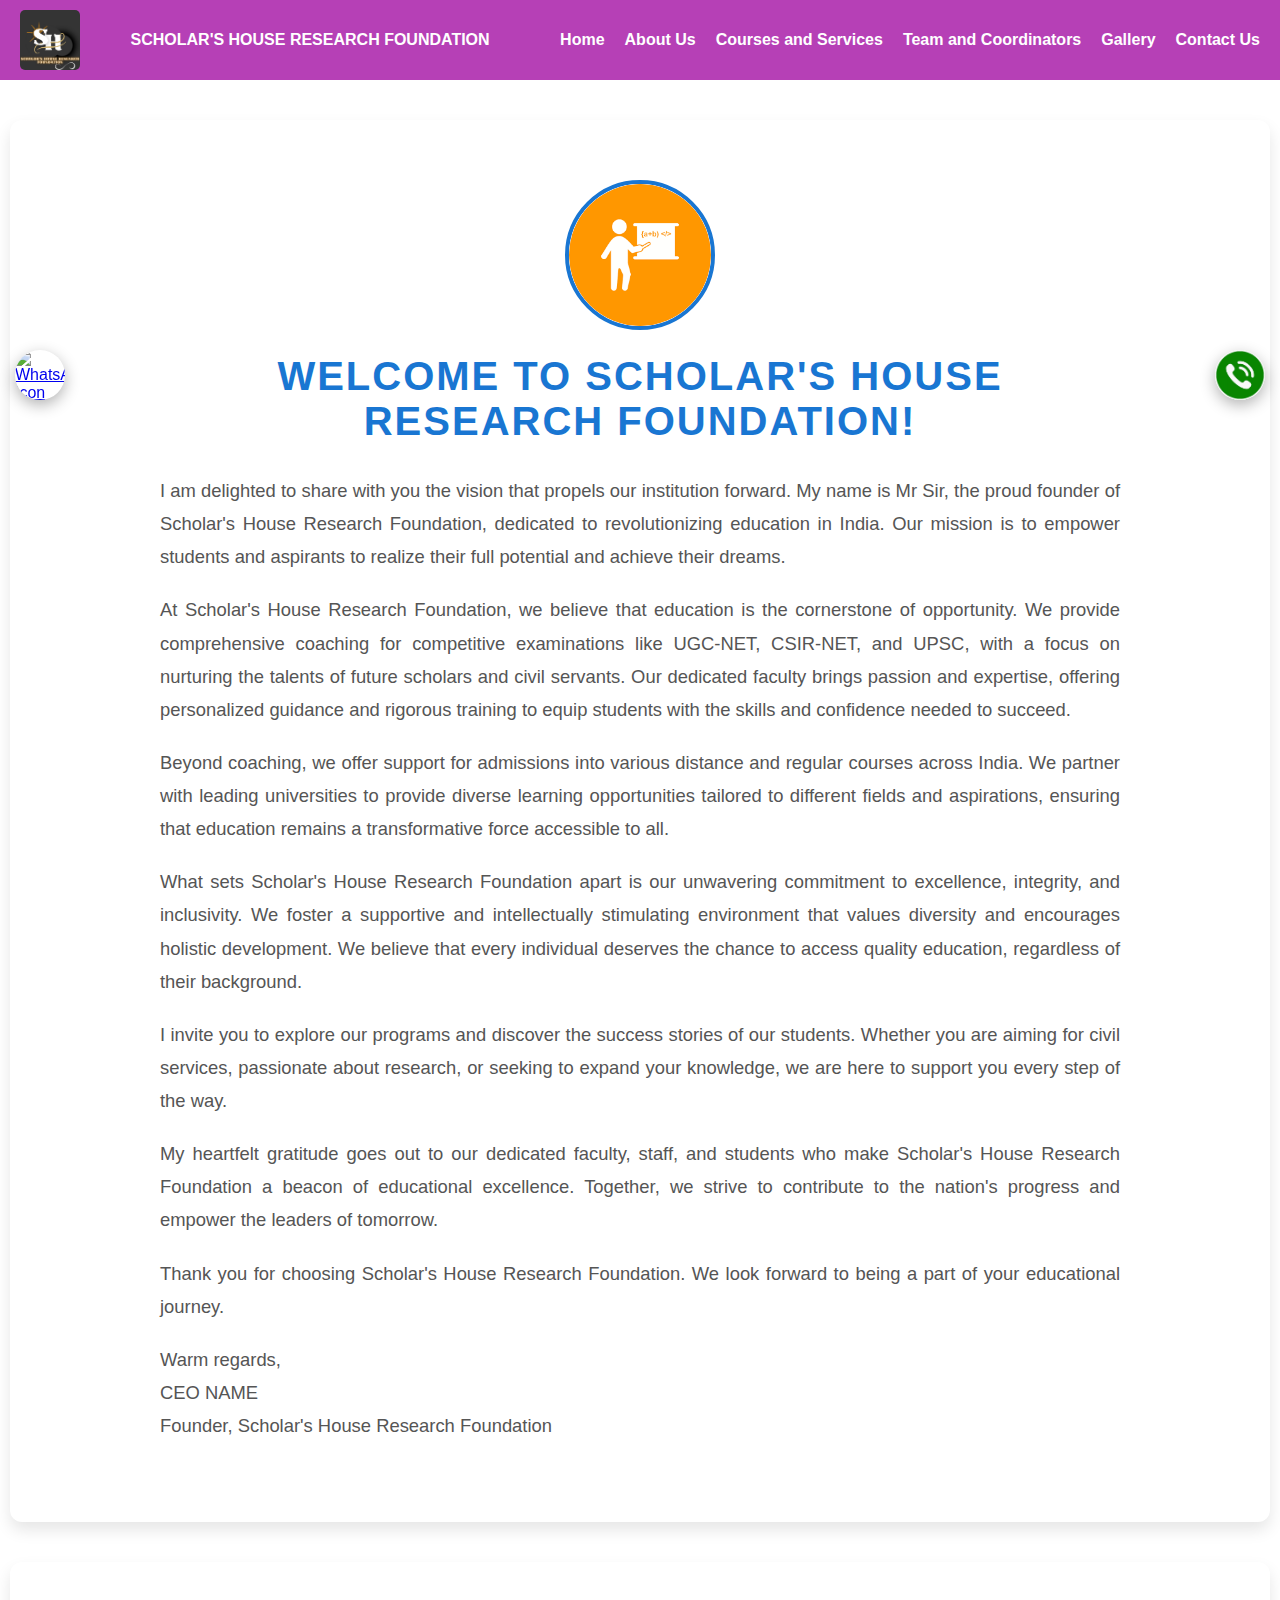
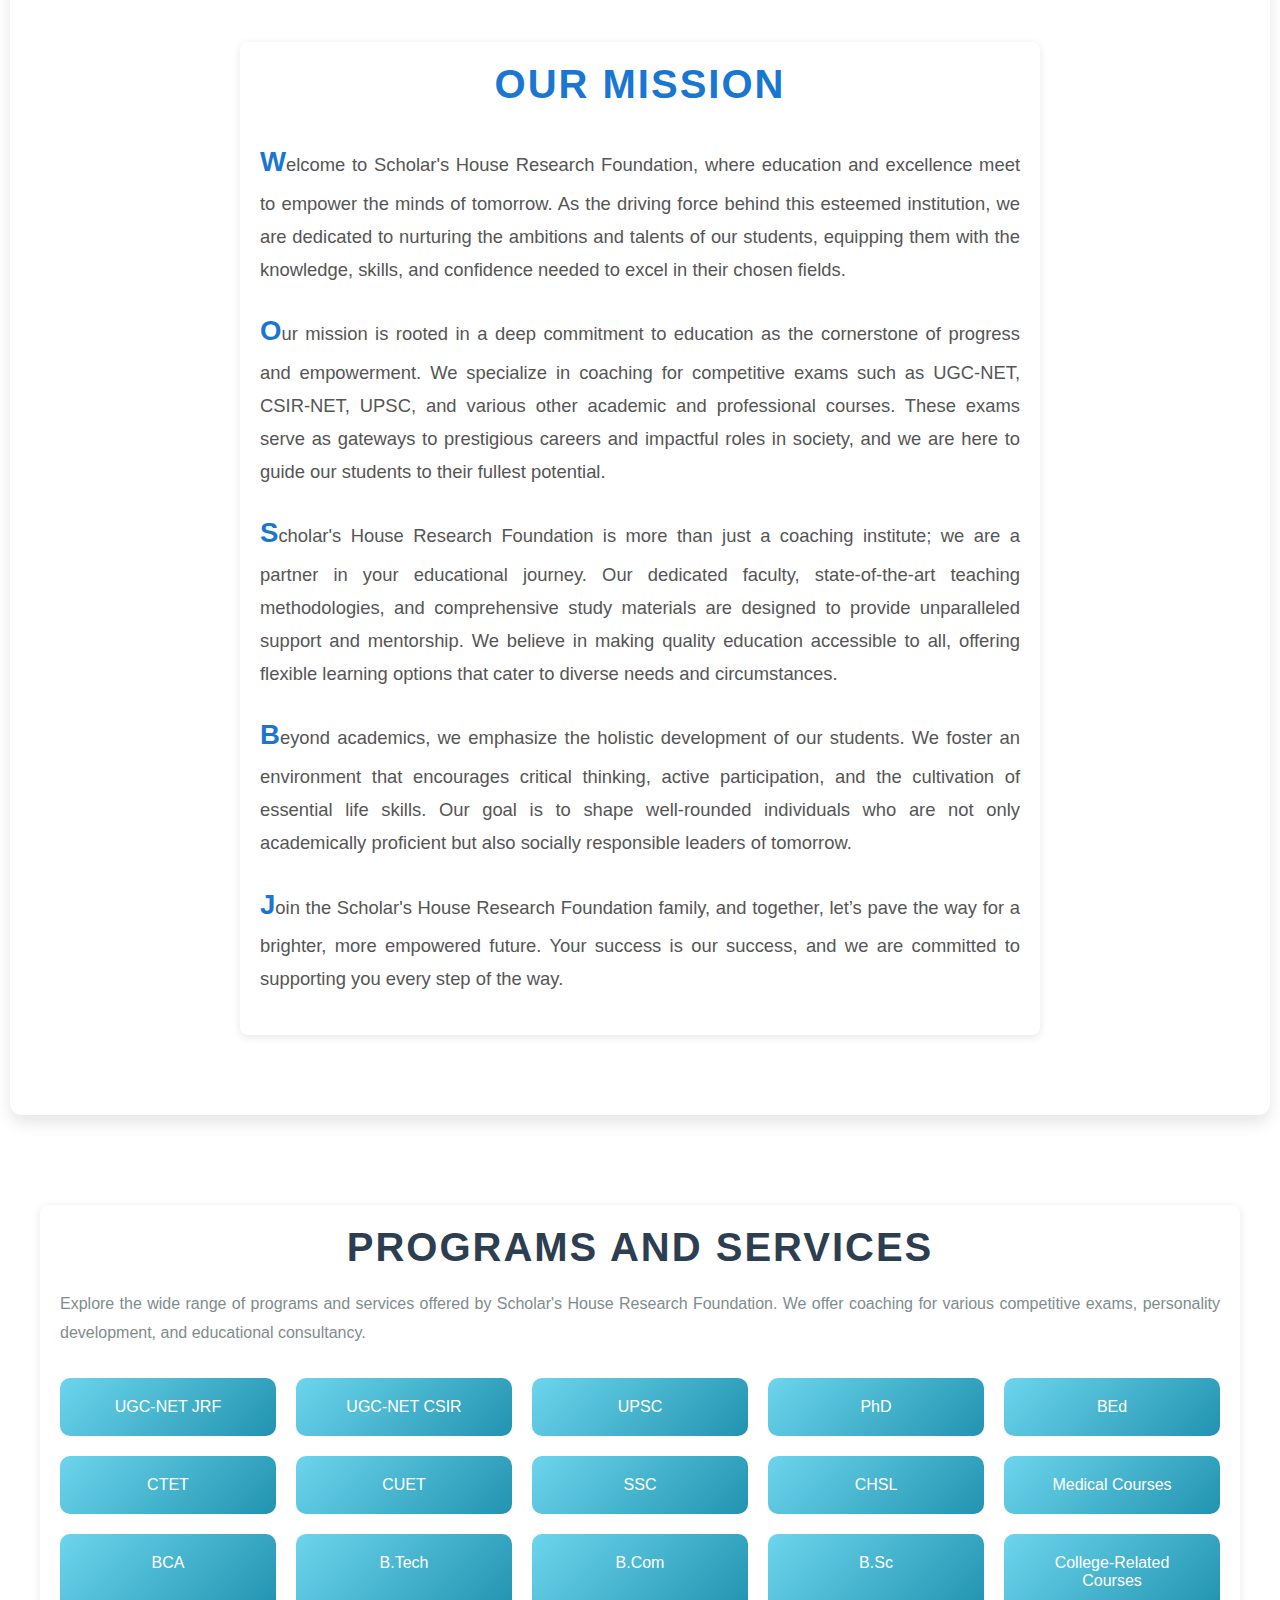
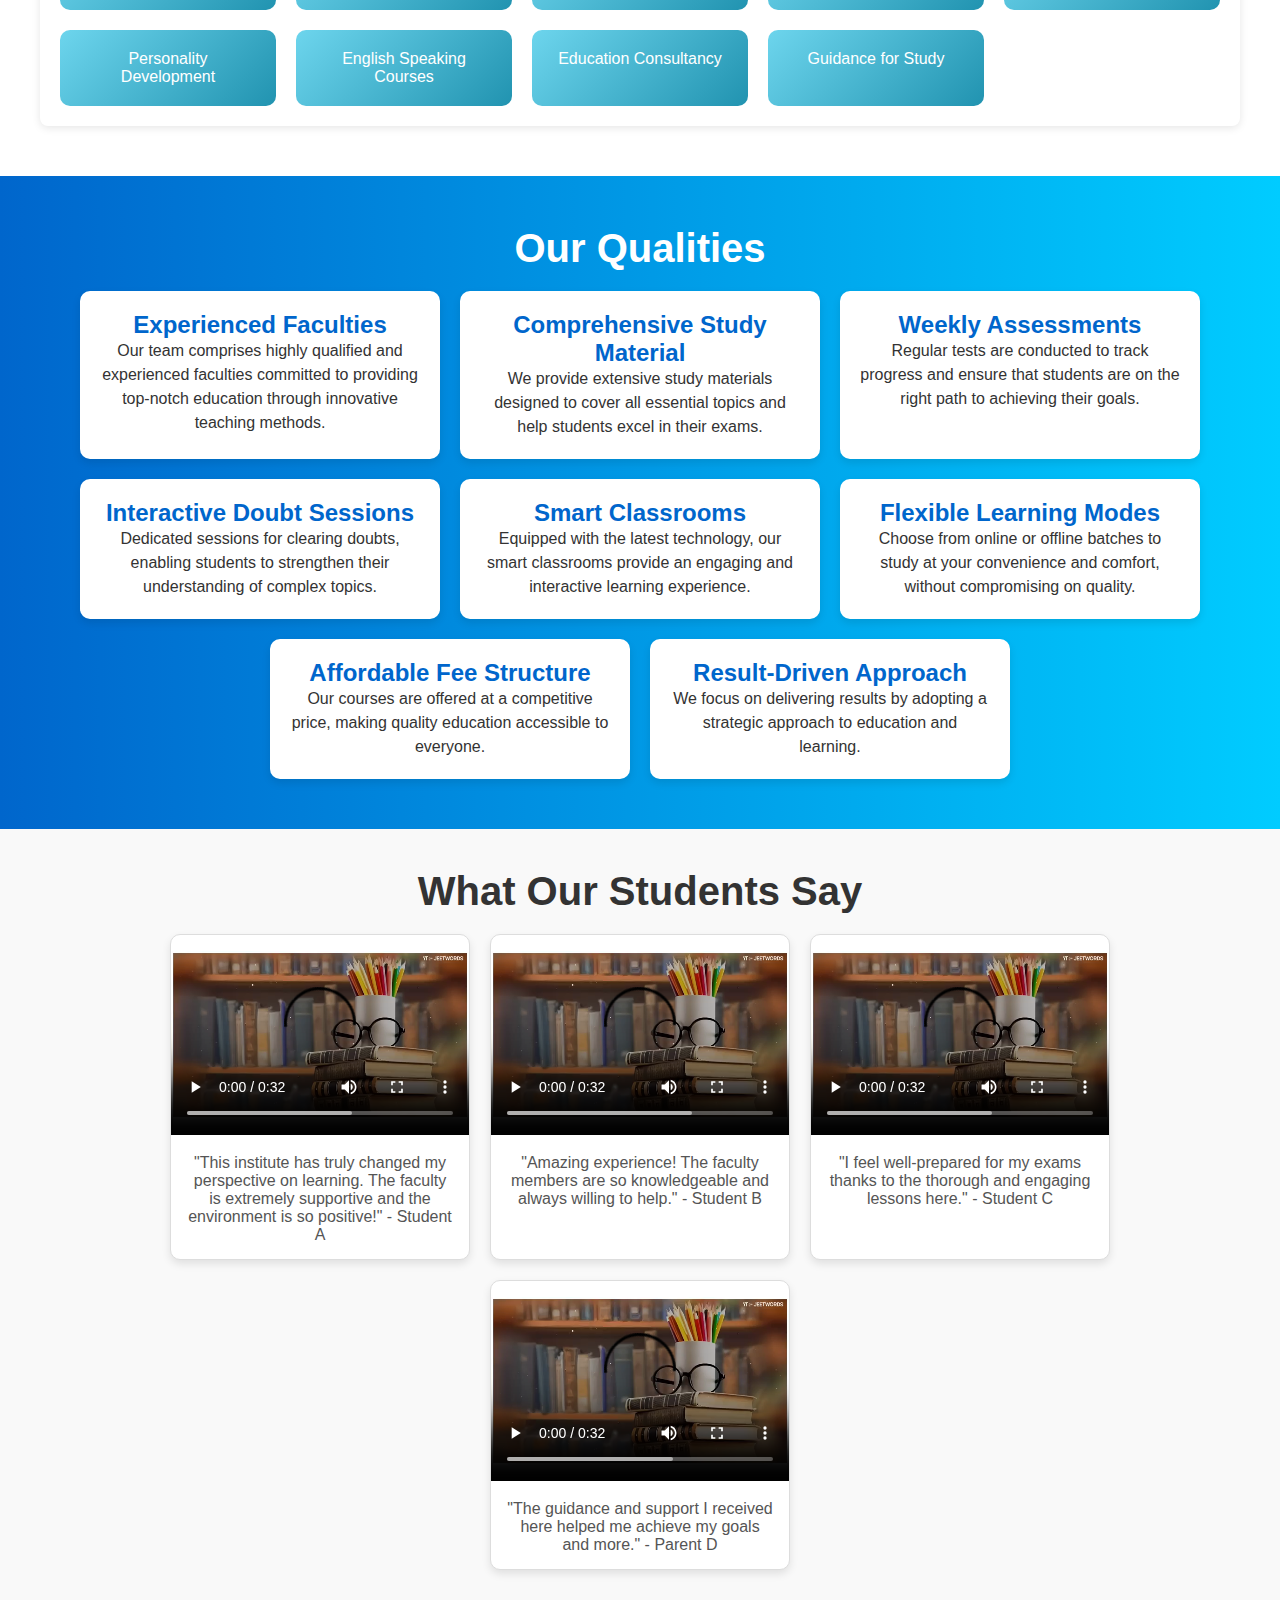
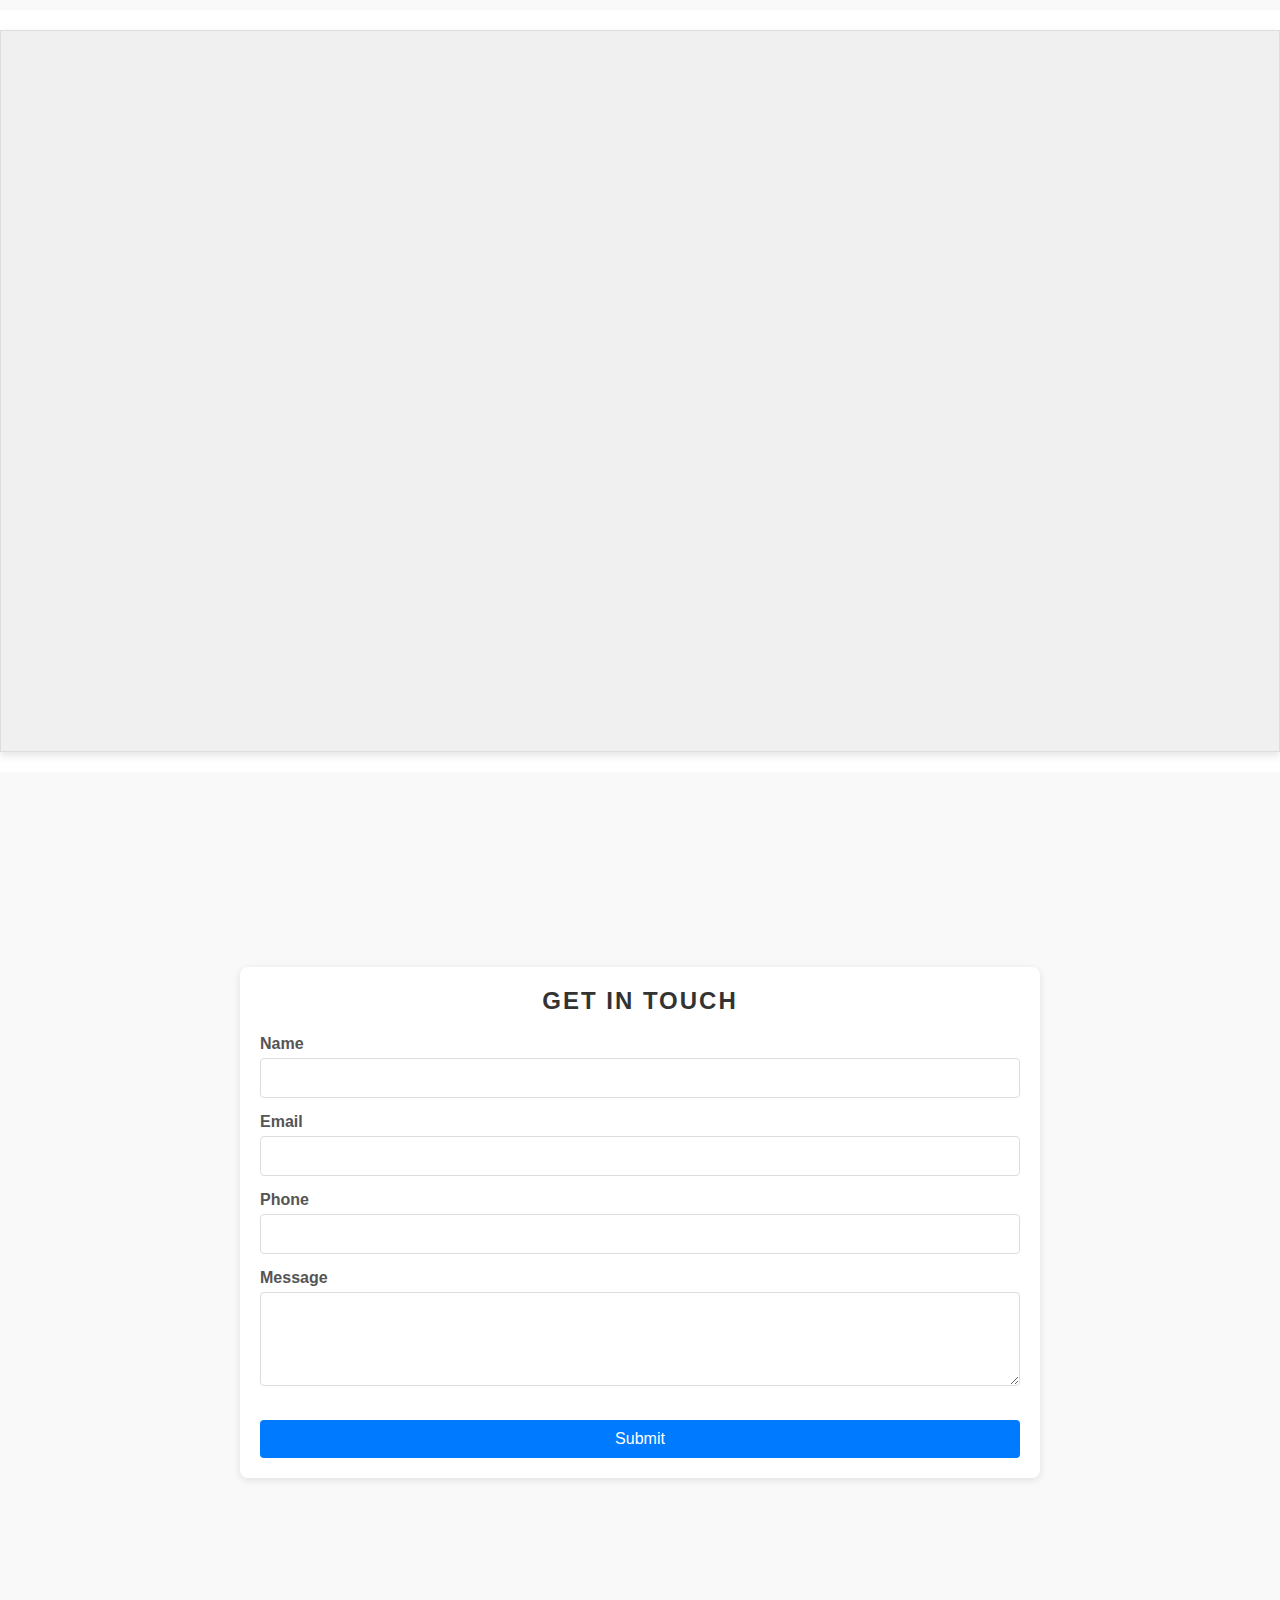
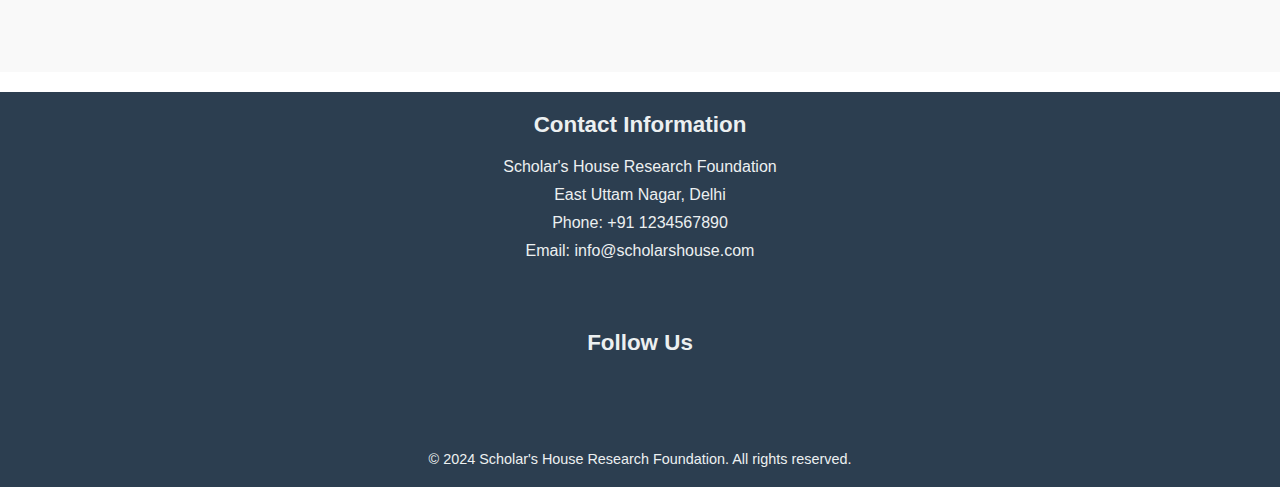
==== About_Us.html @ c04dbb48 "Update About_Us.html" ====
<!DOCTYPE html>
<html lang="en">
<head>
    <meta charset="UTF-8">
    <meta name="viewport" content="width=device-width, initial-scale=1.0">
    <title>About Us</title>
    <link rel="stylesheet" href="./About_Us.css">
    <link rel="stylesheet" href="https://cdnjs.cloudflare.com/ajax/libs/font-awesome/6.6.0/css/all.min.css" integrity="sha512-Kc323vGBEqzTmouAECnVceyQqyqdsSiqLQISBL29aUW4U/M7pSPA/gEUZQqv1cwx4OnYxTxve5UMg5GT6L4JJg==" crossorigin="anonymous" referrerpolicy="no-referrer" />
</head>
<body>
    <header class="header">
        <nav class="navbar">
            <div class="logo"><img src="./Logo SHRF.png" alt="logo loading"></div>
            <div><h2 id="institute-name1">SCHOLAR'S HOUSE RESEARCH FOUNDATION</h2></div>
            <ul class="nav-links">
                <li><a href="./index.html">Home</a></li>
                <li><a href="./About_Us.html">About Us</a></li>
                <li><a href="./Courses_and_Services.html">Courses and Services</a></li>
                                <li><a href="./Team_and _Coordinators.html">Team and Coordinators</a></li>

                                <li><a href="./Gallery.html">Gallery</a></li>

                <li><a href="#contact">Contact Us</a></li>
            </ul>
            <div class="hamburger">
                <div class="line"></div>
                <div class="line"></div>
                <div class="line"></div>
            </div>
        </nav>
    </header>

    <!-- Our Vision -->
    <section class="vision-section" id="vision">
        <div class="vision-container">
            <div class="founder-image">
                <img src="./teacher1.png" alt="Founder Image">
            </div>
            <div class="vision-content">
                <h2>Welcome to Scholar's House Research Foundation!</h2>
                <p>
                    I am delighted to share with you the vision that propels our institution forward. My name is Mr Sir, the proud founder of Scholar's House Research Foundation, dedicated to revolutionizing education in India. Our mission is to empower students and aspirants to realize their full potential and achieve their dreams.
                </p>
                <p>
                    At Scholar's House Research Foundation, we believe that education is the cornerstone of opportunity. We provide comprehensive coaching for competitive examinations like UGC-NET, CSIR-NET, and UPSC, with a focus on nurturing the talents of future scholars and civil servants. Our dedicated faculty brings passion and expertise, offering personalized guidance and rigorous training to equip students with the skills and confidence needed to succeed.
                </p>
                <p>
                    Beyond coaching, we offer support for admissions into various distance and regular courses across India. We partner with leading universities to provide diverse learning opportunities tailored to different fields and aspirations, ensuring that education remains a transformative force accessible to all.
                </p>
                <p>
                    What sets Scholar's House Research Foundation apart is our unwavering commitment to excellence, integrity, and inclusivity. We foster a supportive and intellectually stimulating environment that values diversity and encourages holistic development. We believe that every individual deserves the chance to access quality education, regardless of their background.
                </p>
                <p>
                    I invite you to explore our programs and discover the success stories of our students. Whether you are aiming for civil services, passionate about research, or seeking to expand your knowledge, we are here to support you every step of the way.
                </p>
                <p>
                    My heartfelt gratitude goes out to our dedicated faculty, staff, and students who make Scholar's House Research Foundation a beacon of educational excellence. Together, we strive to contribute to the nation's progress and empower the leaders of tomorrow.
                </p>
                <p>
                    Thank you for choosing Scholar's House Research Foundation. We look forward to being a part of your educational journey.
                </p>
                <p class="founder-signature">
                    Warm regards,<br>
                    CEO NAME <br>
                    Founder, Scholar's House Research Foundation
                </p>
            </div>
        </div>
    </section>

    <!-- Mission Section -->
    <section class="mission-section" id="mission">
        <div class="container">
            <h2>Our Mission</h2>
            <p>
                Welcome to Scholar's House Research Foundation, where education and excellence meet to empower the minds of tomorrow. As the driving force behind this esteemed institution, we are dedicated to nurturing the ambitions and talents of our students, equipping them with the knowledge, skills, and confidence needed to excel in their chosen fields.
            </p>
            <p>
                Our mission is rooted in a deep commitment to education as the cornerstone of progress and empowerment. We specialize in coaching for competitive exams such as UGC-NET, CSIR-NET, UPSC, and various other academic and professional courses. These exams serve as gateways to prestigious careers and impactful roles in society, and we are here to guide our students to their fullest potential.
            </p>
            <p>
                Scholar's House Research Foundation is more than just a coaching institute; we are a partner in your educational journey. Our dedicated faculty, state-of-the-art teaching methodologies, and comprehensive study materials are designed to provide unparalleled support and mentorship. We believe in making quality education accessible to all, offering flexible learning options that cater to diverse needs and circumstances.
            </p>
            <p>
                Beyond academics, we emphasize the holistic development of our students. We foster an environment that encourages critical thinking, active participation, and the cultivation of essential life skills. Our goal is to shape well-rounded individuals who are not only academically proficient but also socially responsible leaders of tomorrow.
            </p>
            <p>
                Join the Scholar's House Research Foundation family, and together, let’s pave the way for a brighter, more empowered future. Your success is our success, and we are committed to supporting you every step of the way.
            </p>
        </div>
    </section>

    <!-- Programs and Services Section -->
    <section id="programs-services">
        <div class="container">
            <h2>Programs and Services</h2>
            <p>Explore the wide range of programs and services offered by Scholar's House Research Foundation. We offer coaching for various competitive exams, personality development, and educational consultancy.</p>
            <div class="programs-grid">
                <!-- Add each program as a card -->
                <div class="program-card">UGC-NET JRF</div>
                <div class="program-card">UGC-NET CSIR</div>
                <div class="program-card">UPSC</div>
                <div class="program-card">PhD</div>
                <div class="program-card">BEd</div>
                <div class="program-card">CTET</div>
                <div class="program-card">CUET</div>
                <div class="program-card">SSC</div>
                <div class="program-card">CHSL</div>
                <div class="program-card">Medical Courses</div>
                <div class="program-card">BCA</div>
                <div class="program-card">B.Tech</div>
                <div class="program-card">B.Com</div>
                <div class="program-card">B.Sc</div>
                <div class="program-card">College-Related Courses</div>
                <div class="program-card">Personality Development</div>
                <div class="program-card">English Speaking Courses</div>
                <div class="program-card">Education Consultancy</div>
                <div class="program-card">Guidance for Study</div>
            </div>
        </div>
    </section>

    <!-- Qualities -->
    <section id="qualities">
        <h2>Our Qualities</h2>
        <div class="qualities-container">
            <div class="quality">
                <h3>Experienced Faculties</h3>
                <p>Our team comprises highly qualified and experienced faculties committed to providing top-notch education through innovative teaching methods.</p>
            </div>
            <div class="quality">
                <h3>Comprehensive Study Material</h3>
                <p>We provide extensive study materials designed to cover all essential topics and help students excel in their exams.</p>
            </div>
            <div class="quality">
                <h3>Weekly Assessments</h3>
                <p>Regular tests are conducted to track progress and ensure that students are on the right path to achieving their goals.</p>
            </div>
            <div class="quality">
                <h3>Interactive Doubt Sessions</h3>
                <p>Dedicated sessions for clearing doubts, enabling students to strengthen their understanding of complex topics.</p>
            </div>
            <div class="quality">
                <h3>Smart Classrooms</h3>
                <p>Equipped with the latest technology, our smart classrooms provide an engaging and interactive learning experience.</p>
            </div>
            <div class="quality">
                <h3>Flexible Learning Modes</h3>
                <p>Choose from online or offline batches to study at your convenience and comfort, without compromising on quality.</p>
            </div>
            <div class="quality">
                <h3>Affordable Fee Structure</h3>
                <p>Our courses are offered at a competitive price, making quality education accessible to everyone.</p>
            </div>
            <div class="quality">
                <h3>Result-Driven Approach</h3>
                <p>We focus on delivering results by adopting a strategic approach to education and learning.</p>
            </div>
        </div>
    </section>

    <!-- Testimonials Section -->
    <section id="testimonials-section">
        <h2>What Our Students Say</h2>
        <div class="testimonials-container">
            <div class="testimonial">
                <video class="testimonial-video" controls>
                    <source src="./videoplayback (10).mp4" type="video/mp4">
                    Your browser does not support the video tag.
                </video>
                <p class="testimonial-quote">"This institute has truly changed my perspective on learning. The faculty is extremely supportive and the environment is so positive!" - Student A</p>
            </div>
            <div class="testimonial">
                <video class="testimonial-video" controls>
                    <source src="./videoplayback (10).mp4" type="video/mp4">
                    Your browser does not support the video tag.
                </video>
                <p class="testimonial-quote">"Amazing experience! The faculty members are so knowledgeable and always willing to help." - Student B</p>
            </div>
            <div class="testimonial">
                <video class="testimonial-video" controls>
                    <source src="./videoplayback (10).mp4" type="video/mp4">
                    Your browser does not support the video tag.
                </video>
                <p class="testimonial-quote">"I feel well-prepared for my exams thanks to the thorough and engaging lessons here." - Student C</p>
            </div>
            <div class="testimonial">
                <video class="testimonial-video" controls>
                    <source src="./videoplayback (10).mp4" type="video/mp4">
                    Your browser does not support the video tag.
                </video>
                <p class="testimonial-quote">"The guidance and support I received here helped me achieve my goals and more." - Parent D</p>
            </div>
        </div>
    </section>

    <!-- Map -->
    <div class="map-container">
        <iframe src="https://www.google.com/maps/embed?pb=!1m14!1m8!1m3!1d1751.1747742740506!2d77.06421734358595!3d28.61928405541986!3m2!1i1024!2i768!4f13.1!3m3!1m2!1s0x390d04d088f7ac93%3A0x1db406bd94cf6e8e!2sUttam%20Nagar%20East%2C%20Uttam%20Nagar%2C%20Delhi%2C%20110059%2C%20India!5e0!3m2!1sen!2sus!4v1725454837301!5m2!1sen!2sus" width="600" height="450" style="border:0;" allowfullscreen="" loading="lazy" referrerpolicy="no-referrer-when-downgrade"></iframe>
    </div>

    <!-- Get in Touch -->
    <section class="contact-section">
        <div class="container">
            <h2 id="in_touch">Get in Touch</h2>
            <form id="contactForm">
                <div class="form-group">
                    <label for="name">Name</label>
                    <input type="text" id="name" name="name" required>
                </div>
                <div class="form-group">
                    <label for="email">Email</label>
                    <input type="email" id="email" name="email" required>
                </div>
                <div class="form-group">
                    <label for="phone">Phone</label>
                    <input type="tel" id="phone" name="phone" required>
                </div>
                <div class="form-group">
                    <label for="message">Message</label>
                    <textarea id="message" name="message" rows="4" required></textarea>
                </div>
                <button type="submit">Submit</button>
            </form>
        </div>
    </section>

    <!-- Footer Section -->
    <footer>
        <div class="footer-container">
            <div class="footer-contact">
                <h3>Contact Information</h3>
                <p>Scholar's House Research Foundation</p>
                <p>East Uttam Nagar, Delhi</p>
                <p>Phone: +91 1234567890</p>
                <p>Email: info@scholarshouse.com</p>
            </div>
            <div class="footer-social">
                <h3>Follow Us</h3>
                <ul class="social-icons">
                    <li><a href="#" target="_blank" aria-label="Facebook"><i class="fab fa-facebook-f"></i></a></li>
                    <li><a href="#" target="_blank" aria-label="Instagram"><i class="fab fa-instagram"></i></a></li>
                    <li><a href="#" target="_blank" aria-label="YouTube"><i class="fab fa-youtube"></i></a></li>
                    <li><a href="#" target="_blank" aria-label="LinkedIn"><i class="fab fa-linkedin-in"></i></a></li>
                </ul>
            </div>
        </div>
        <div class="footer-bottom">
            <p>&copy; 2024 Scholar's House Research Foundation. All rights reserved.</p>
        </div>
    </footer>
    


<!-- WhatsApp and Call Icons Section -->
<div id="fixed-icons">
    <a href="https://wa.me/918178023242" target="_blank" id="whatsapp-icon" title="Chat on WhatsApp">
        <img src="https://upload.wikimedia.org/wikipedia/commons/6/6b/WhatsApp.svg" alt="WhatsApp Icon">
    </a>
    <a href="tel:+918178023242" id="call-icon" title="Call Now">
        <img src="./call_now.jpg" alt="Call Icon">
    </a>
</div>

    <!-- Font Awesome CDN for Social Icons -->
    <script src="https://kit.fontawesome.com/a076d05399.js" crossorigin="anonymous"></script>
    <script src="./script.js"></script>
</body>
</html>
---- About_Us.css ----
@import url(./Nav.css);
/* Basic Reset */
* {
    margin: 0;
    padding: 0;
    box-sizing: border-box;
}

/* Body Styling */


/* Mission Section Styles */
.mission-section {
    padding: 80px 20px;
    background: #ffffff;
    border-radius: 12px;
    box-shadow: 0 8px 16px rgba(0, 0, 0, 0.1);
    margin: 40px 10px;
    transition: all 0.3s ease-in-out;


}

.mission-section:hover {
    transform: translateY(-10px);
    box-shadow: 0 12px 24px rgba(0, 0, 0, 0.15);
}

.container {
    max-width: 1000px;
    margin: 0 auto;
    padding: 0 20px;
    p {
        font-size: 1.15rem;
        margin-bottom: 20px;
        text-align: justify;
        line-height: 1.8;
        color: #555;
        transition: color 0.3s ease;
    } 



    h2 {
        font-size: 2.5rem;
        color: #1976d2;
        text-align: center;
        margin-bottom: 30px;
        text-transform: uppercase;
        letter-spacing: 2px;
        position: relative;
        font-weight: 700;
    }
    
  
}

/* Apply the blue line to specific sections */
/* #vision h2::before,
.mission-section h2::before {
    content: '';
    display: block;
    width: 80px;
    height: 4px;
    background: #1976d2;
    margin: 0 auto 20px;
    border-radius: 4px;
} */

/* Remove the blue line effect from Programs and Services */
#programs-services h2::before {
    content: none;
}

/* Headings Styling */


/* Paragraph Styling */


/* Animations */
.mission-section p:hover {
    color: #333;
}

.mission-section p::first-letter {
    font-size: 1.5em;
    font-weight: bold;
    color: #1976d2;
}

/* Responsive Design */
@media (max-width: 768px) {
    h2 {
        font-size: 2rem;
    }

    p {
        font-size: 1rem;
    }
}

@media (max-width: 480px) {
  .container  h2 {
        font-size: 1.7rem;
    }

  .container  p {
        font-size: 0.9rem;
        color: blue;
    }
}

/* Optional Button Style for More Interaction */

button {
    display: block;
    margin: 30px auto 0;
    padding: 12px 28px;
    font-size: 1rem;
    color: #ffffff;
    background: #1976d2;
    border: none;
    border-radius: 6px;
    cursor: pointer;
    transition: background 0.3s ease, transform 0.3s ease;
}

button:hover {
    background: #1565c0;
    transform: scale(1.05);
}

/* Our Vision */
.vision-section {
    padding: 60px 20px;
    background: #ffffff;
    border-radius: 12px;
    box-shadow: 0 8px 16px rgba(0, 0, 0, 0.1);
    margin: 40px 10px;
    transition: all 0.3s ease-in-out;
}

.vision-section:hover {
    transform: translateY(-10px);
    box-shadow: 0 12px 24px rgba(0, 0, 0, 0.15);
}

.vision-container {
    display: flex;
    flex-direction: column;
    align-items: center;
    max-width: 1000px;
    margin: 0 auto;
    padding: 0 20px;
}

.founder-image img {
    width: 150px;
    height: 150px;
    border-radius: 50%;
    border: 4px solid #1976d2;
    object-fit: cover;
    margin-bottom: 20px;
    transition: transform 0.3s ease;
}

.founder-image img:hover {
    transform: scale(1.1);
}

.vision-content {
    text-align: center;
    animation: fadeIn 1.5s ease-in-out;


    p {
        font-size: 1.15rem;
        margin-bottom: 20px;
        text-align: justify;
        line-height: 1.8;
        color: #555;
        transition: color 0.3s ease;
    } 



    h2 {
        font-size: 2.5rem;
        color: #1976d2;
        text-align: center;
        margin-bottom: 30px;
        text-transform: uppercase;
        letter-spacing: 2px;
        position: relative;
        font-weight: 700;
    }
}

/* Responsive Design */
@media (max-width: 768px) {
    .vision-content h2 {
        font-size: 1.7rem;
    }

    .vision-content p {
        font-size: 1rem;
    }

    .vision-container {
        padding: 0 10px;
    }
}

@media (max-width: 480px) {
    .vision-content h2 {
        font-size: 1.4rem;
        color: rgb(36, 36, 190);
        font-weight: 900;
    }

    .vision-content p {
        font-size: 0.9rem;
        color: blue;
    }

    .founder-image img {
        width: 120px;
        height: 120px;
    }
}

/* Animations */
@keyframes fadeIn {
    from {
        opacity: 0;
        transform: translateY(20px);
    }
    to {
        opacity: 1;
        transform: translateY(0);
    }
}

/* Programs and Services Section */
#programs-services {
    padding: 50px 20px;
    background: #fff;
    color: #333;
    text-align: center;
}

#programs-services .container {
    max-width: 1200px;
    margin: 0 auto;
}

#programs-services h2 {
    font-size: 2.5rem;
    margin-bottom: 20px;
    color: #2c3e50;
}

#programs-services p {
    font-size: 1rem;
    margin-bottom: 30px;
    color: #7f8c8d;
}

/* Grid layout for program cards */
.programs-grid {
    display: grid;
    grid-template-columns: repeat(auto-fill, minmax(200px, 1fr));
    gap: 20px;
}

/* Program card styling */
.program-card {
    background: linear-gradient(135deg, #6dd5ed, #2193b0);
    color: #fff;
    padding: 20px;
    border-radius: 10px;
    text-align: center;
    transition: transform 0.3s ease, box-shadow 0.3s ease;
    cursor: pointer;
    position: relative;
    overflow: hidden;
}

/* Hover effect for program cards */
.program-card:hover {
    transform: translateY(-10px);
    box-shadow: 0 10px 20px rgba(0, 0, 0, 0.1);
}

.program-card::after {
    content: '';
    position: absolute;
    top: 0;
    left: 0;
    width: 100%;
    height: 100%;
    background: rgba(255, 255, 255, 0.2);
    transition: opacity 0.3s ease;
    opacity: 0;
}

.program-card:hover::after {
    opacity: 1;
}

@media (max-width: 768px) {
    #programs-services h2 {
        font-size: 1.7rem;
    }

    #programs-services p {
        font-size: 0.9rem;
    }
}

@media (max-width: 480px) {
    #programs-services h2 {
        font-size: 1.4rem;
        font-weight: 700;
    }
}

/* Testimonials Section */
#testimonials-section {
    padding: 40px 20px;
    background-color: #f9f9f9;
    text-align: center;
}

#testimonials-section h2 {
    font-size: 2.5rem; /* Default size for larger screens */
    color: #333;
    margin-bottom: 20px;
}

.testimonials-container {
    display: flex;
    flex-wrap: wrap;
    justify-content: center;
    gap: 20px;
}

.testimonial {
    background: #fff;
    border: 1px solid #ddd;
    border-radius: 10px;
    overflow: hidden;
    max-width: 300px;
    transition: transform 0.3s, box-shadow 0.3s;
    box-shadow: 0 4px 8px rgba(0, 0, 0, 0.1);
}

.testimonial:hover {
    transform: scale(1.05);
    box-shadow: 0 8px 16px rgba(0, 0, 0, 0.2);
}

.testimonial-video {
    width: 100%;
    height: 200px;
}

.testimonial-quote {
    padding: 15px;
    font-size: 1rem;
    color: #555;
}

/* Media query for tablets */
@media (max-width: 768px) {
    #testimonials-section h2 {
        font-size: 2rem; /* Smaller font size for tablets */
    }

    .testimonial-video {
        height: 150px;
    }
}

/* Media query for mobiles */
@media (max-width: 480px) {
    #testimonials-section h2 {
        font-size: 1.5rem; /* Even smaller font size for mobiles */
    }

    .testimonials-container {
        flex-direction: column;
        align-items: center;
    }

    .testimonial {
        max-width: 90%;
    }
}






/* qulities */

/* Base Styles */


#qualities {
    padding: 50px 20px;
    text-align: center;
    background: linear-gradient(to right, #0066cc, #00ccff);
    color: #fff;
}

#qualities h2 {
    font-size: 2.5em;
    margin-bottom: 20px;
    color: #fff;
    animation: fadeInDown 1s ease-in-out;
}

.qualities-container {
    display: flex;
    flex-wrap: wrap;
    justify-content: center;
    gap: 20px;
    max-width: 1200px;
    margin: 0 auto;
}

.quality {
    background-color: #fff;
    color: #333;
    padding: 20px;
    border-radius: 10px;
    box-shadow: 0 4px 8px rgba(0, 0, 0, 0.1);
    transition: transform 0.3s, box-shadow 0.3s;
    flex: 1 1 calc(33.333% - 40px);
    max-width: calc(33.333% - 40px);
    animation: fadeInUp 0.7s ease-in-out;
}

.quality:hover {
    transform: translateY(-10px);
    box-shadow: 0 8px 16px rgba(0, 0, 0, 0.2);
}

.quality h3 {
    margin-top: 0;
    font-size: 1.5em;
    color: #0066cc;
}

.quality p {
    font-size: 1em;
    line-height: 1.5;
}

/* Media Queries for Responsiveness */
@media (max-width: 1024px) {
    .quality {
        flex: 1 1 calc(50% - 40px);
        max-width: calc(50% - 40px);
    }
}

@media (max-width: 768px) {
    .quality {
        flex: 1 1 calc(50% - 20px);
        max-width: calc(50% - 20px);
    }
}

@media (max-width: 600px) {
    .qualities-container {
        gap: 15px;
    }
    .quality {
        flex: 1 1 calc(100% - 30px);
        max-width: calc(100% - 30px);
    }
}

@media (max-width: 480px) {
    #qualities h2 {
        font-size: 2em;
    }
    .quality {
        flex: 1 1 calc(100% - 20px);
        max-width: calc(100% - 20px);
        padding: 15px;
    }
}

@media (max-width: 360px) {
    .quality h3 {
        font-size: 1.3em;
    }
    .quality p {
        font-size: 0.9em;
    }
}

/* Animations */
@keyframes fadeInDown {
    from {
        opacity: 0;
        transform: translateY(-20px);
    }
    to {
        opacity: 1;
        transform: translateY(0);
    }
}

@keyframes fadeInUp {
    from {
        opacity: 0;
        transform: translateY(20px);
    }
    to {
        opacity: 1;
        transform: translateY(0);
    }
}




/* get in touch */


/* footer */


/* Basic Reset */
* {
    margin: 0;
    padding: 0;
    box-sizing: border-box;
}

/* Container and Section Styling */
.contact-section {
    margin: 20px 0; /* Add margin to the section */
    padding: 20px; /* Padding inside the section */
    background-color: #f9f9f9; /* Light background color */
}

.container {
    max-width: 800px; /* Limit the width of the form */
    margin: 0 auto; /* Center the container */
    padding: 20px;
    background-color: #fff; /* Background color for the form */
    border-radius: 8px; /* Rounded corners */
    box-shadow: 0 2px 8px rgba(0, 0, 0, 0.1); /* Light shadow for depth */
}

/* Heading Styling */
.contact-section h2 {
    text-align: center; /* Center the heading */
    margin-bottom: 20px; /* Space below the heading */
    font-size: 24px; /* Font size */
    color: #333; /* Heading color */
}

/* Form Group Styling */
.form-group {
    margin-bottom: 15px; /* Space between form elements */
}

.form-group label {
    display: block; /* Label on a new line */
    margin-bottom: 5px; /* Space between label and input */
    font-weight: bold; /* Bold labels */
    color: #555; /* Label color */
}

.form-group input,
.form-group textarea {
    width: 100%; /* Full width inputs */
    padding: 10px; /* Padding inside inputs */
    border: 1px solid #ddd; /* Light border */
    border-radius: 4px; /* Rounded corners */
    font-size: 16px; /* Font size */
    color: #333; /* Text color */
    transition: border-color 0.3s; /* Transition for focus effect */
}

.form-group input:focus,
.form-group textarea:focus {
    border-color: #007bff; /* Change border color on focus */
    outline: none; /* Remove default outline */
}

/* Submit Button Styling */
button[type="submit"] {
    display: block; /* Center the button */
    width: 100%; /* Full width on smaller screens */
    padding: 10px; /* Button padding */
    background-color: #007bff; /* Button background color */
    color: #fff; /* Button text color */
    border: none; /* Remove border */
    border-radius: 4px; /* Rounded corners */
    font-size: 16px; /* Font size */
    cursor: pointer; /* Pointer cursor on hover */
    transition: background-color 0.3s; /* Transition for hover effect */
}

button[type="submit"]:hover {
    background-color: #0056b3; /* Darker blue on hover */
}

/* Media Queries for Responsiveness */
@media (max-width: 768px) {
    .container {
        padding: 15px; /* Less padding on smaller screens */
    }

    .contact-section h2 {
        font-size: 20px; /* Smaller heading on tablets */
    }
}

@media (max-width: 480px) {
    .container {
        padding: 10px; /* Minimal padding on mobile */
    }

    .contact-section h2 {
        font-size: 18px; /* Even smaller heading on mobile */
    }

    button[type="submit"] {
        font-size: 14px; /* Smaller button text on mobile */
    }
}
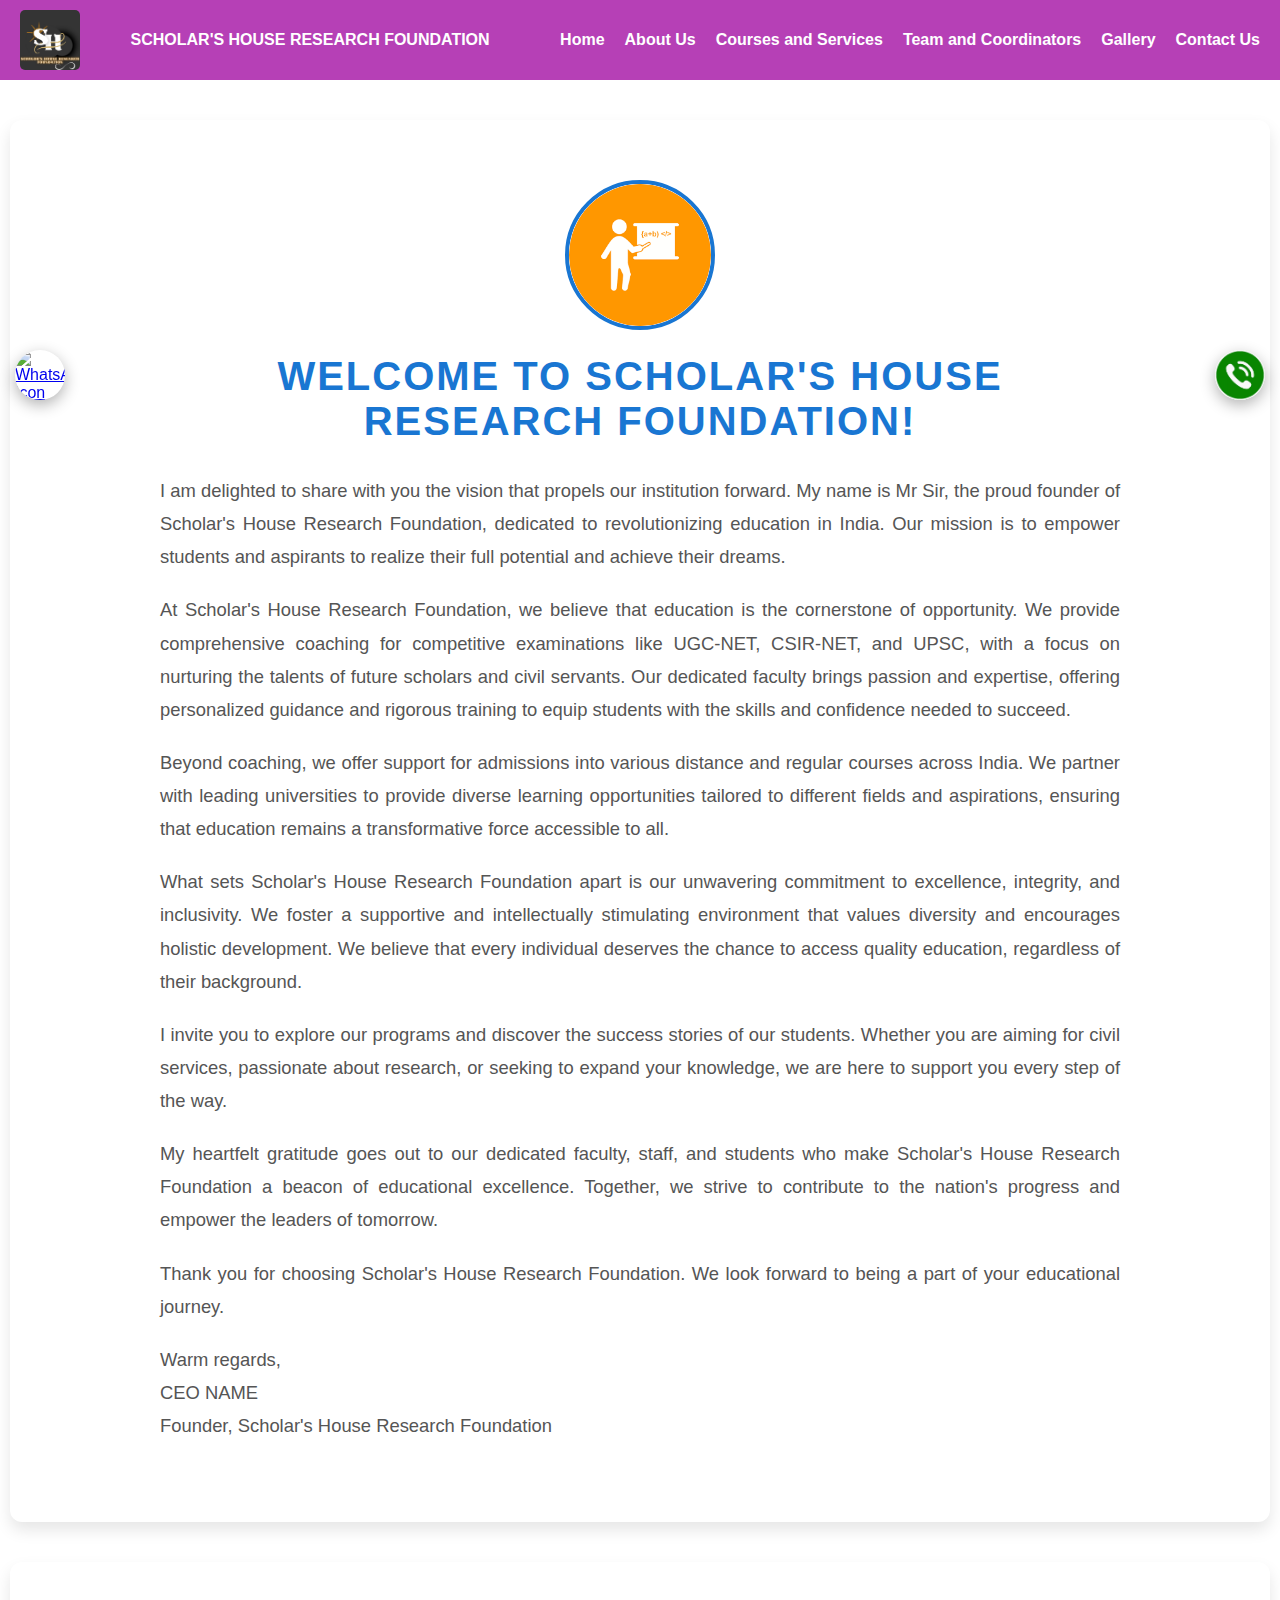
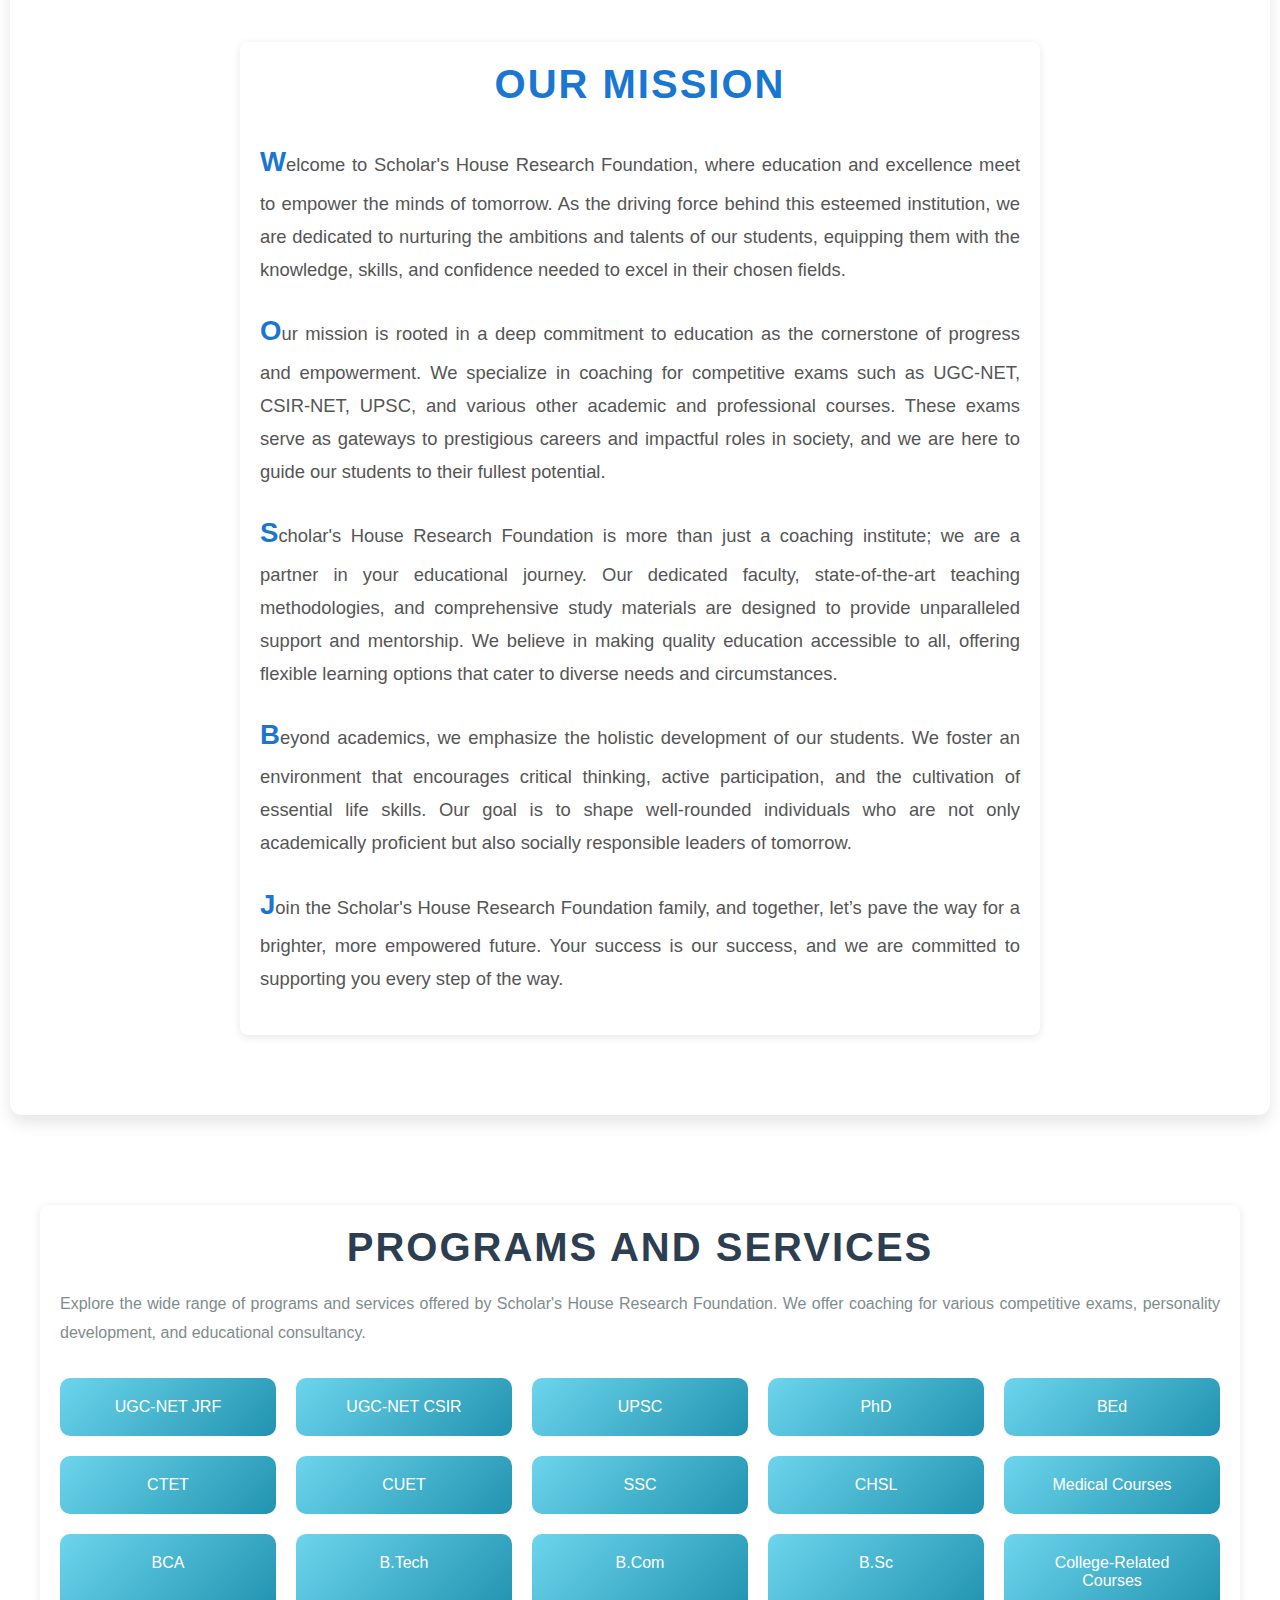
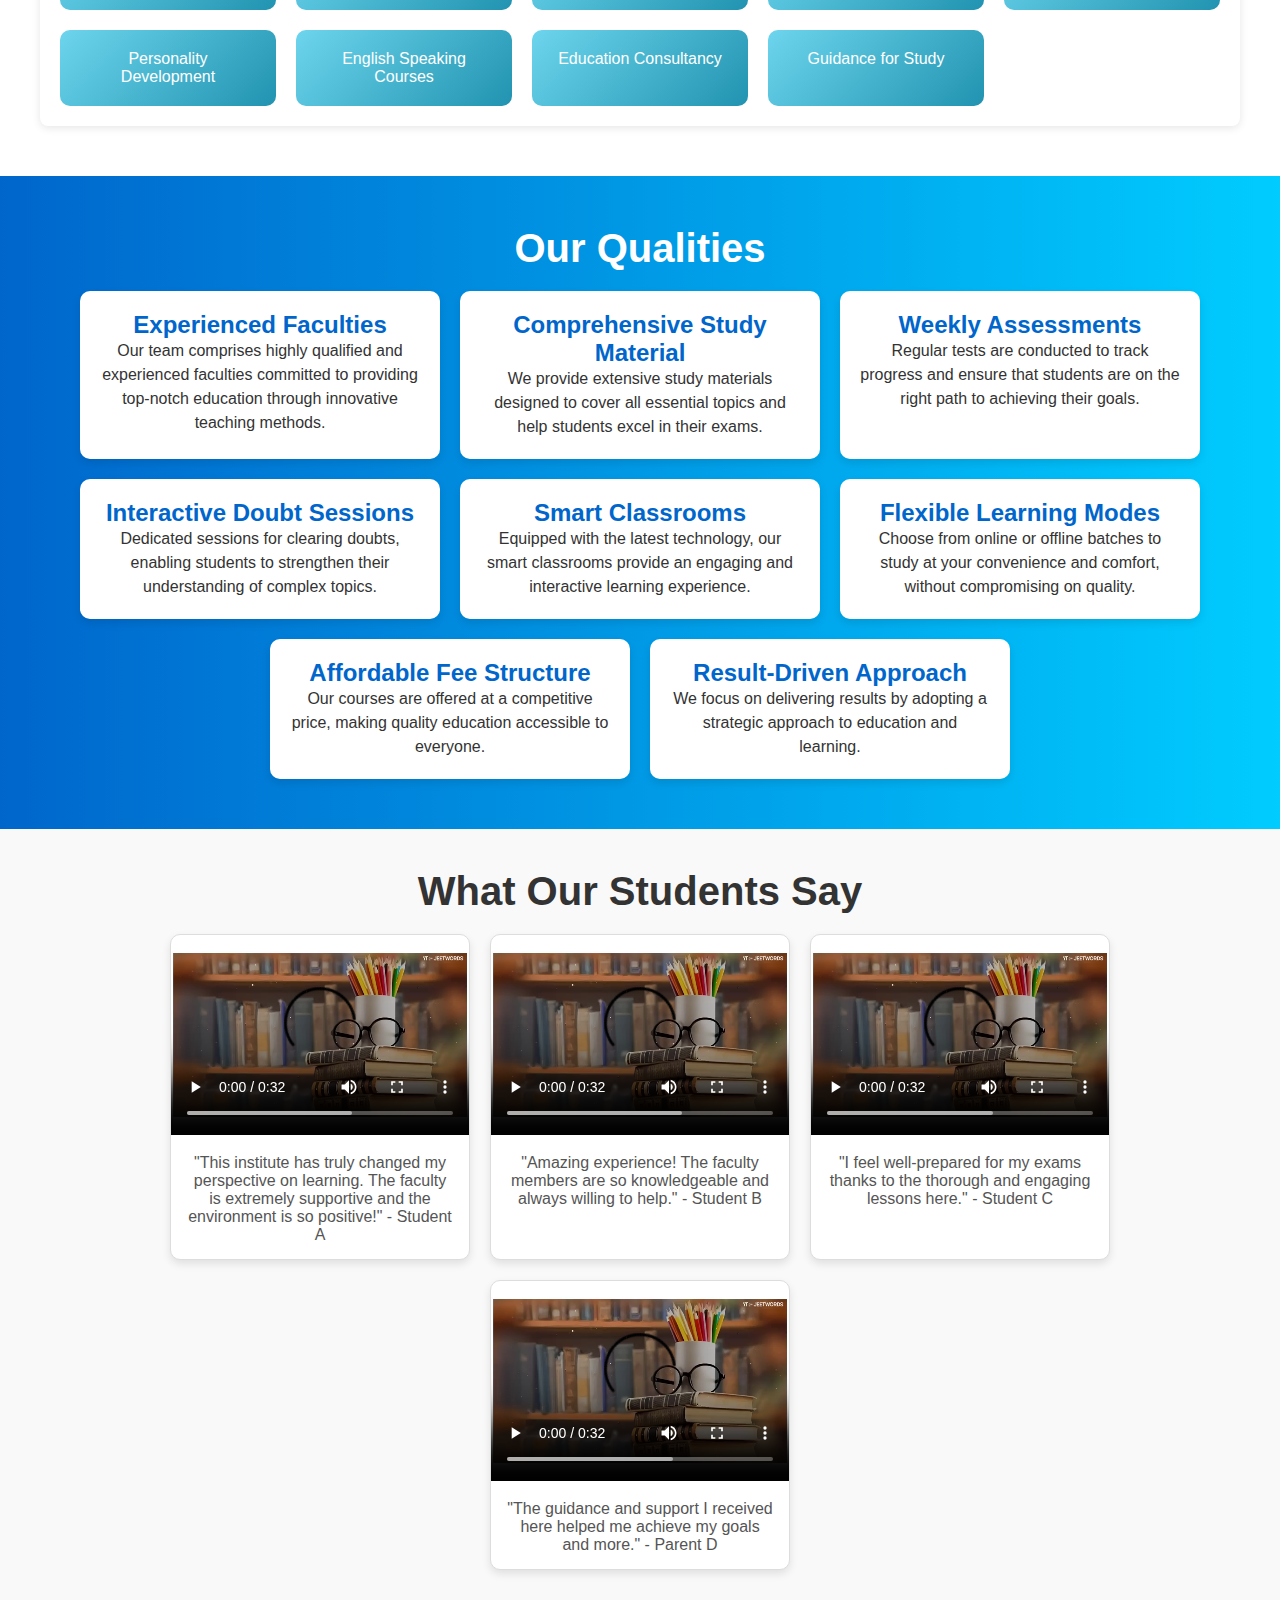
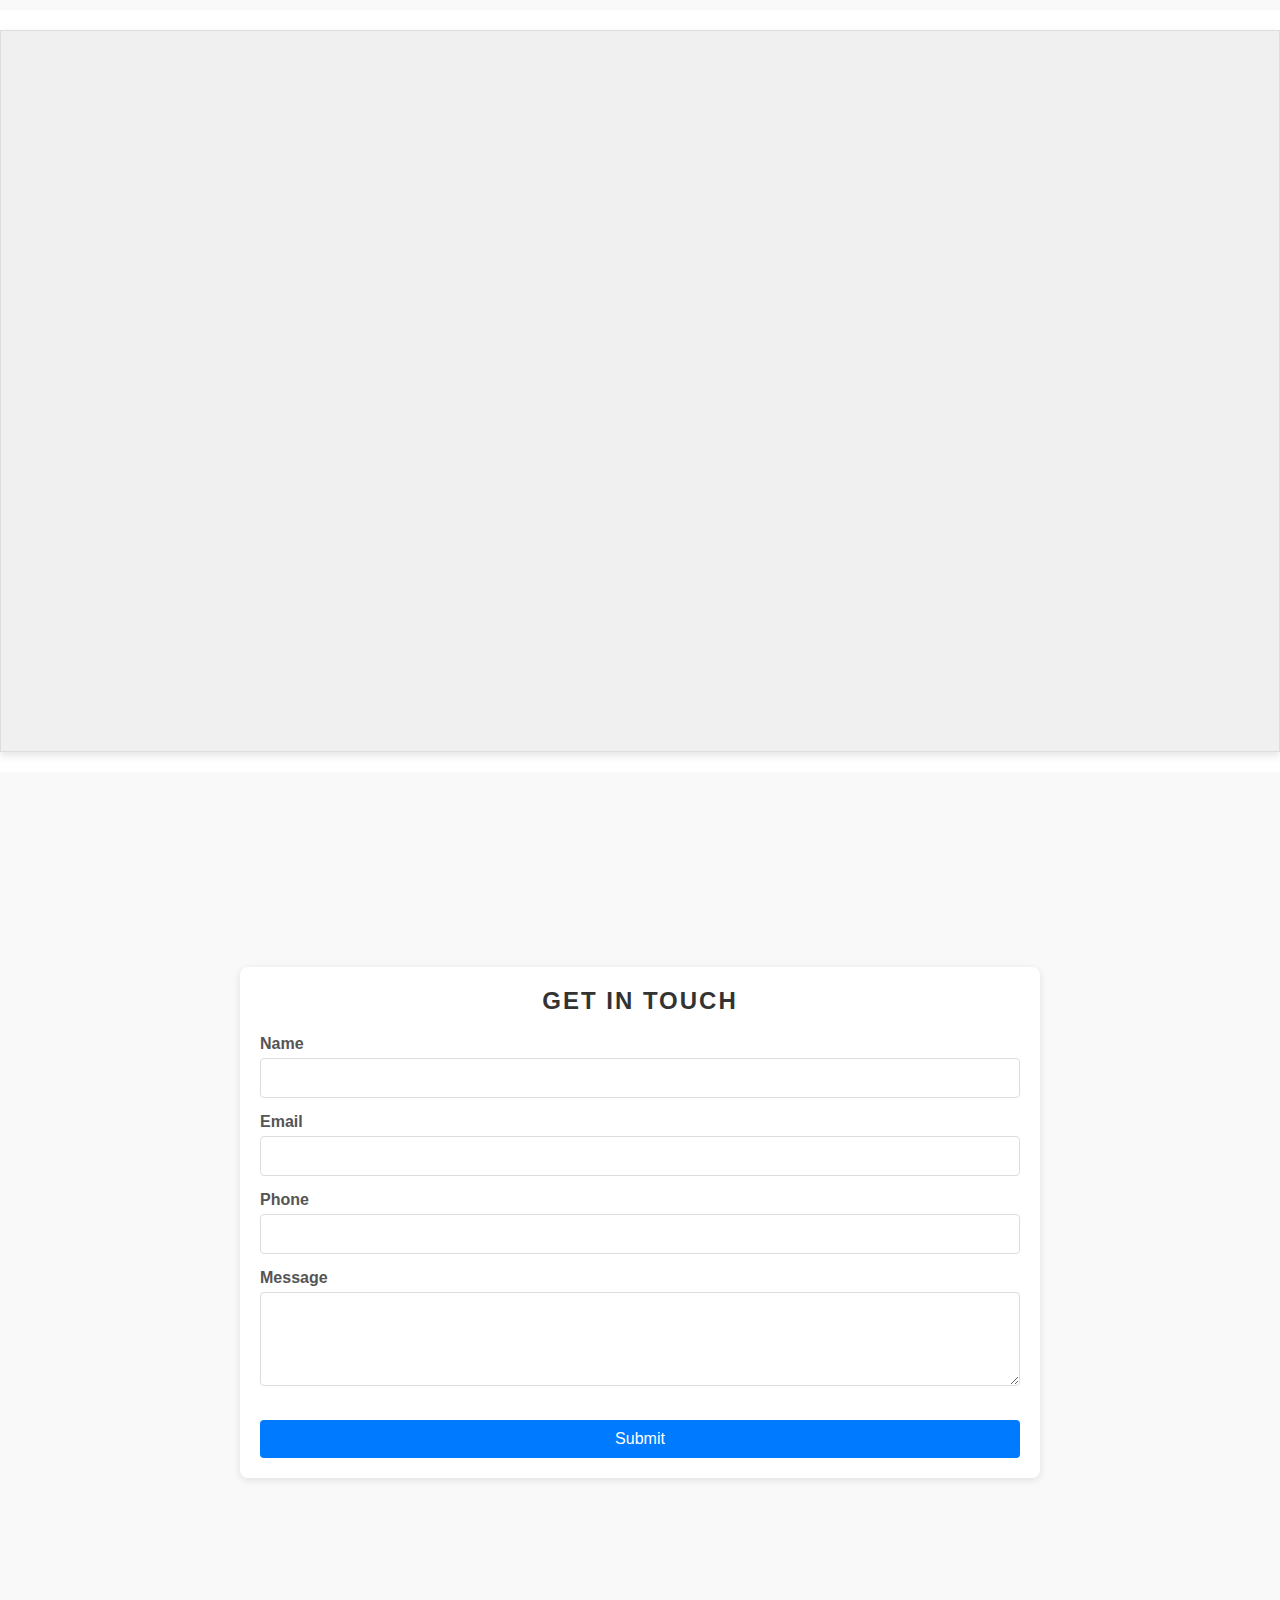
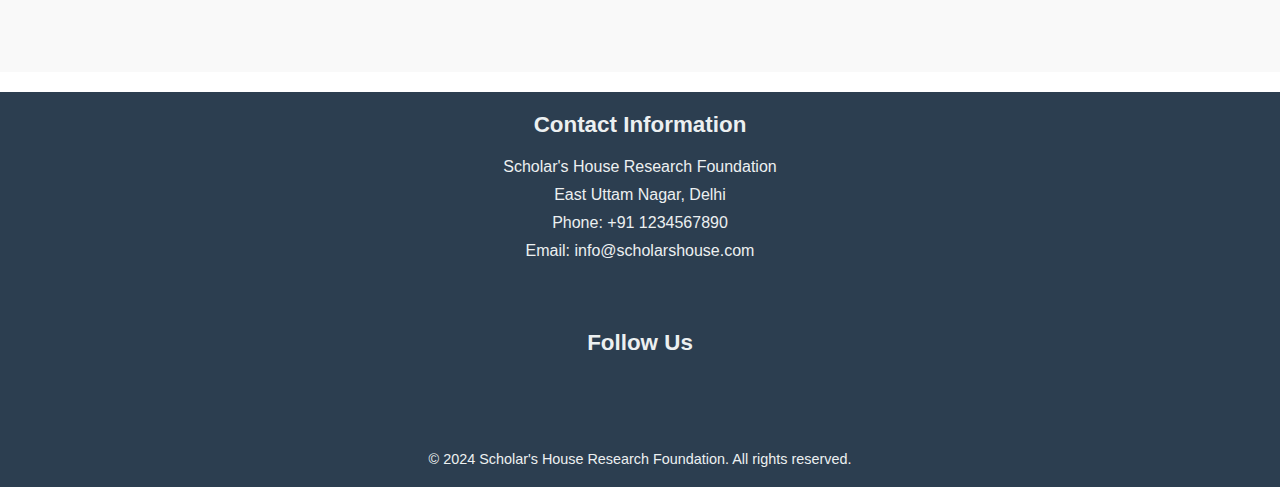
==== commit 305c21ef: "Update About_Us.html" ====
--- a/About_Us.html
+++ b/About_Us.html
@@ -19,8 +19,9 @@
                                 <li><a href="./Team_and _Coordinators.html">Team and Coordinators</a></li>
 
                                 <li><a href="./Gallery.html">Gallery</a></li>
-
-                <li><a href="#contact">Contact Us</a></li>
+                                <li><a href="./Contact_Us.html">Contact Us</a></li>
+
+
             </ul>
             <div class="hamburger">
                 <div class="line"></div>
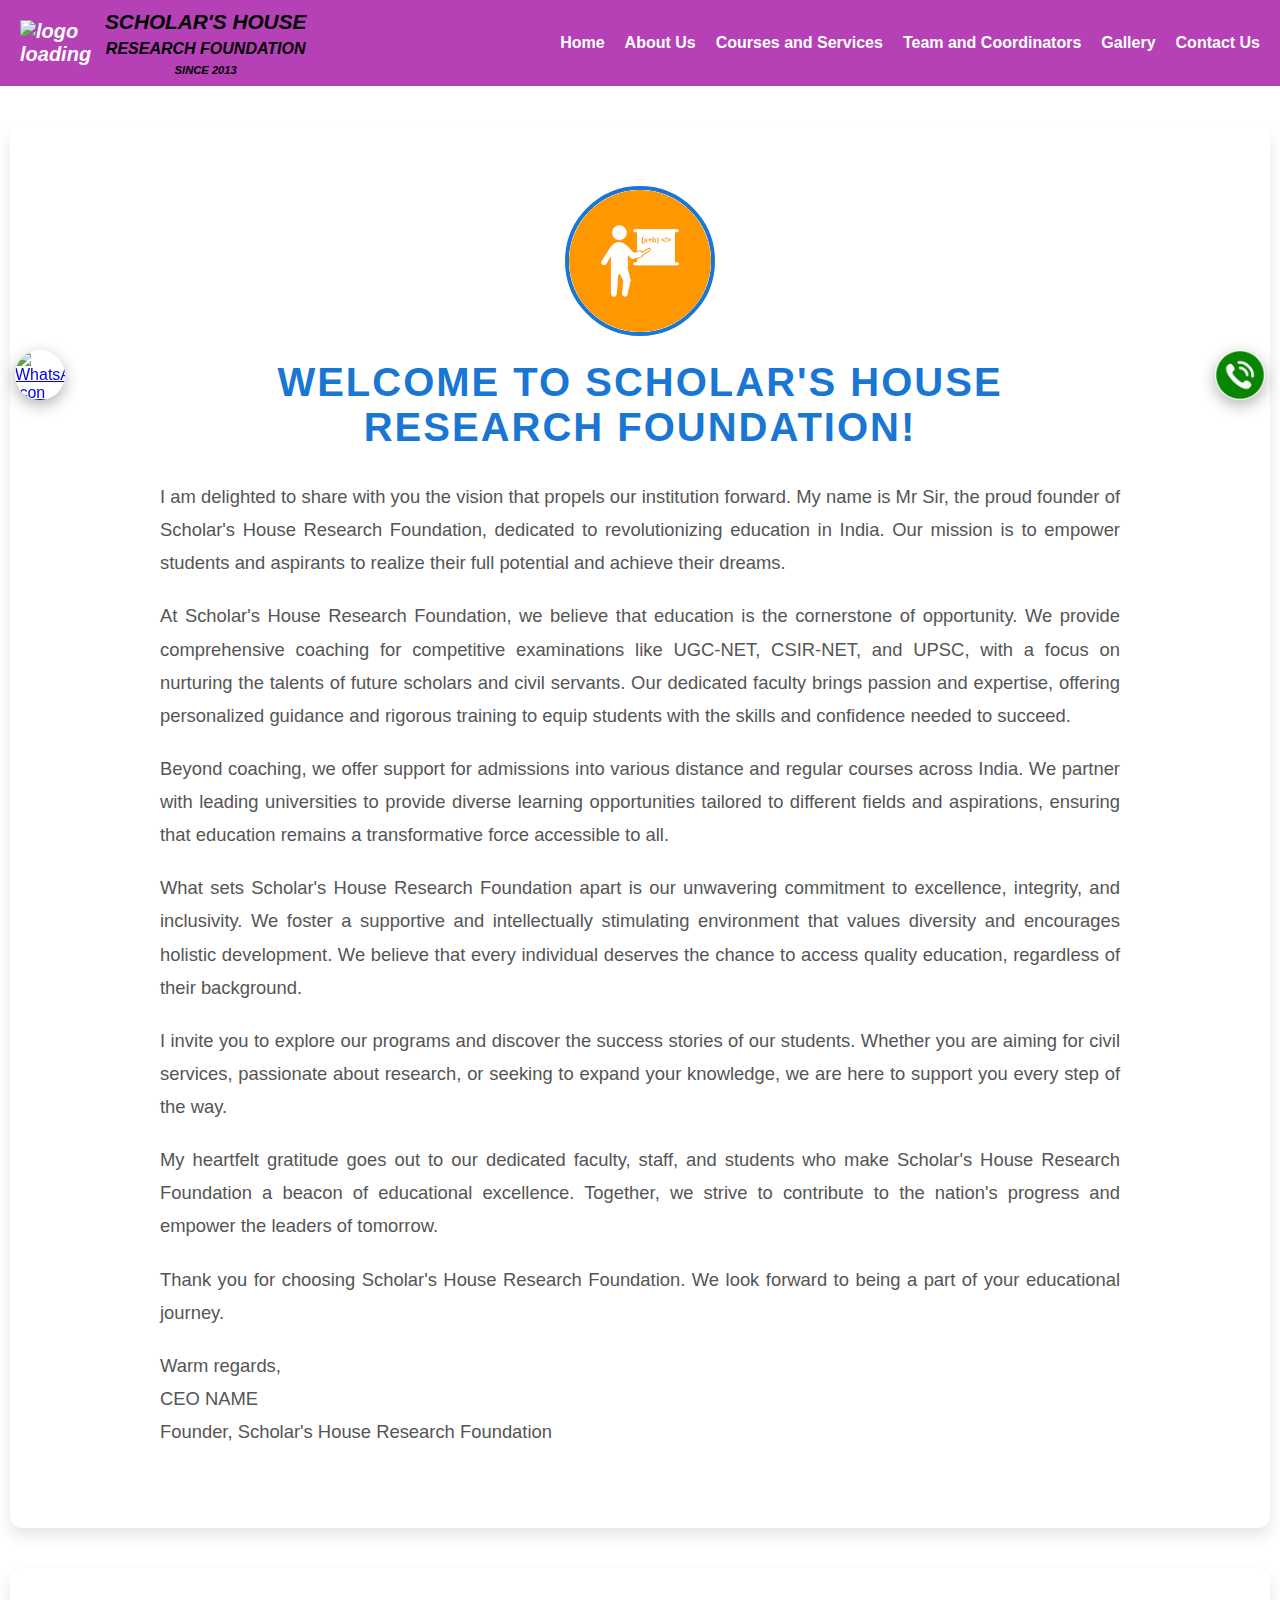
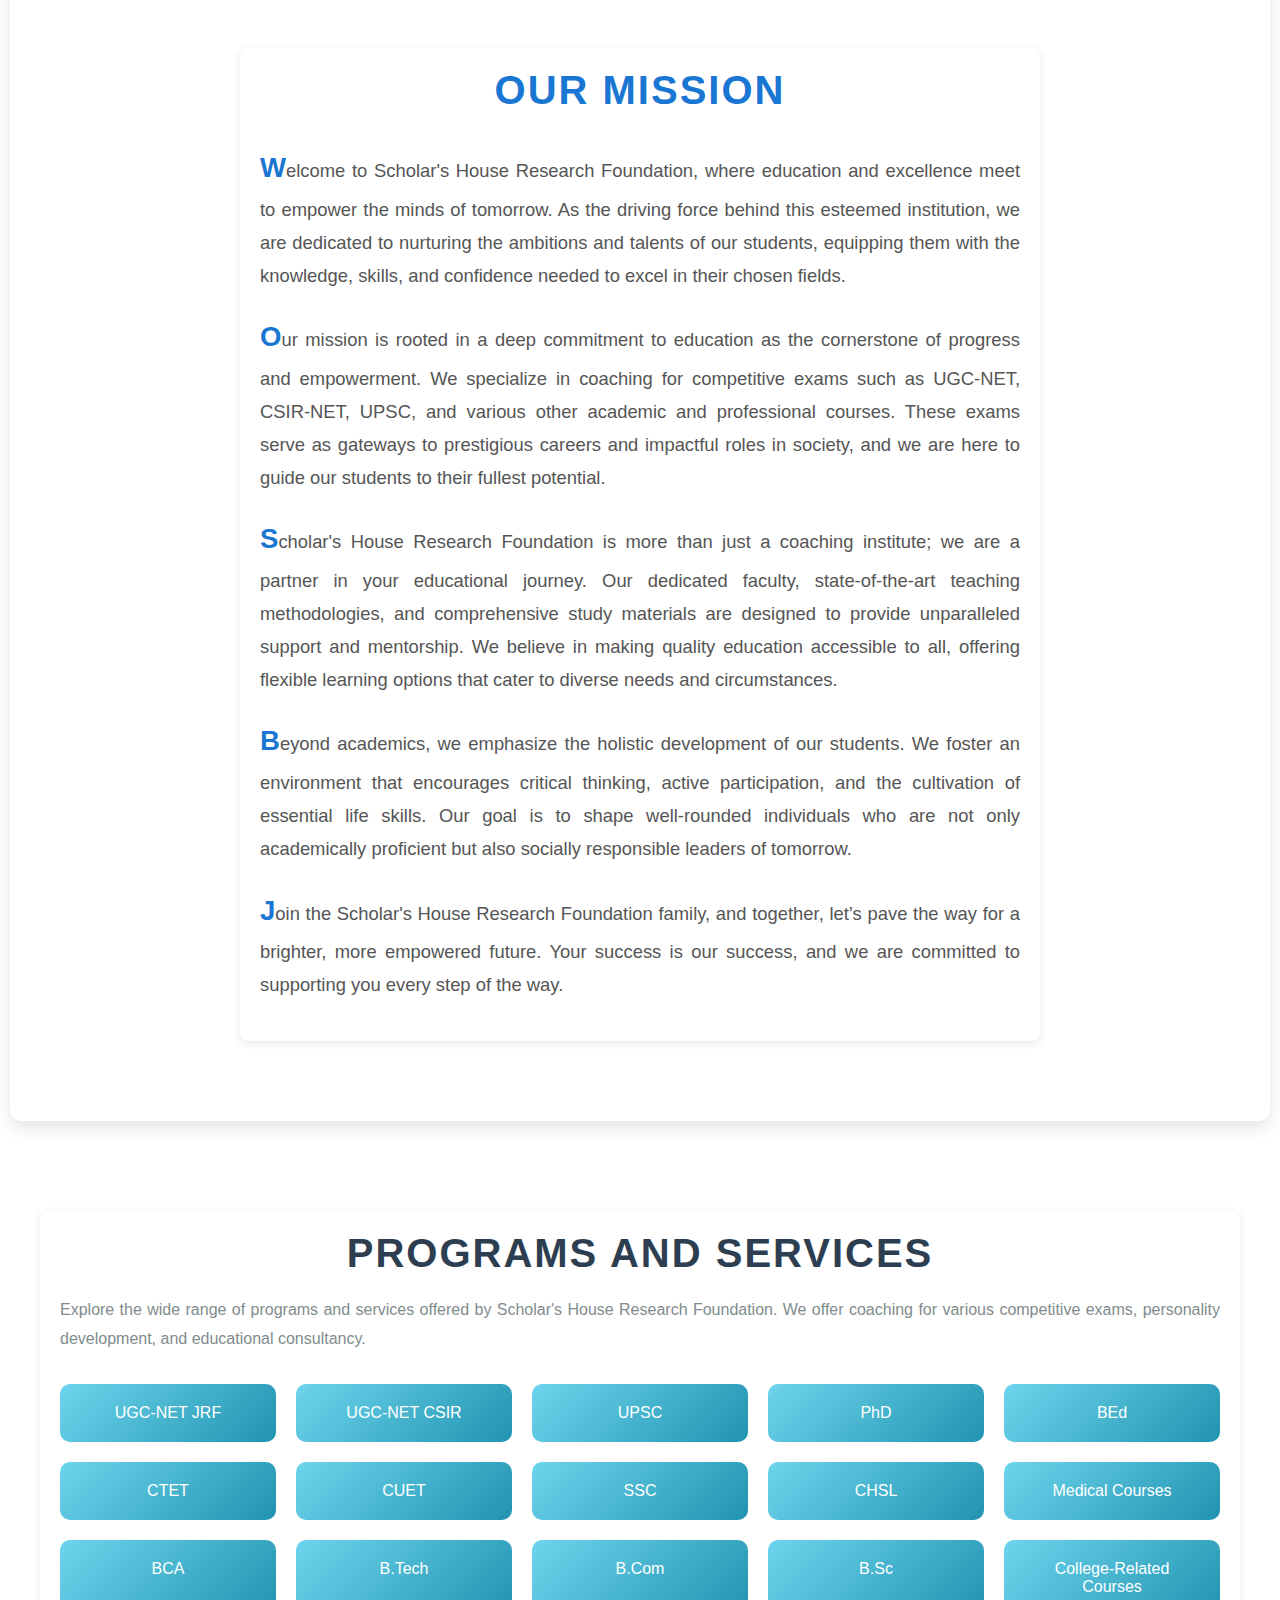
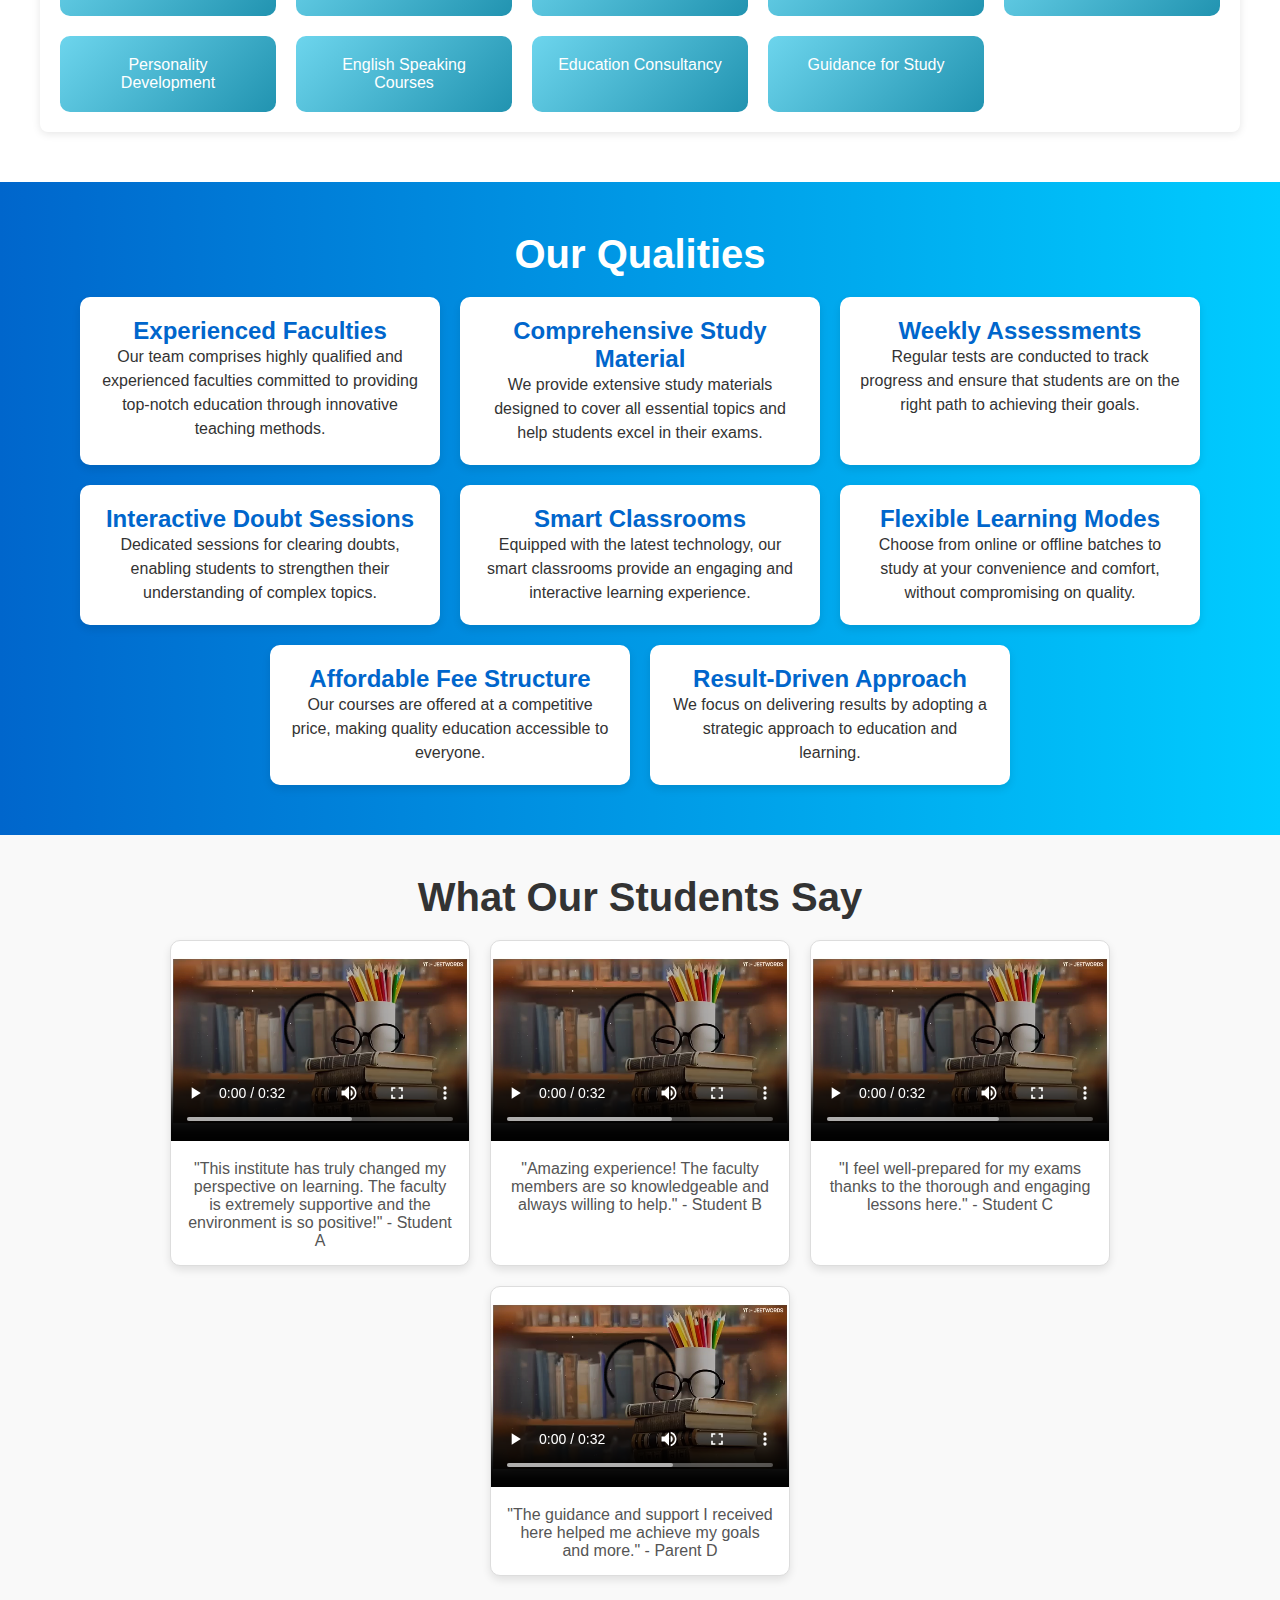
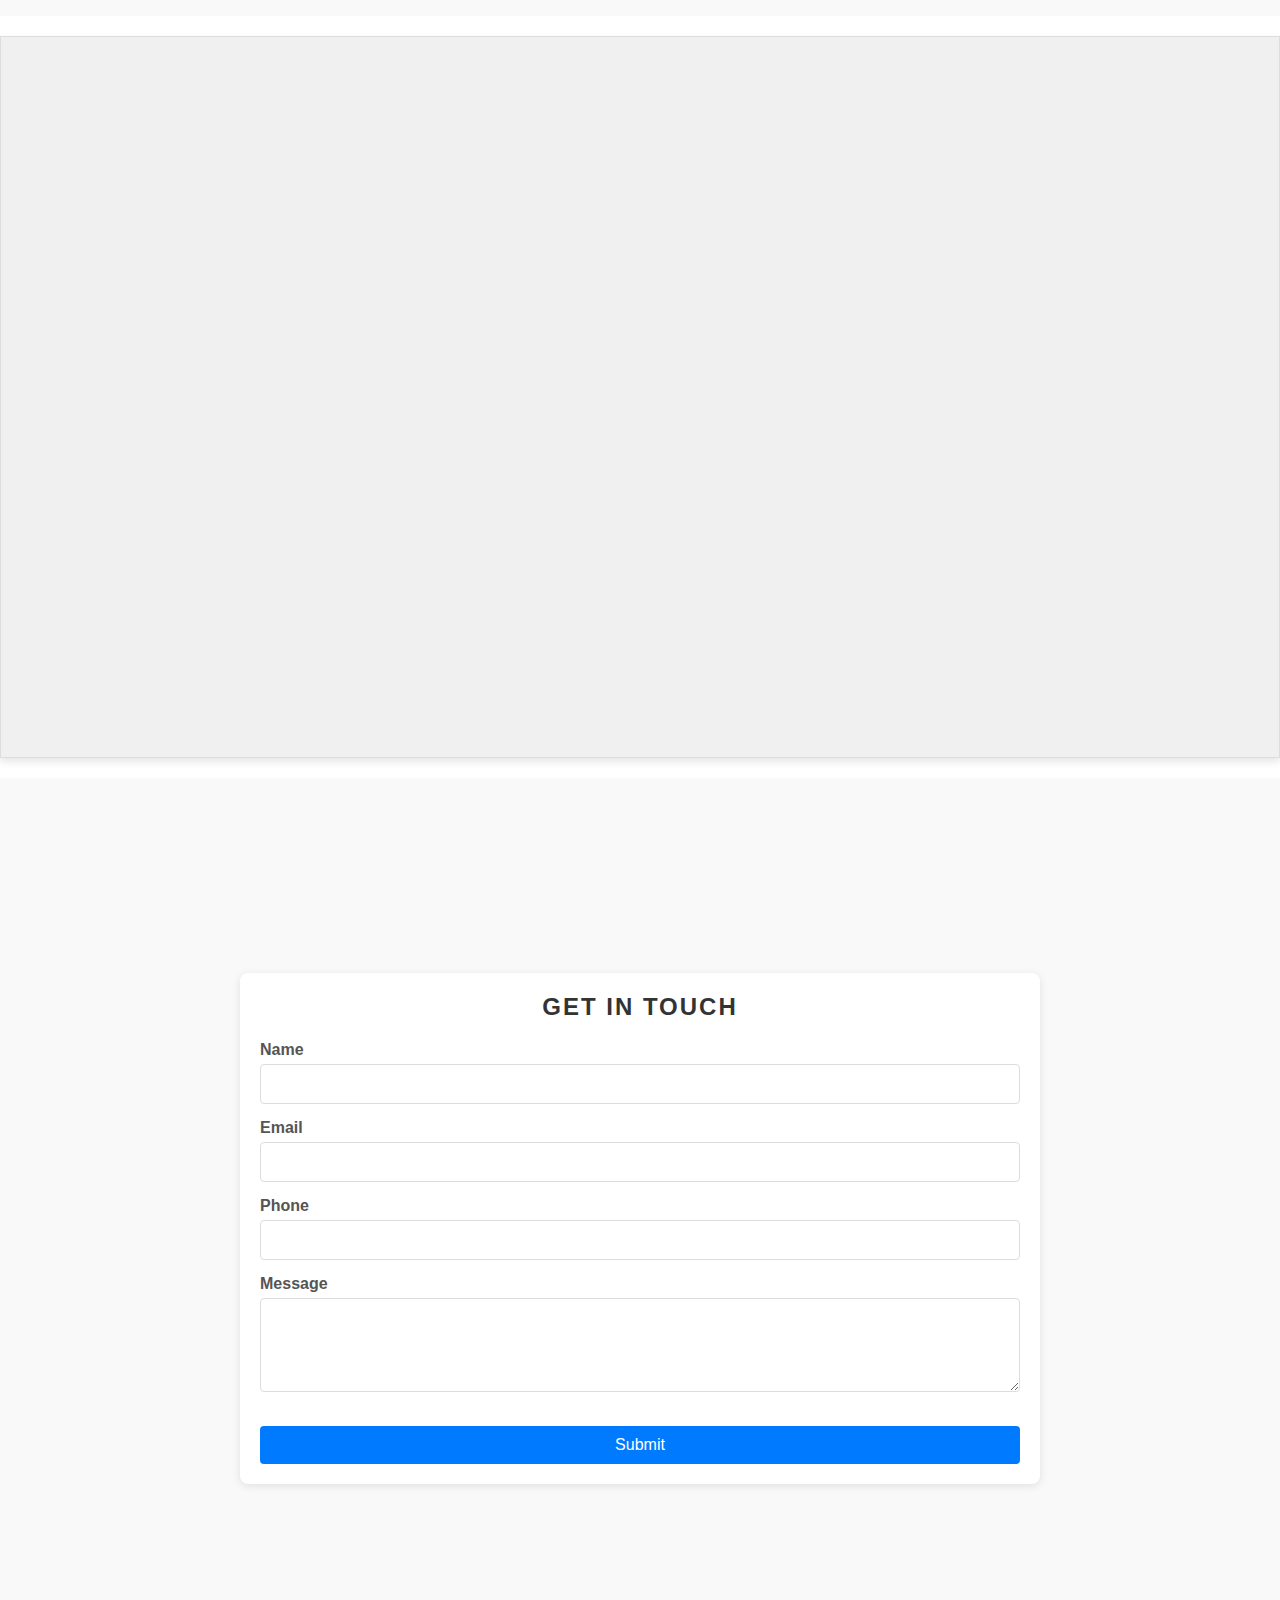
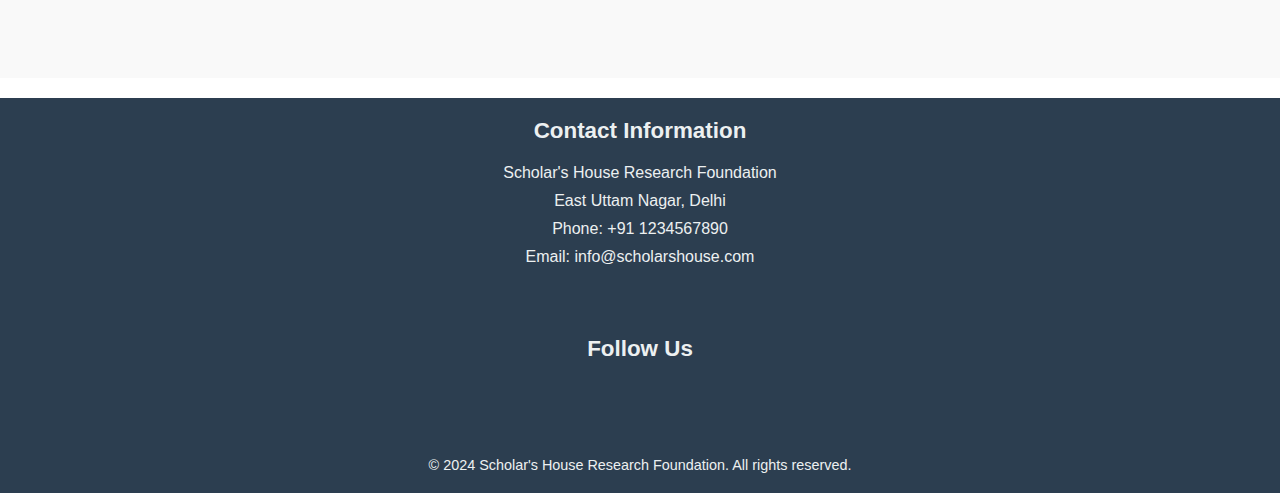
==== commit e833a1b4: "Update About_Us.html" ====
--- a/About_Us.html
+++ b/About_Us.html
@@ -8,20 +8,26 @@
     <link rel="stylesheet" href="https://cdnjs.cloudflare.com/ajax/libs/font-awesome/6.6.0/css/all.min.css" integrity="sha512-Kc323vGBEqzTmouAECnVceyQqyqdsSiqLQISBL29aUW4U/M7pSPA/gEUZQqv1cwx4OnYxTxve5UMg5GT6L4JJg==" crossorigin="anonymous" referrerpolicy="no-referrer" />
 </head>
 <body>
+ 
     <header class="header">
         <nav class="navbar">
-            <div class="logo"><img src="./Logo SHRF.png" alt="logo loading"></div>
-            <div><h2 id="institute-name1">SCHOLAR'S HOUSE RESEARCH FOUNDATION</h2></div>
+            <div class="logo"><img src="./images/shrf2-photoaidcom-cropped.jpeg" alt="logo loading">
+            
+    <div id="shrf">
+        <h1 class="title-large">SCHOLAR'S HOUSE</h1>
+        <h2 class="title-medium">RESEARCH FOUNDATION</h2>
+        <p class="title-small">SINCE 2013</p>
+    </div>
+            </div>
+           
             <ul class="nav-links">
                 <li><a href="./index.html">Home</a></li>
                 <li><a href="./About_Us.html">About Us</a></li>
                 <li><a href="./Courses_and_Services.html">Courses and Services</a></li>
-                                <li><a href="./Team_and _Coordinators.html">Team and Coordinators</a></li>
-
-                                <li><a href="./Gallery.html">Gallery</a></li>
-                                <li><a href="./Contact_Us.html">Contact Us</a></li>
-
-
+                <li><a href="./Team_and _Coordinators.html">Team and Coordinators</a></li>
+
+                <li><a href="./Gallery.html">Gallery</a></li>
+                <li><a href="./Contact_Us.html">Contact Us</a></li>
             </ul>
             <div class="hamburger">
                 <div class="line"></div>
@@ -30,6 +36,12 @@
             </div>
         </nav>
     </header>
+
+
+
+    
+
+
 
     <!-- Our Vision -->
     <section class="vision-section" id="vision">
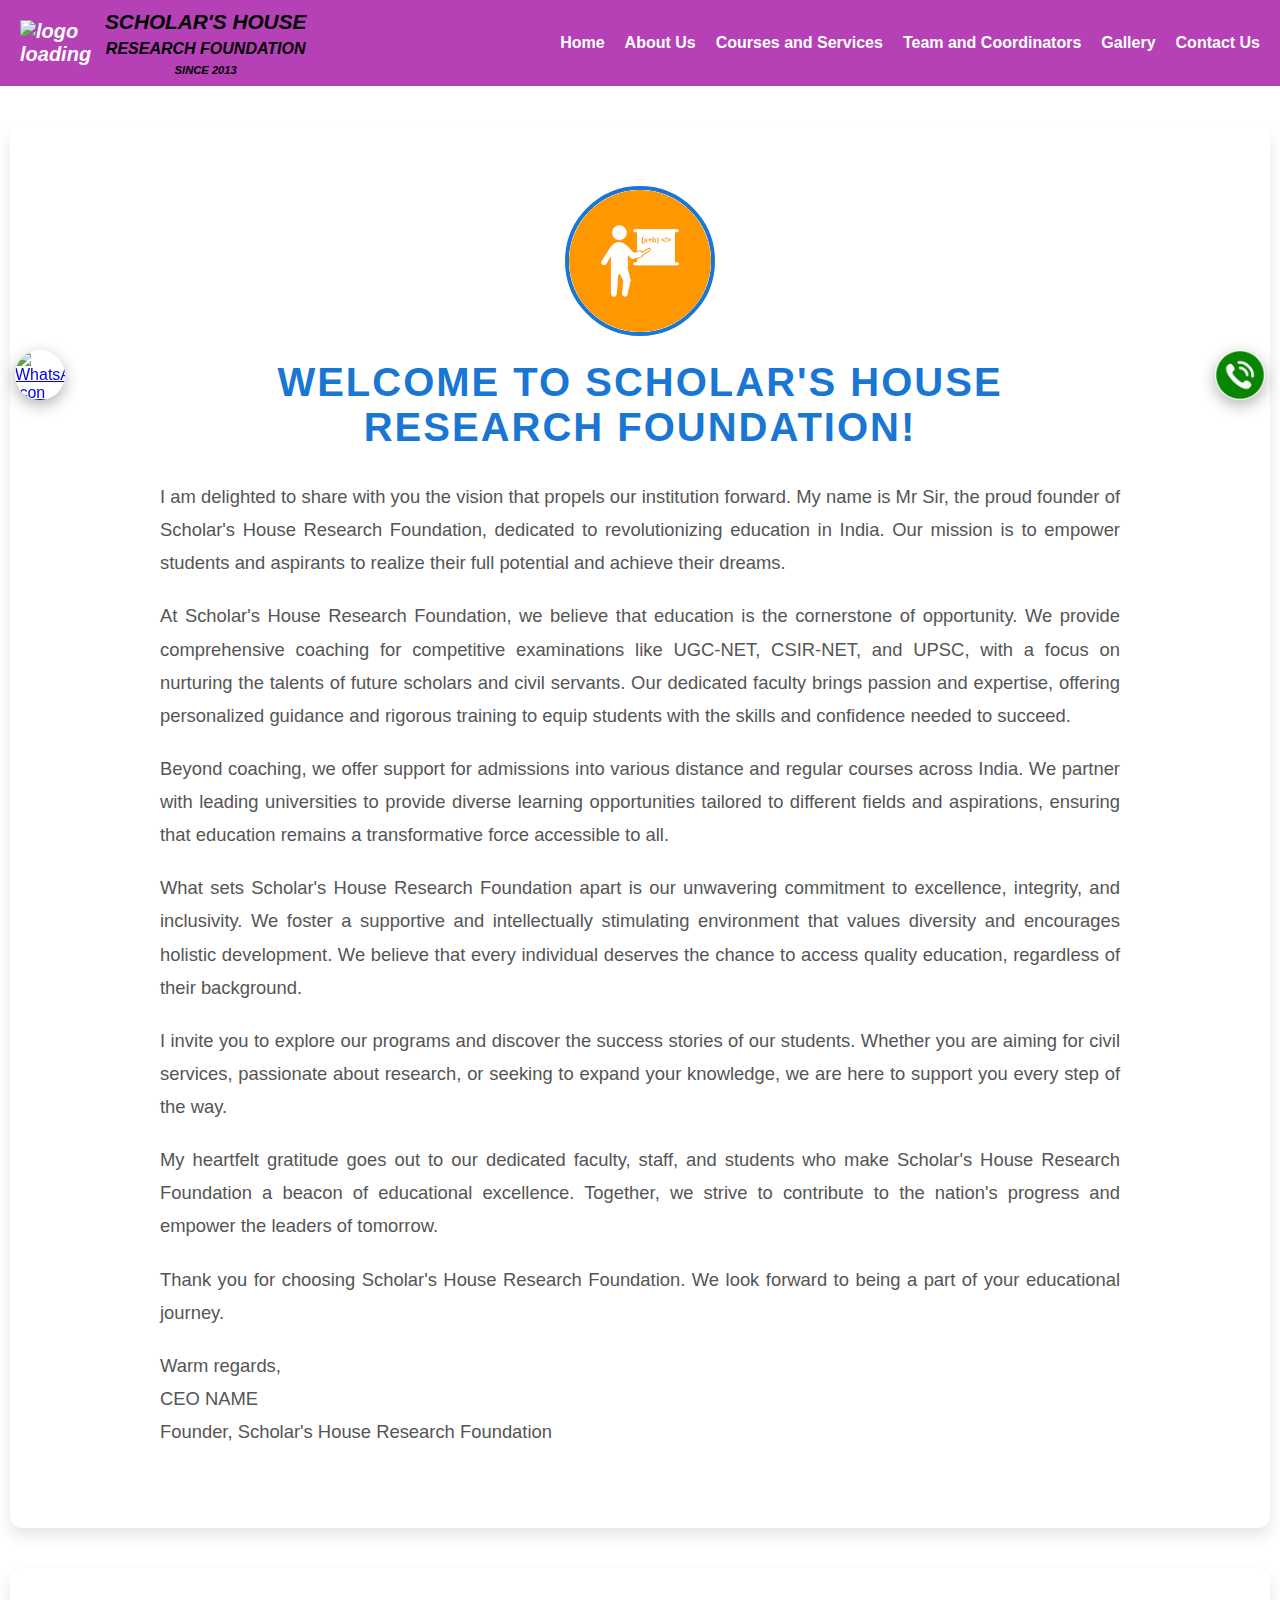
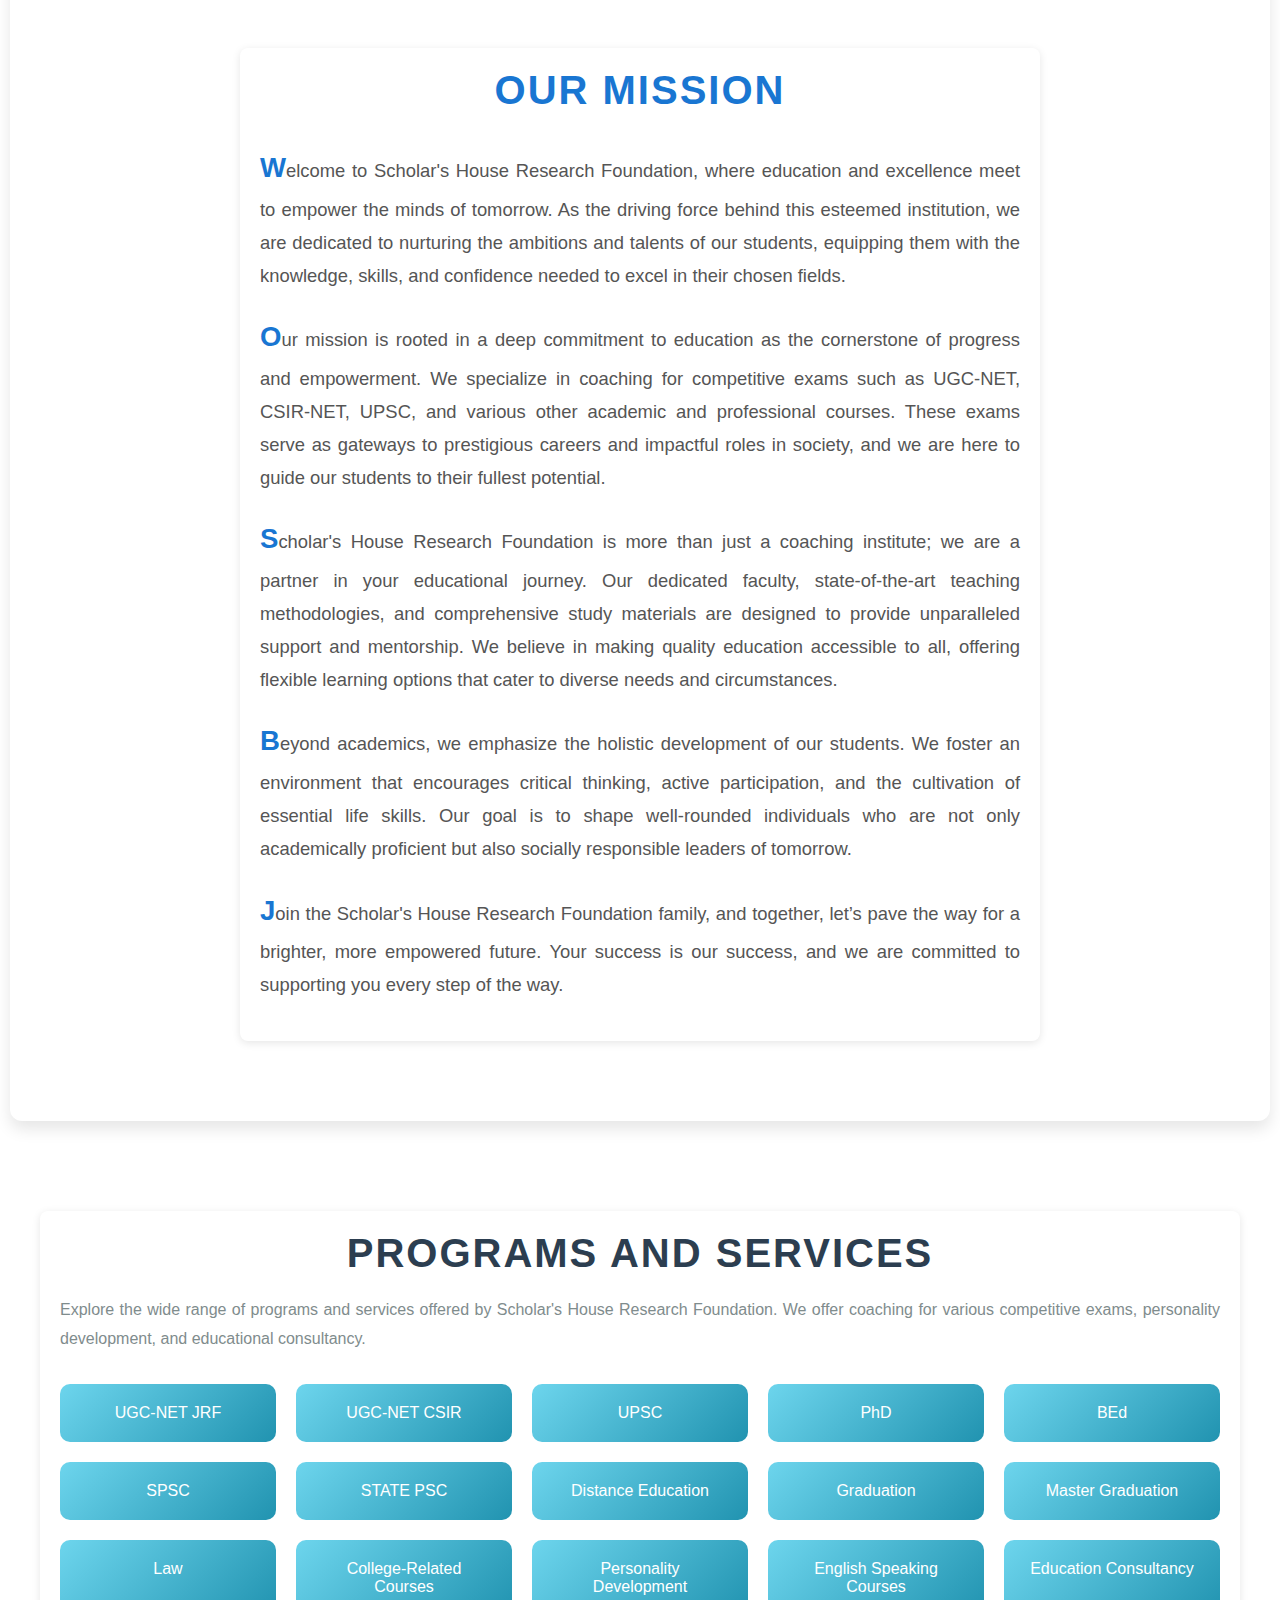
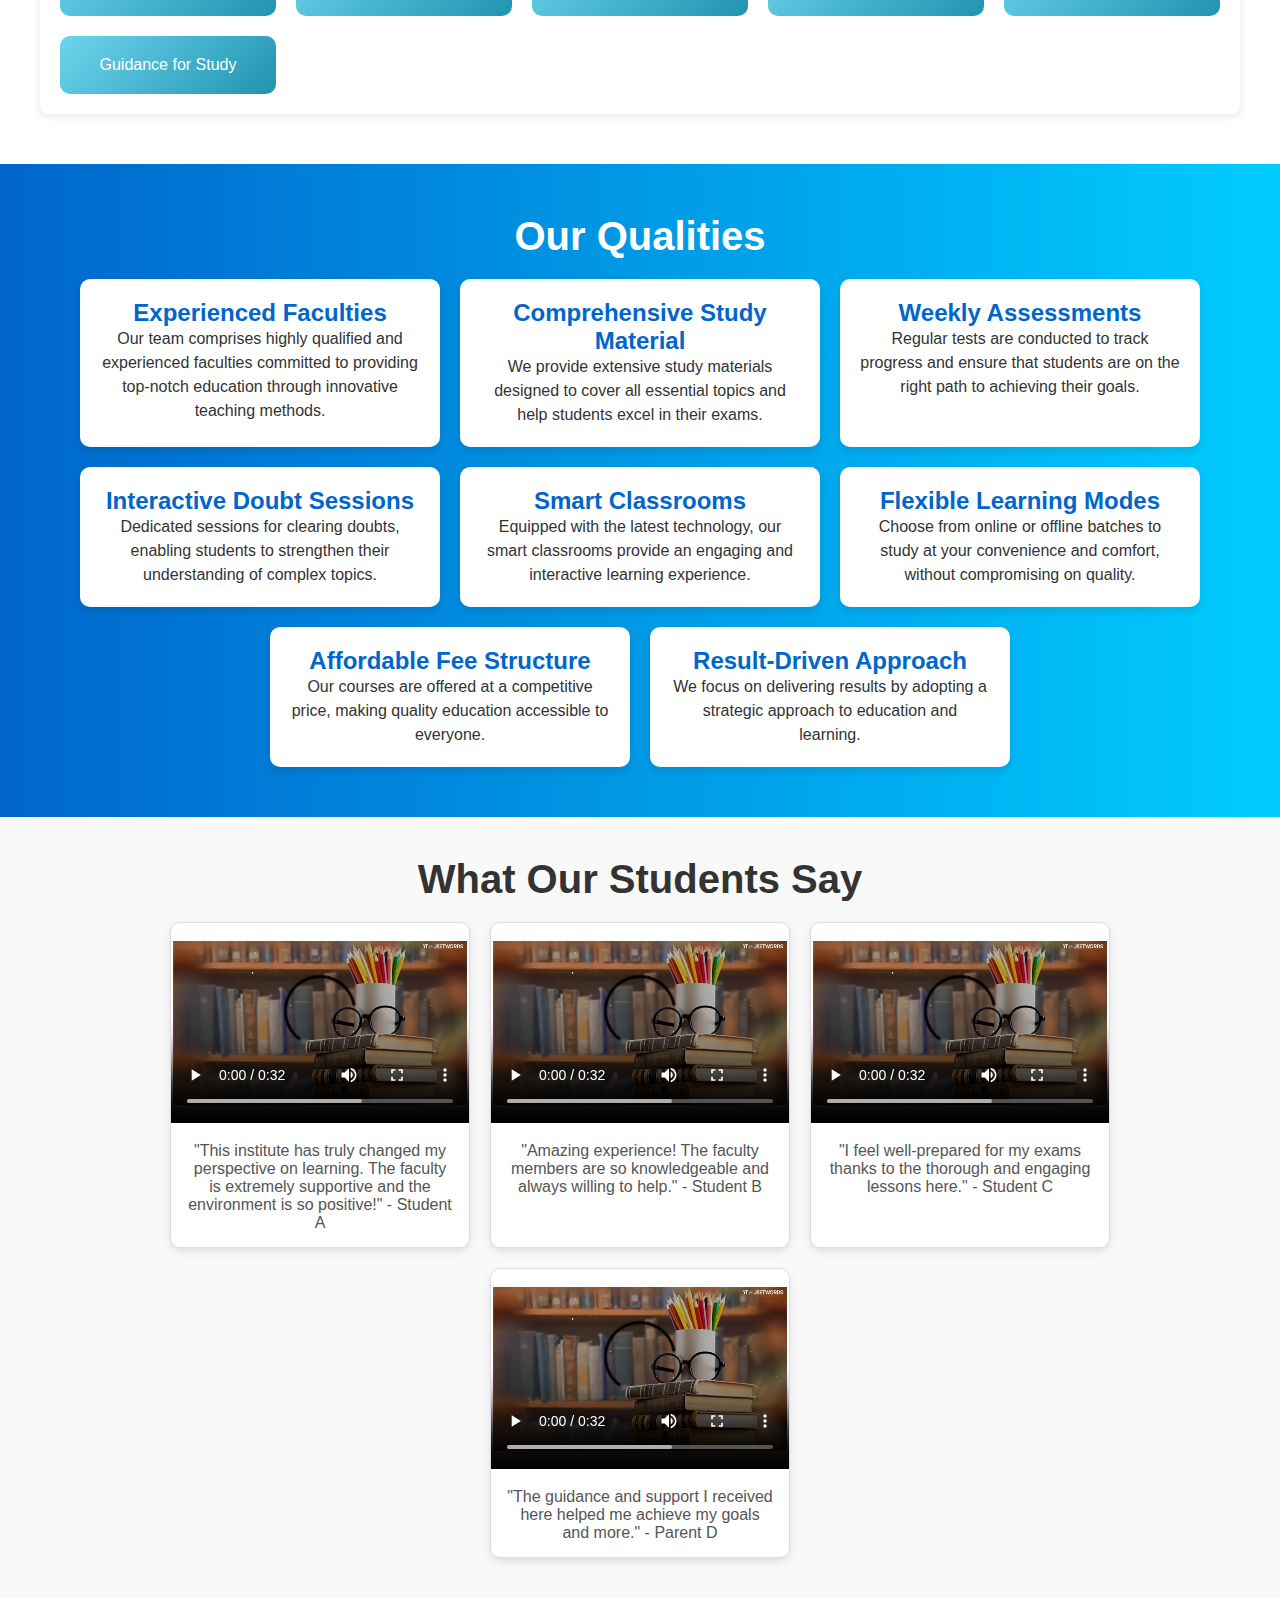
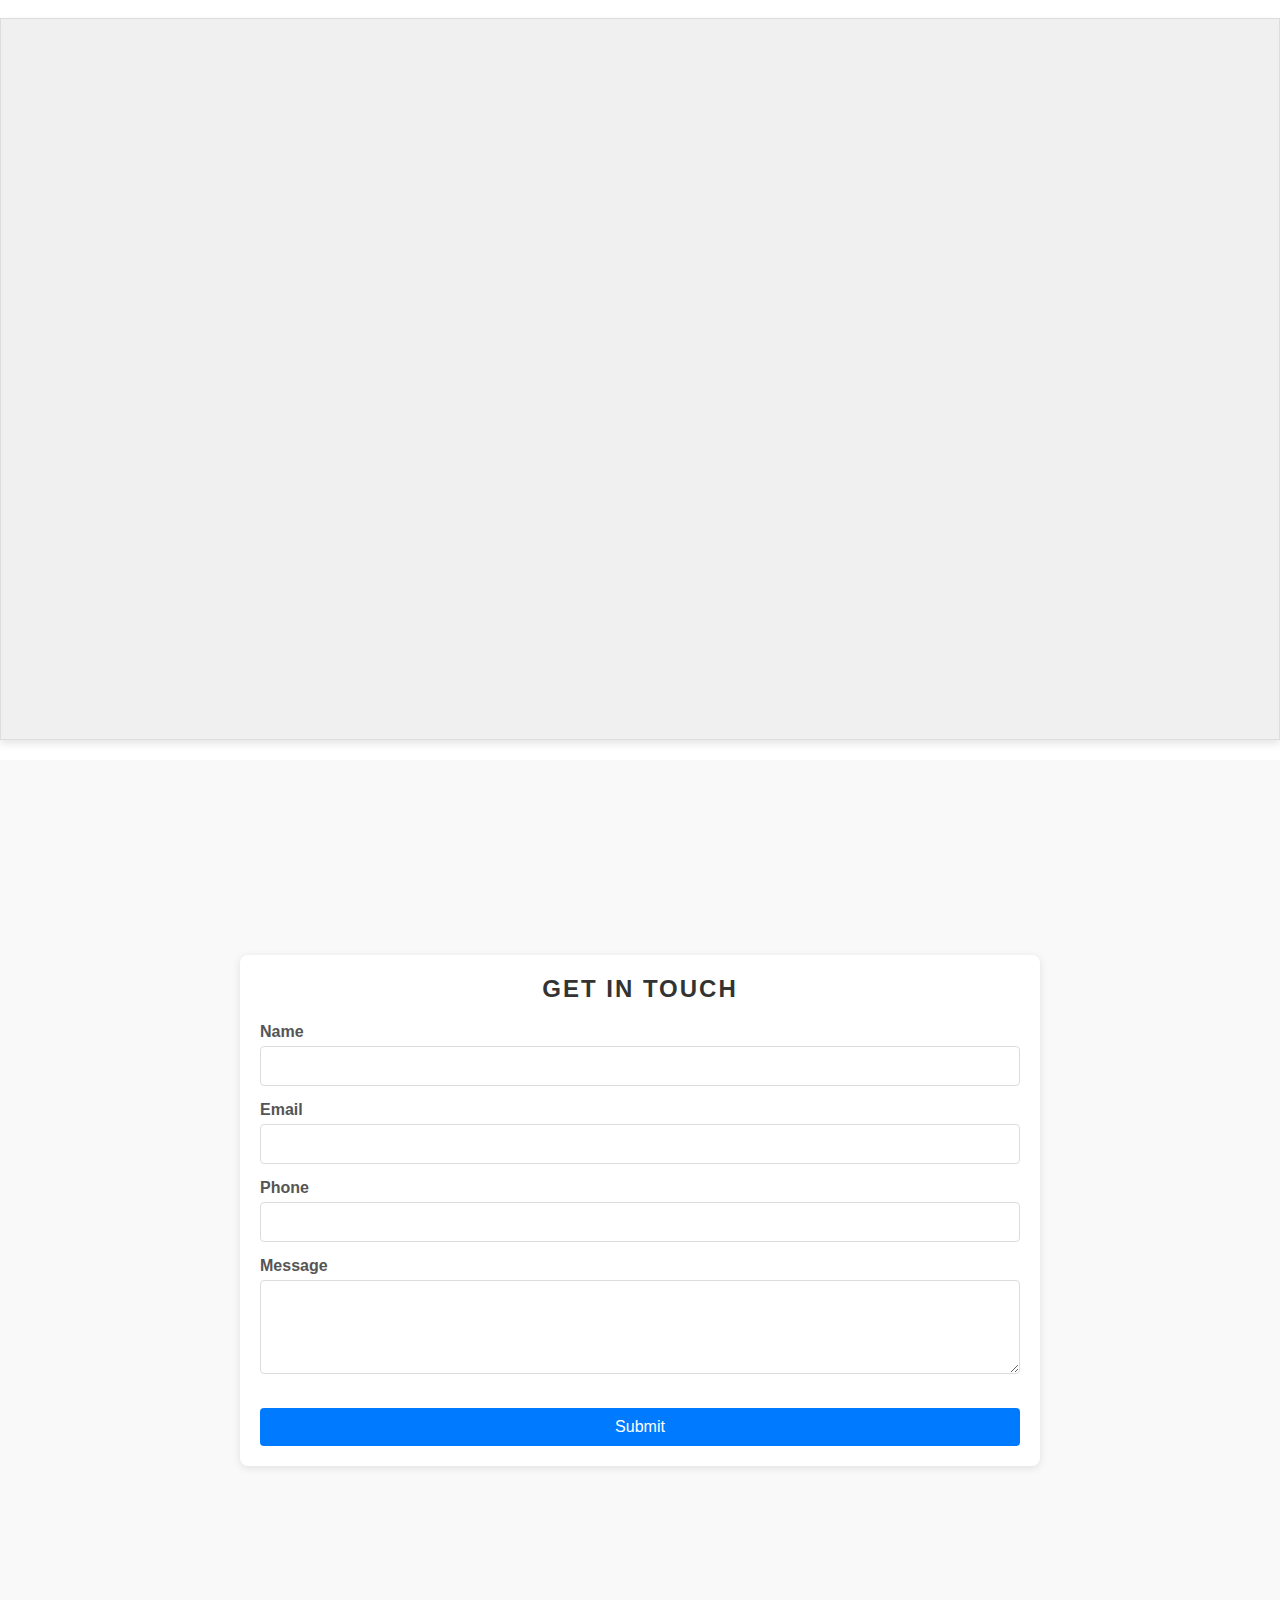
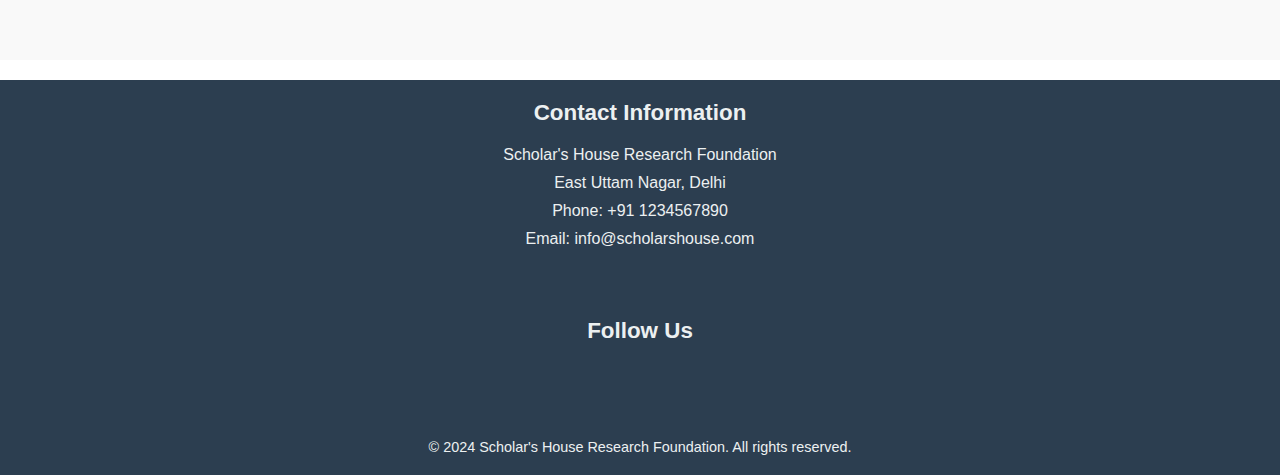
==== commit 0f58f3cd: "Update About_Us.html" ====
--- a/About_Us.html
+++ b/About_Us.html
@@ -11,7 +11,7 @@
  
     <header class="header">
         <nav class="navbar">
-            <div class="logo"><img src="./images/shrf2-photoaidcom-cropped.jpeg" alt="logo loading">
+            <div class="logo"><img src="./shrf2-photoaidcom-cropped.jpeg" alt="logo loading">
             
     <div id="shrf">
         <h1 class="title-large">SCHOLAR'S HOUSE</h1>
@@ -104,10 +104,12 @@
     </section>
 
     <!-- Programs and Services Section -->
-    <section id="programs-services">
+     <section id="programs-services">
         <div class="container">
-            <h2>Programs and Services</h2>
+            <h2 >Programs and Services</h2>
+
             <p>Explore the wide range of programs and services offered by Scholar's House Research Foundation. We offer coaching for various competitive exams, personality development, and educational consultancy.</p>
+            
             <div class="programs-grid">
                 <!-- Add each program as a card -->
                 <div class="program-card">UGC-NET JRF</div>
@@ -115,16 +117,14 @@
                 <div class="program-card">UPSC</div>
                 <div class="program-card">PhD</div>
                 <div class="program-card">BEd</div>
-                <div class="program-card">CTET</div>
-                <div class="program-card">CUET</div>
-                <div class="program-card">SSC</div>
-                <div class="program-card">CHSL</div>
-                <div class="program-card">Medical Courses</div>
-                <div class="program-card">BCA</div>
-                <div class="program-card">B.Tech</div>
-                <div class="program-card">B.Com</div>
-                <div class="program-card">B.Sc</div>
-                <div class="program-card">College-Related Courses</div>
+                <div class="program-card">SPSC</div>
+                <div class="program-card">STATE PSC</div>
+               
+                <div class="program-card">Distance Education</div>
+                <div class="program-card">Graduation</div>
+                <div class="program-card">Master Graduation</div>
+                <div class="program-card">Law</div>
+              <div class="program-card">College-Related Courses</div>
                 <div class="program-card">Personality Development</div>
                 <div class="program-card">English Speaking Courses</div>
                 <div class="program-card">Education Consultancy</div>
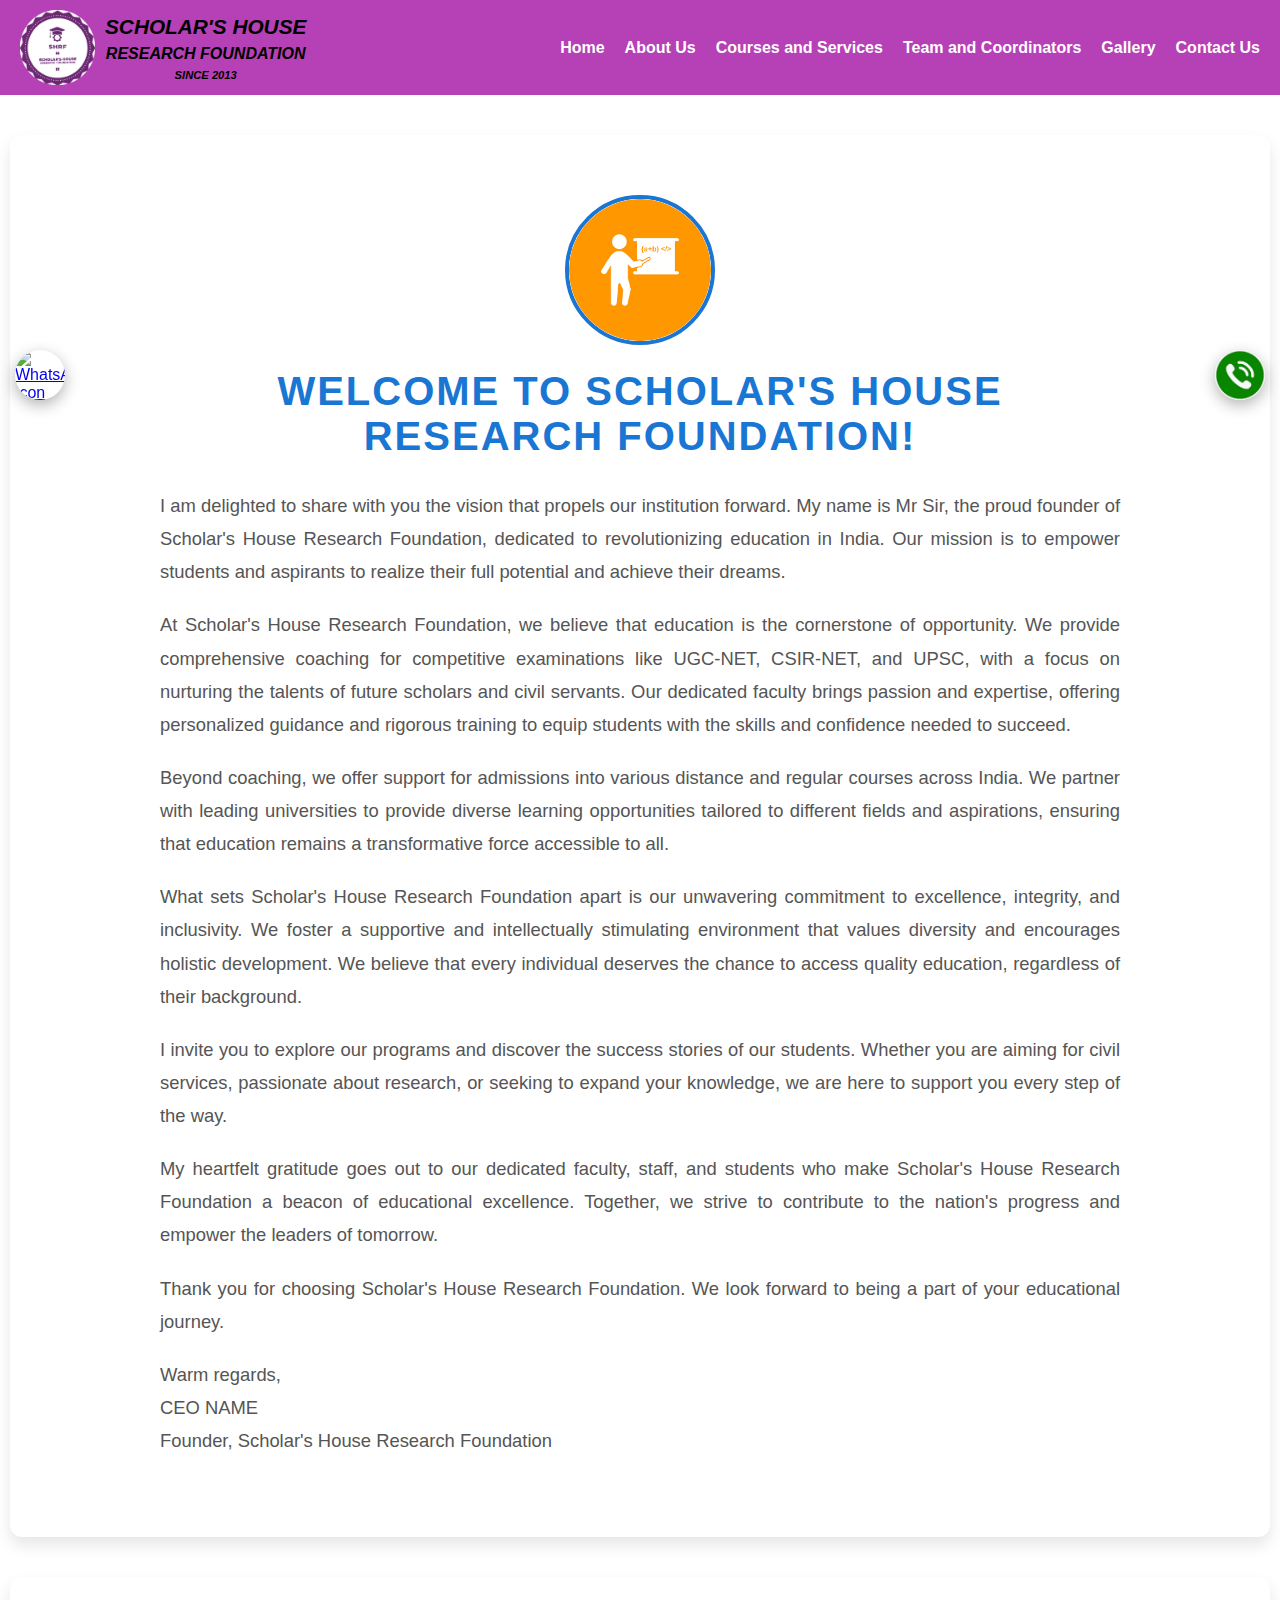
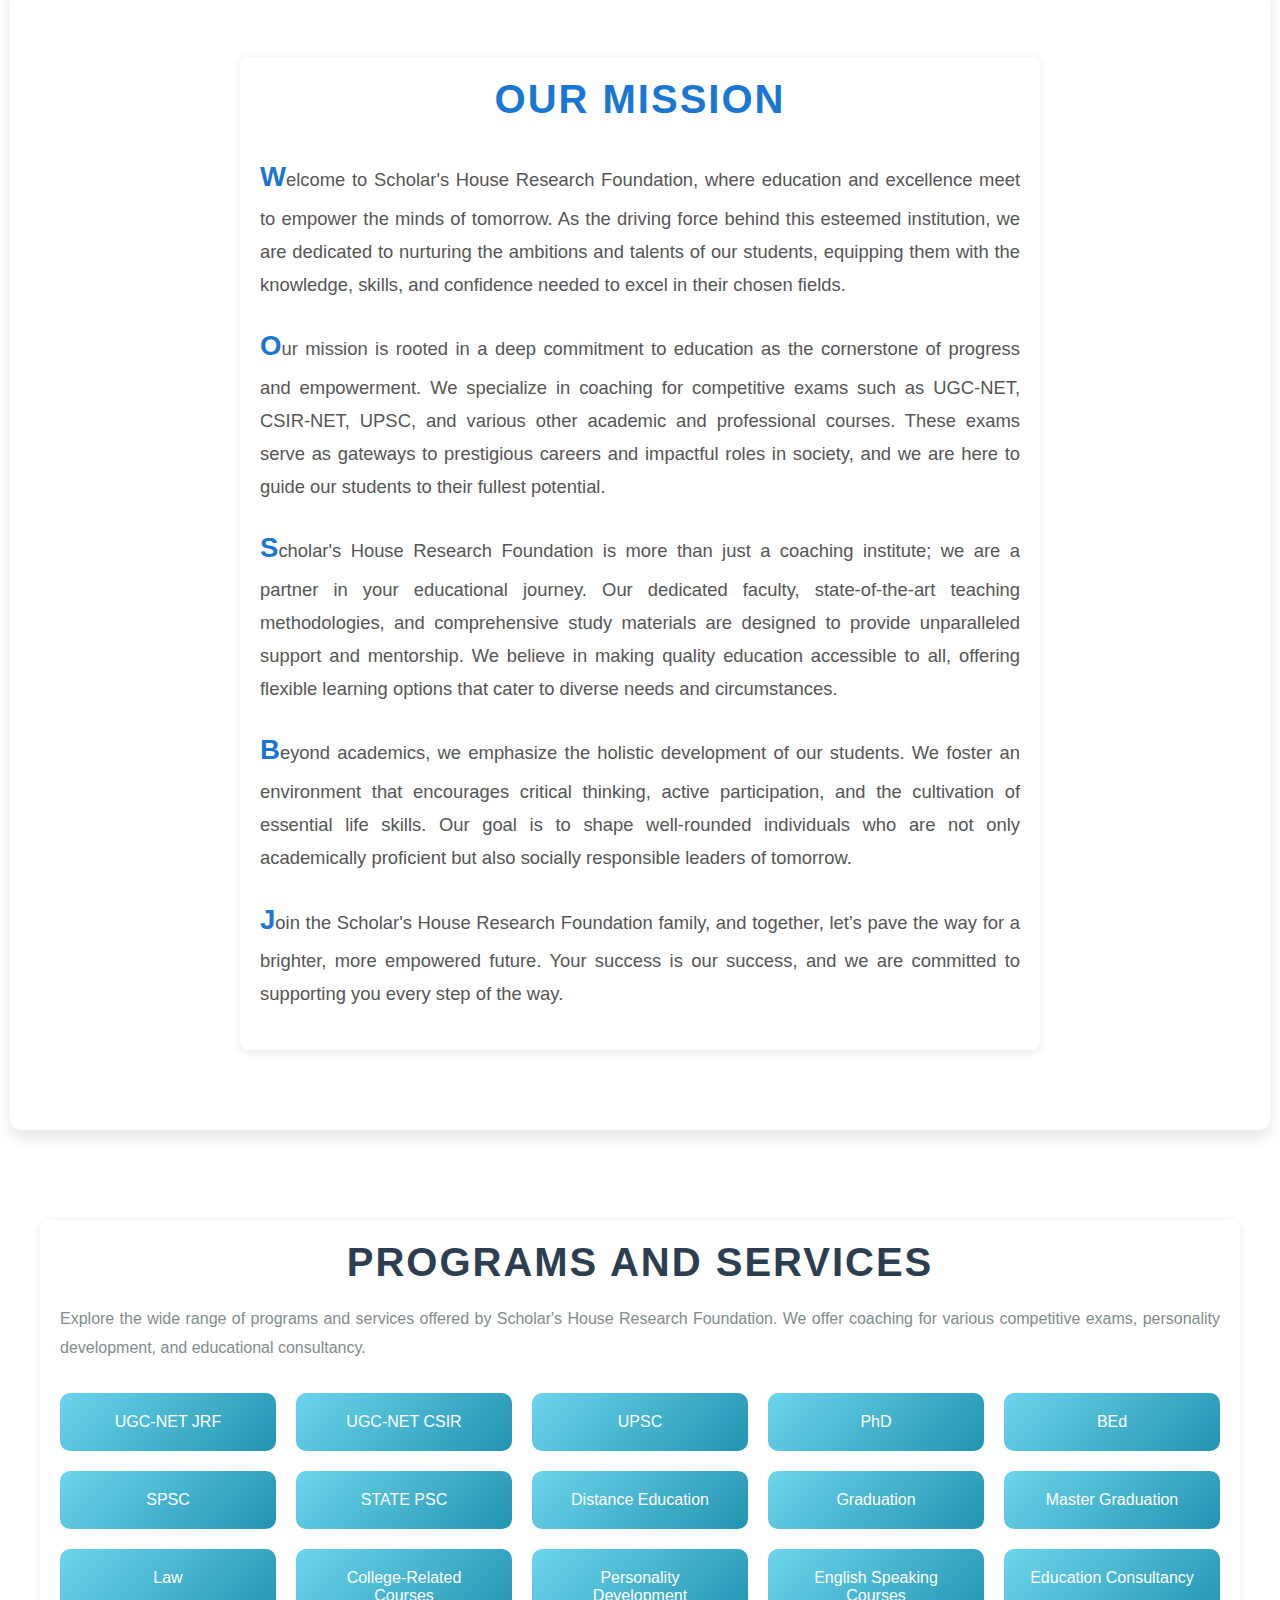
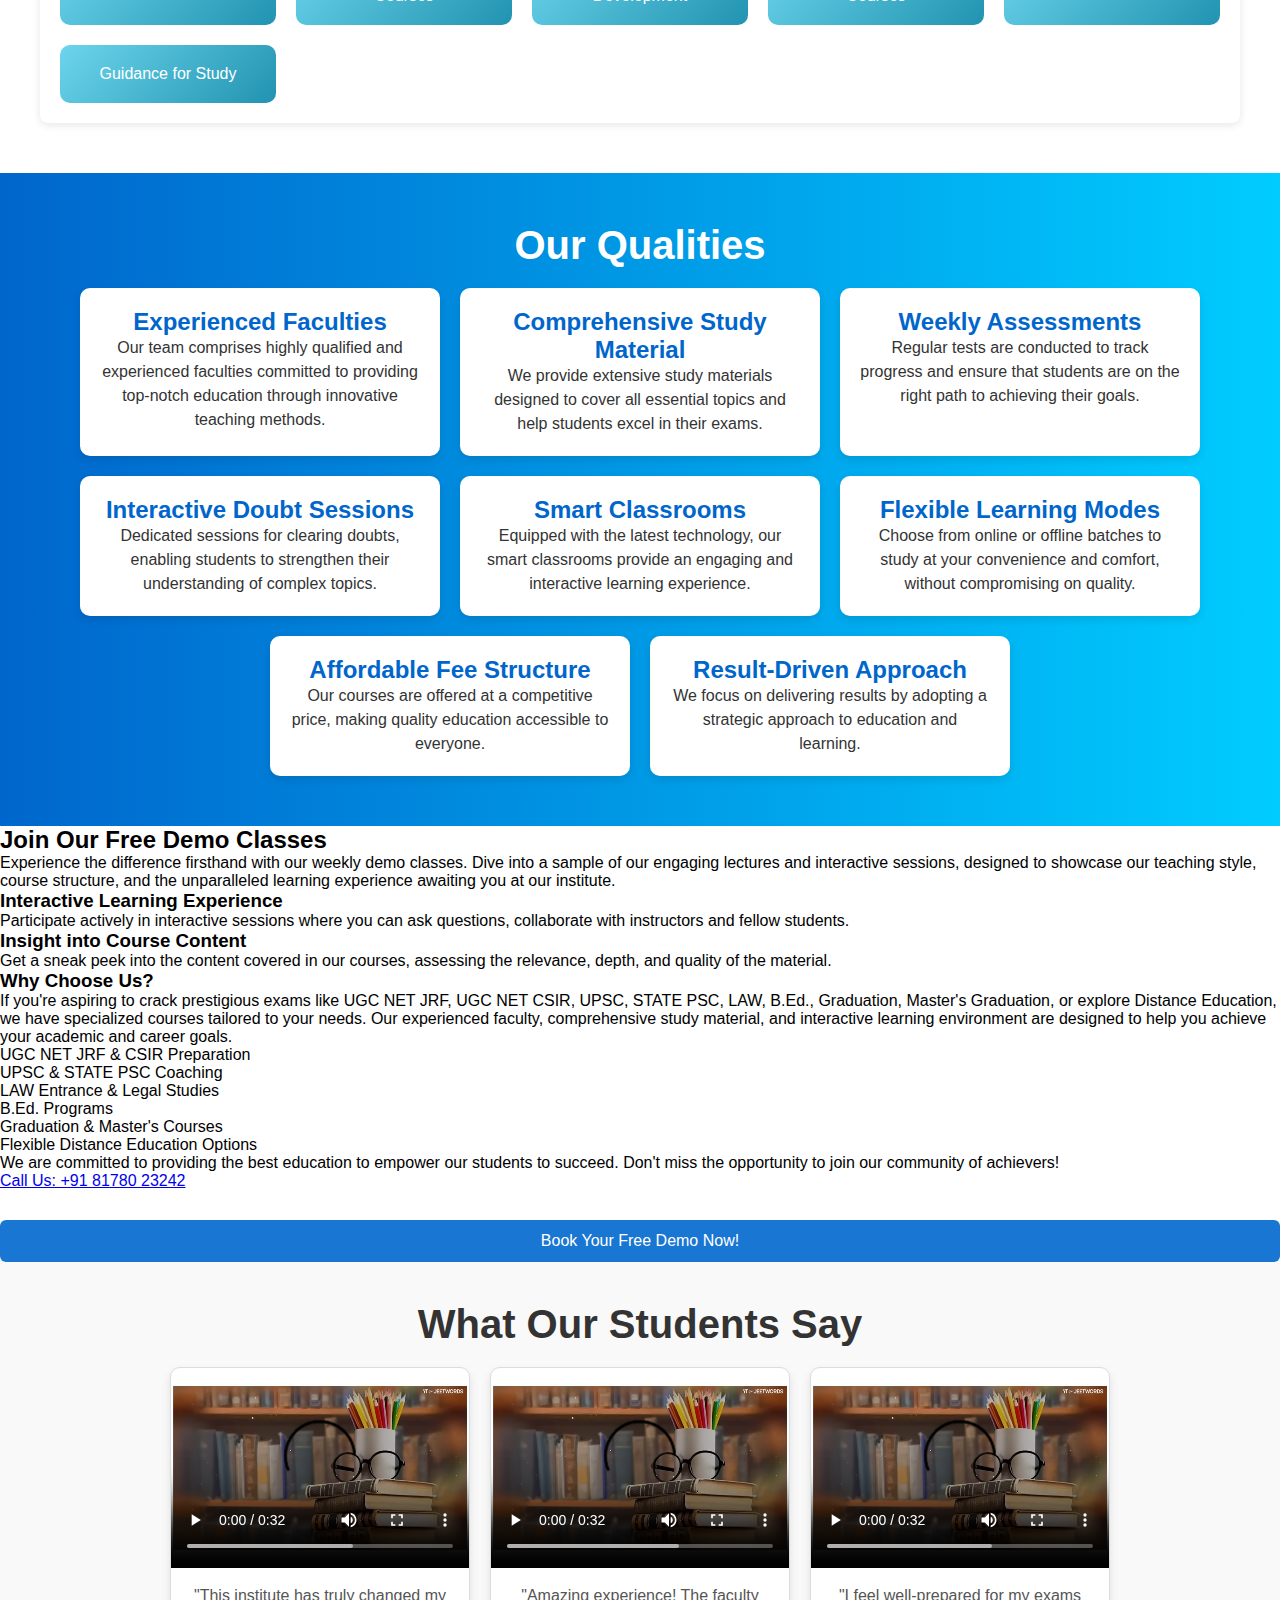
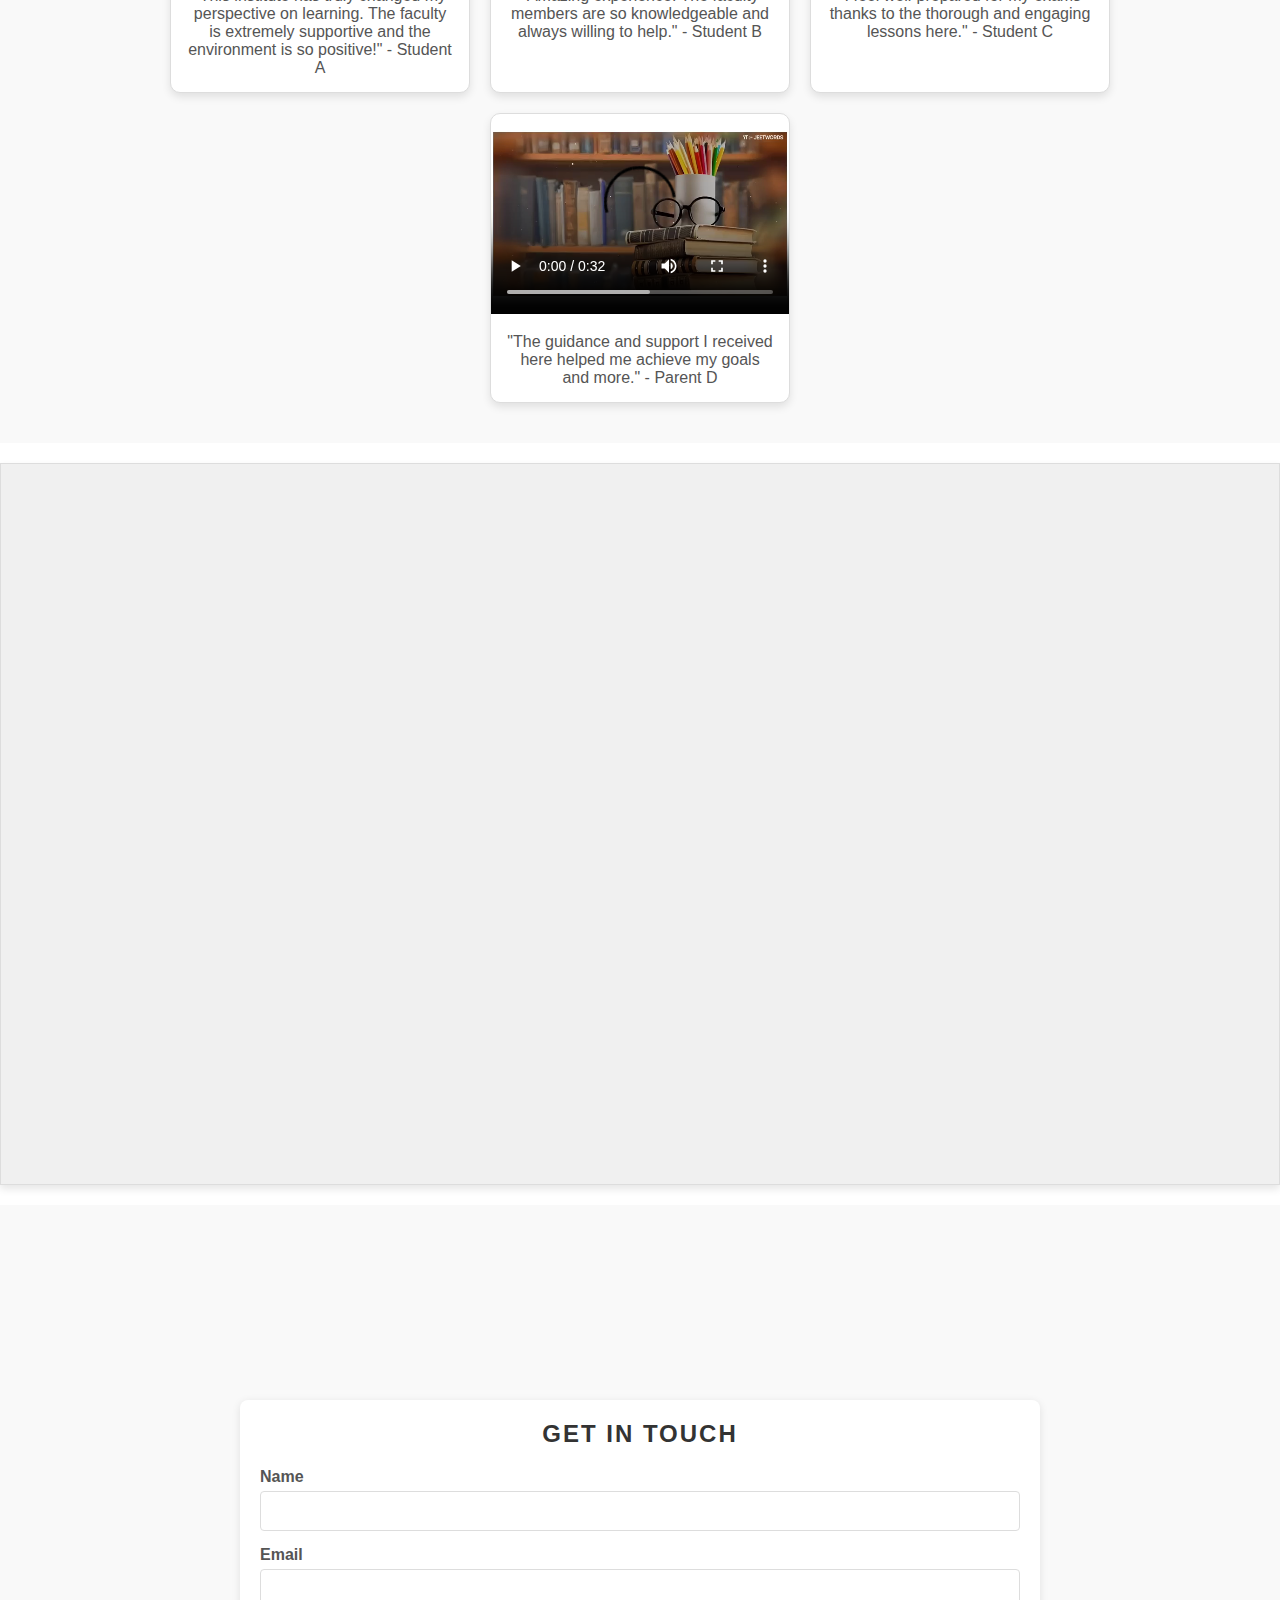
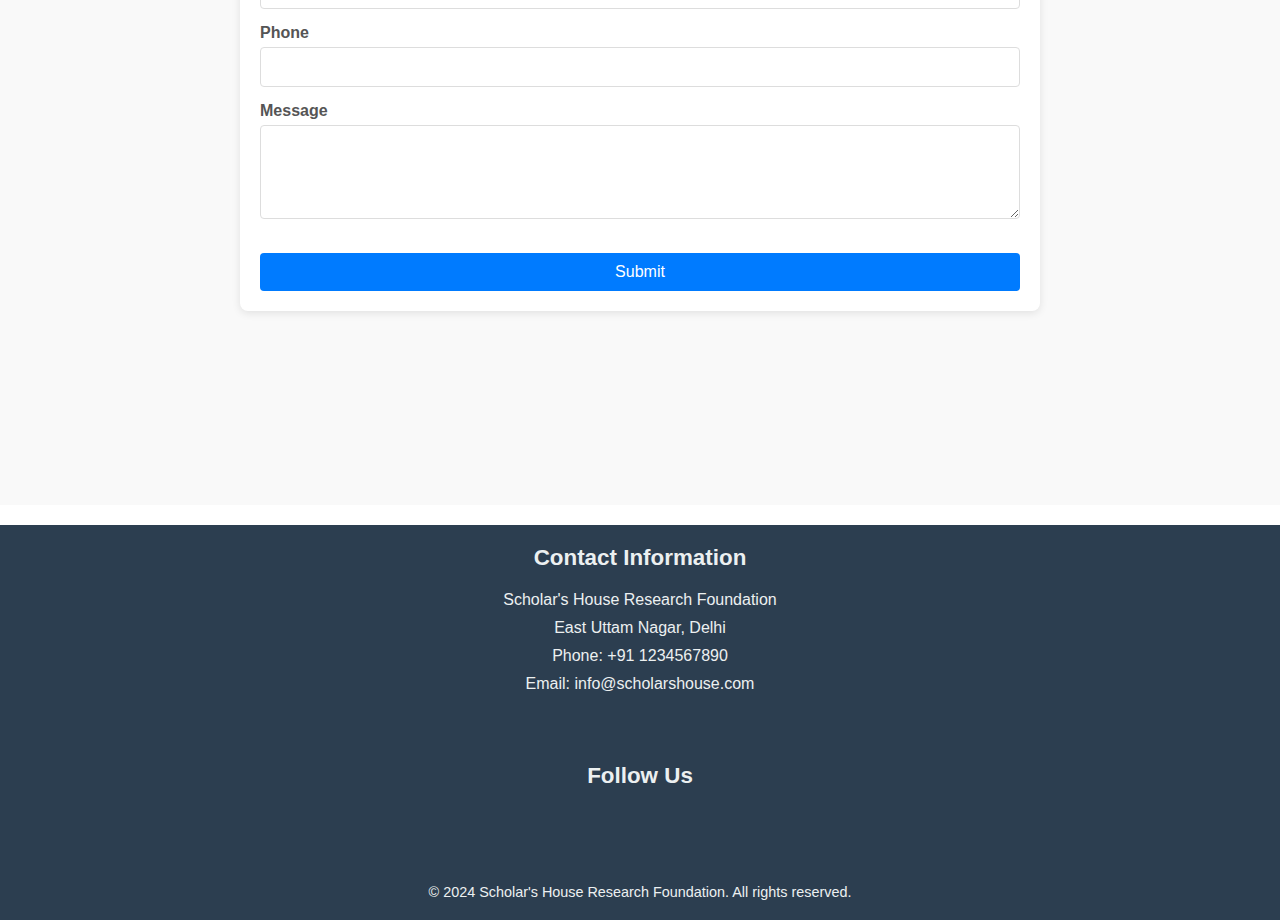
==== commit b3c1293f: "Update About_Us.html" ====
--- a/About_Us.html
+++ b/About_Us.html
@@ -172,6 +172,42 @@
         </div>
     </section>
 
+
+    
+
+    <section id="free_demo">
+        <div id="free_demo_container" class="free_demo_container">
+            <h2 class="free_demo_heading">Join Our Free Demo Classes</h2>
+            <p class="free_demo_description">Experience the difference firsthand with our weekly demo classes. Dive into a sample of our engaging lectures and interactive sessions, designed to showcase our teaching style, course structure, and the unparalleled learning experience awaiting you at our institute.</p>
+            <div class="free_demo_features">
+                <div class="free_demo_feature-item">
+                    <h3>Interactive Learning Experience</h3>
+                    <p>Participate actively in interactive sessions where you can ask questions, collaborate with instructors and fellow students.</p>
+                </div>
+                <div class="free_demo_feature-item">
+                    <h3>Insight into Course Content</h3>
+                    <p>Get a sneak peek into the content covered in our courses, assessing the relevance, depth, and quality of the material.</p>
+                </div>
+            </div>
+            <div class="free_demo_course-offerings">
+                <h3>Why Choose Us?</h3>
+                <p>If you're aspiring to crack prestigious exams like UGC NET JRF, UGC NET CSIR, UPSC, STATE PSC, LAW, B.Ed., Graduation, Master's Graduation, or explore Distance Education, we have specialized courses tailored to your needs. Our experienced faculty, comprehensive study material, and interactive learning environment are designed to help you achieve your academic and career goals.</p>
+                <ul>
+                    <li>UGC NET JRF & CSIR Preparation</li>
+                    <li>UPSC & STATE PSC Coaching</li>
+                    <li>LAW Entrance & Legal Studies</li>
+                    <li>B.Ed. Programs</li>
+                    <li>Graduation & Master's Courses</li>
+                    <li>Flexible Distance Education Options</li>
+                </ul>
+                <p>We are committed to providing the best education to empower our students to succeed. Don't miss the opportunity to join our community of achievers!</p>
+            </div>
+            <a href="tel:+918178023242" class="free_demo_contact-number">Call Us: +91 81780 23242</a>
+            <button class="free_demo_book-demo-btn" onclick="bookFreeDemo()">Book Your Free Demo Now!</button>
+        </div>
+    </section>
+
+
     <!-- Testimonials Section -->
     <section id="testimonials-section">
         <h2>What Our Students Say</h2>
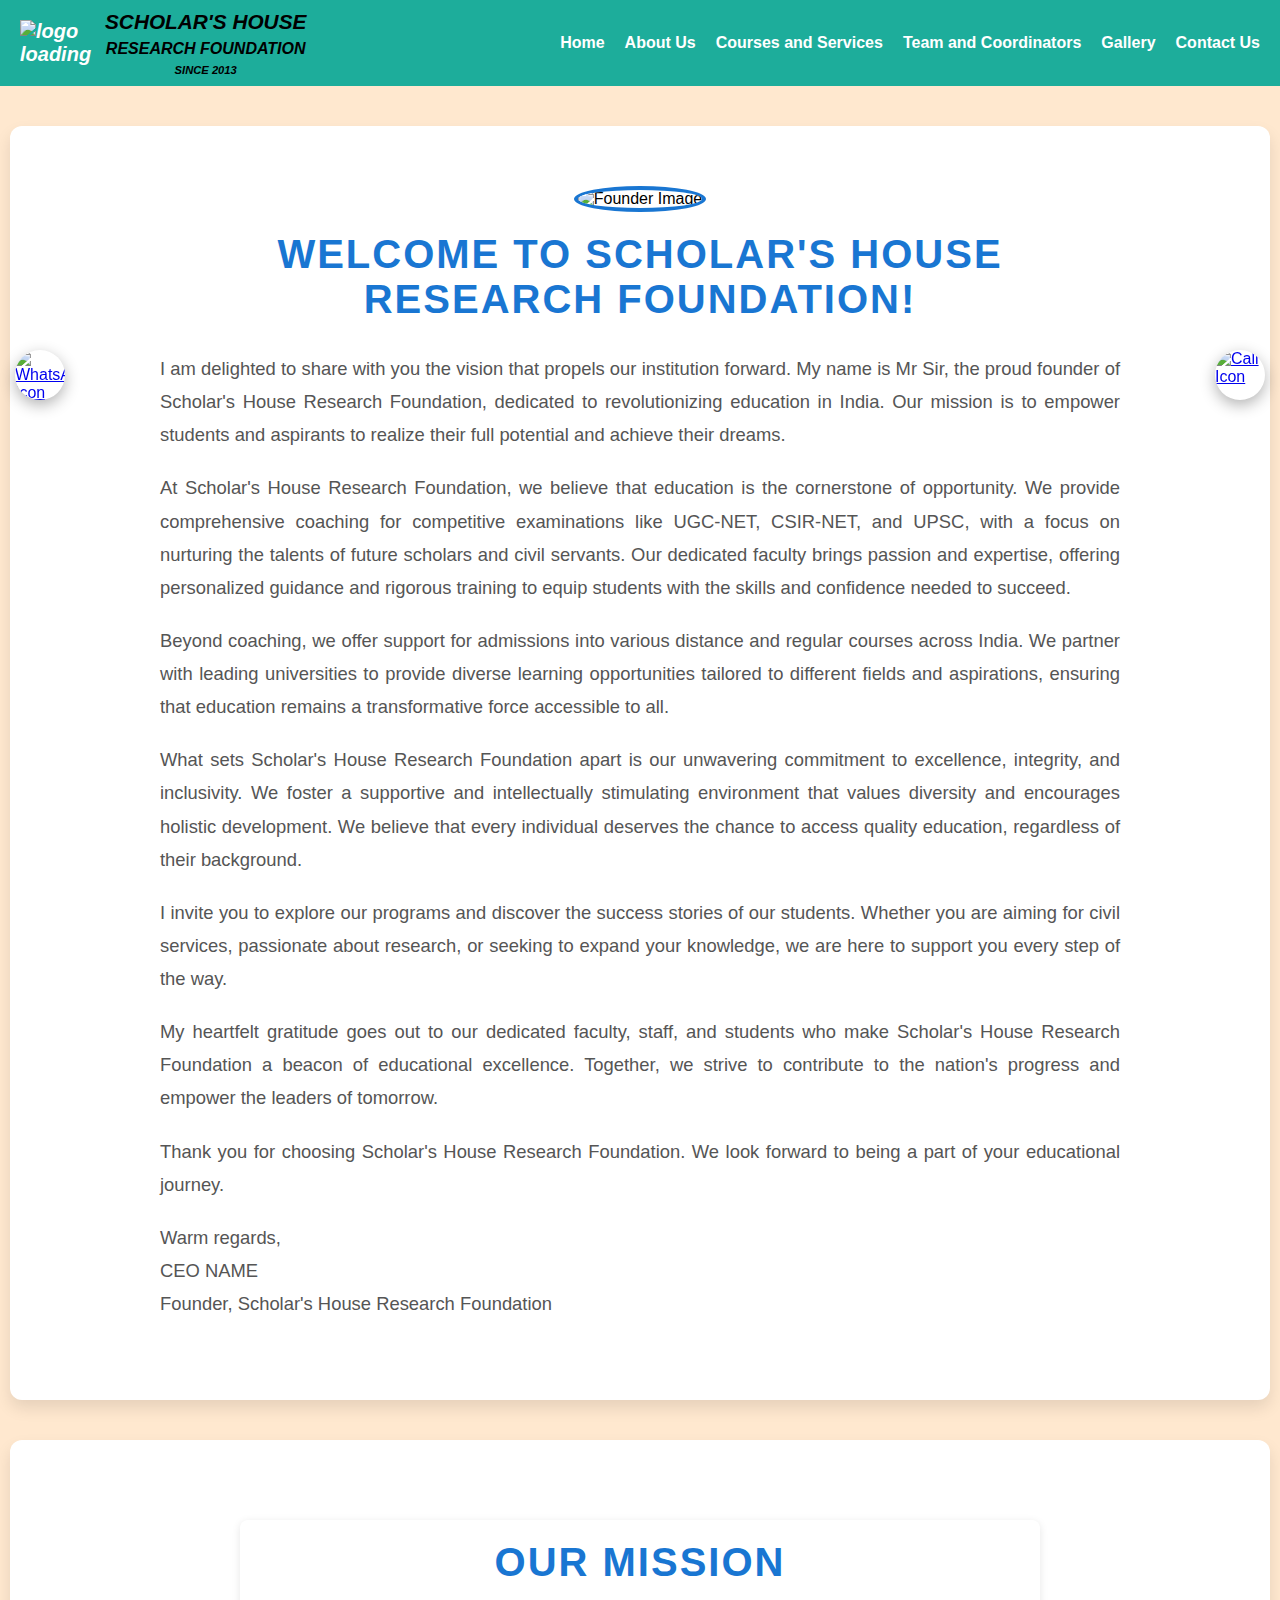
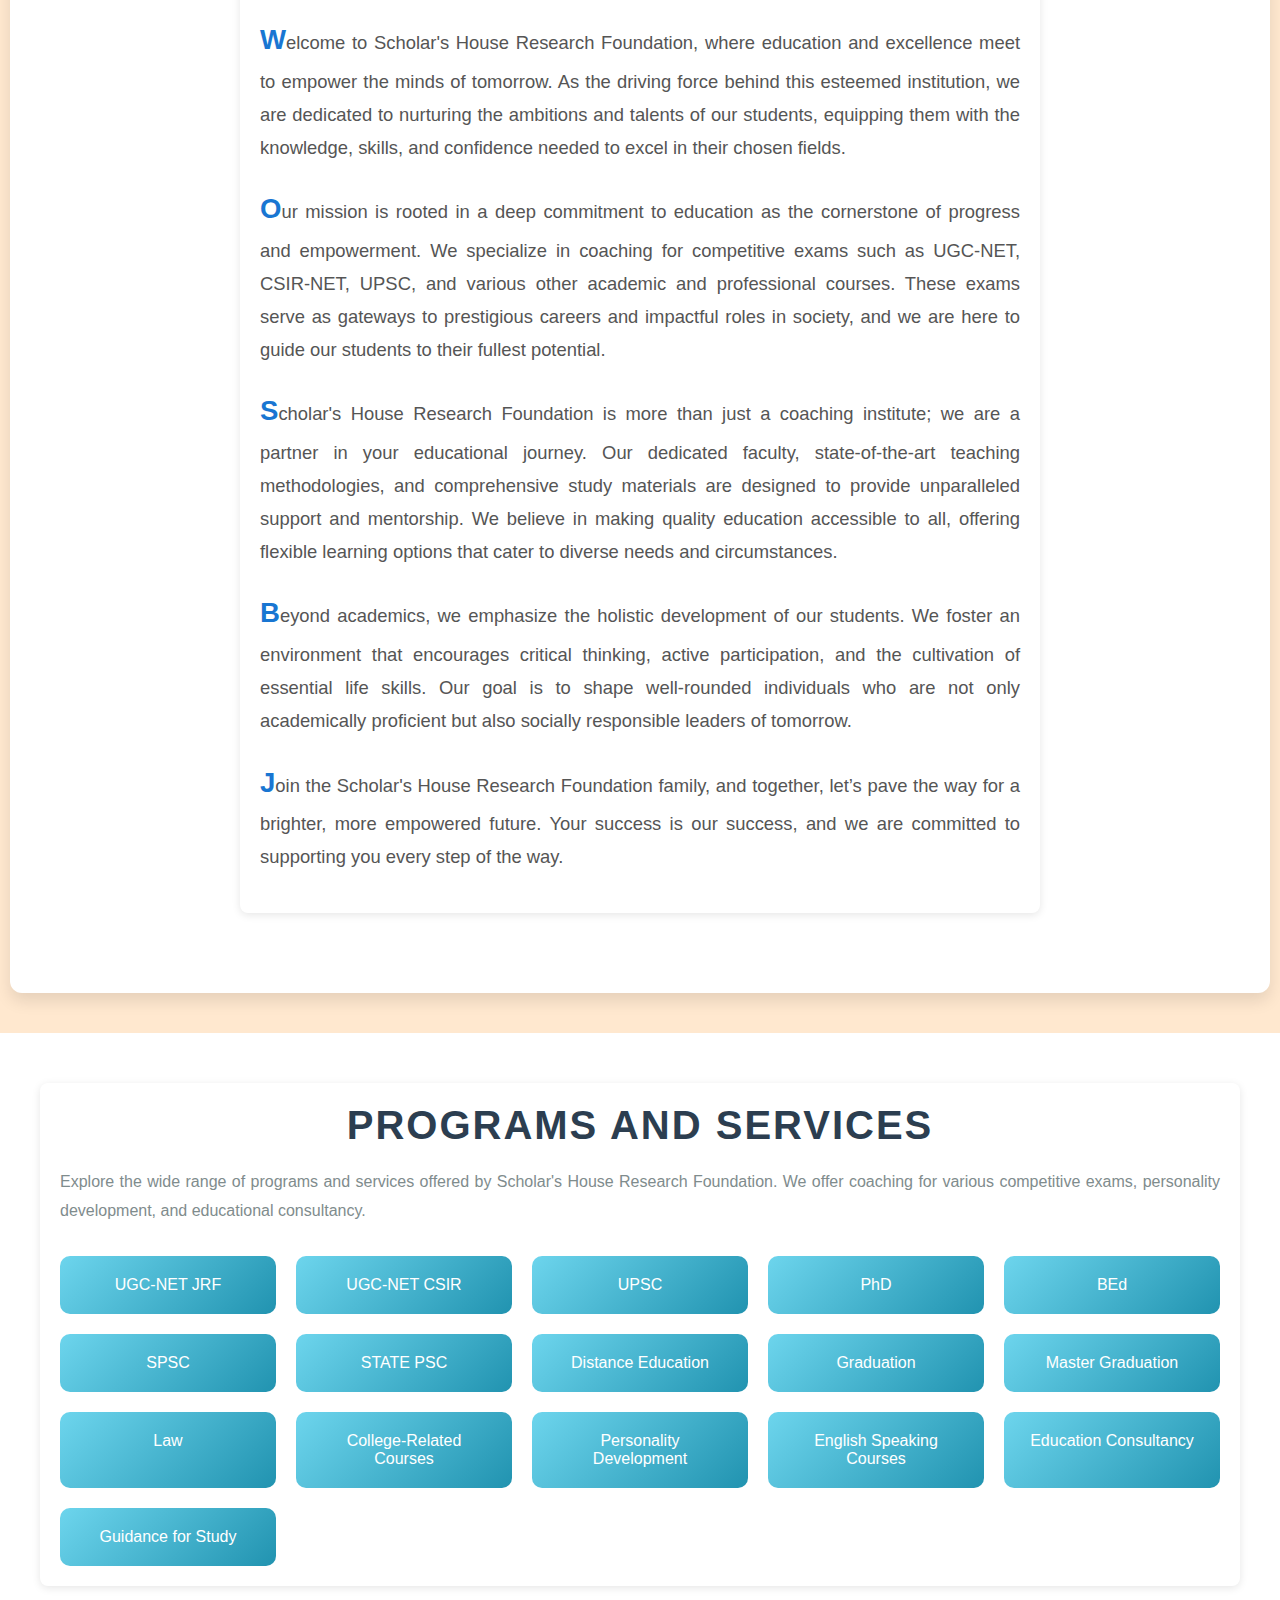
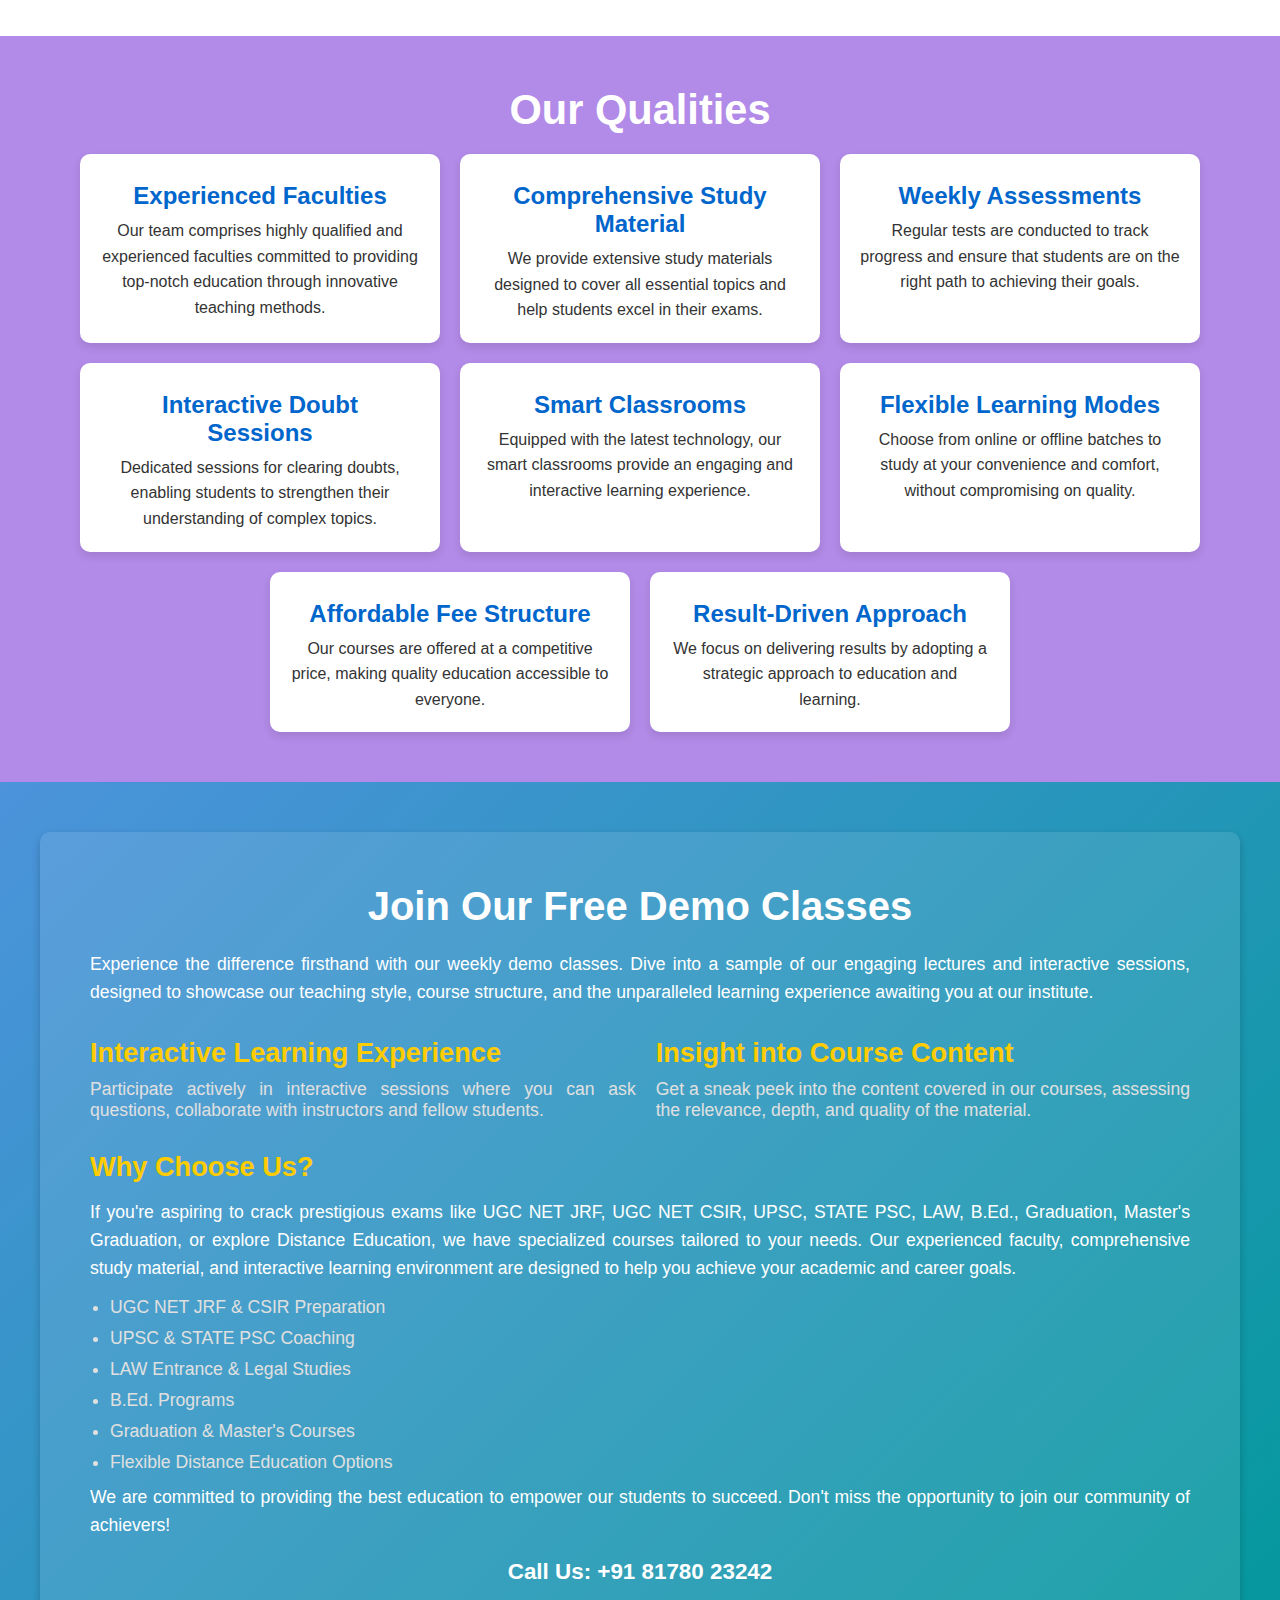
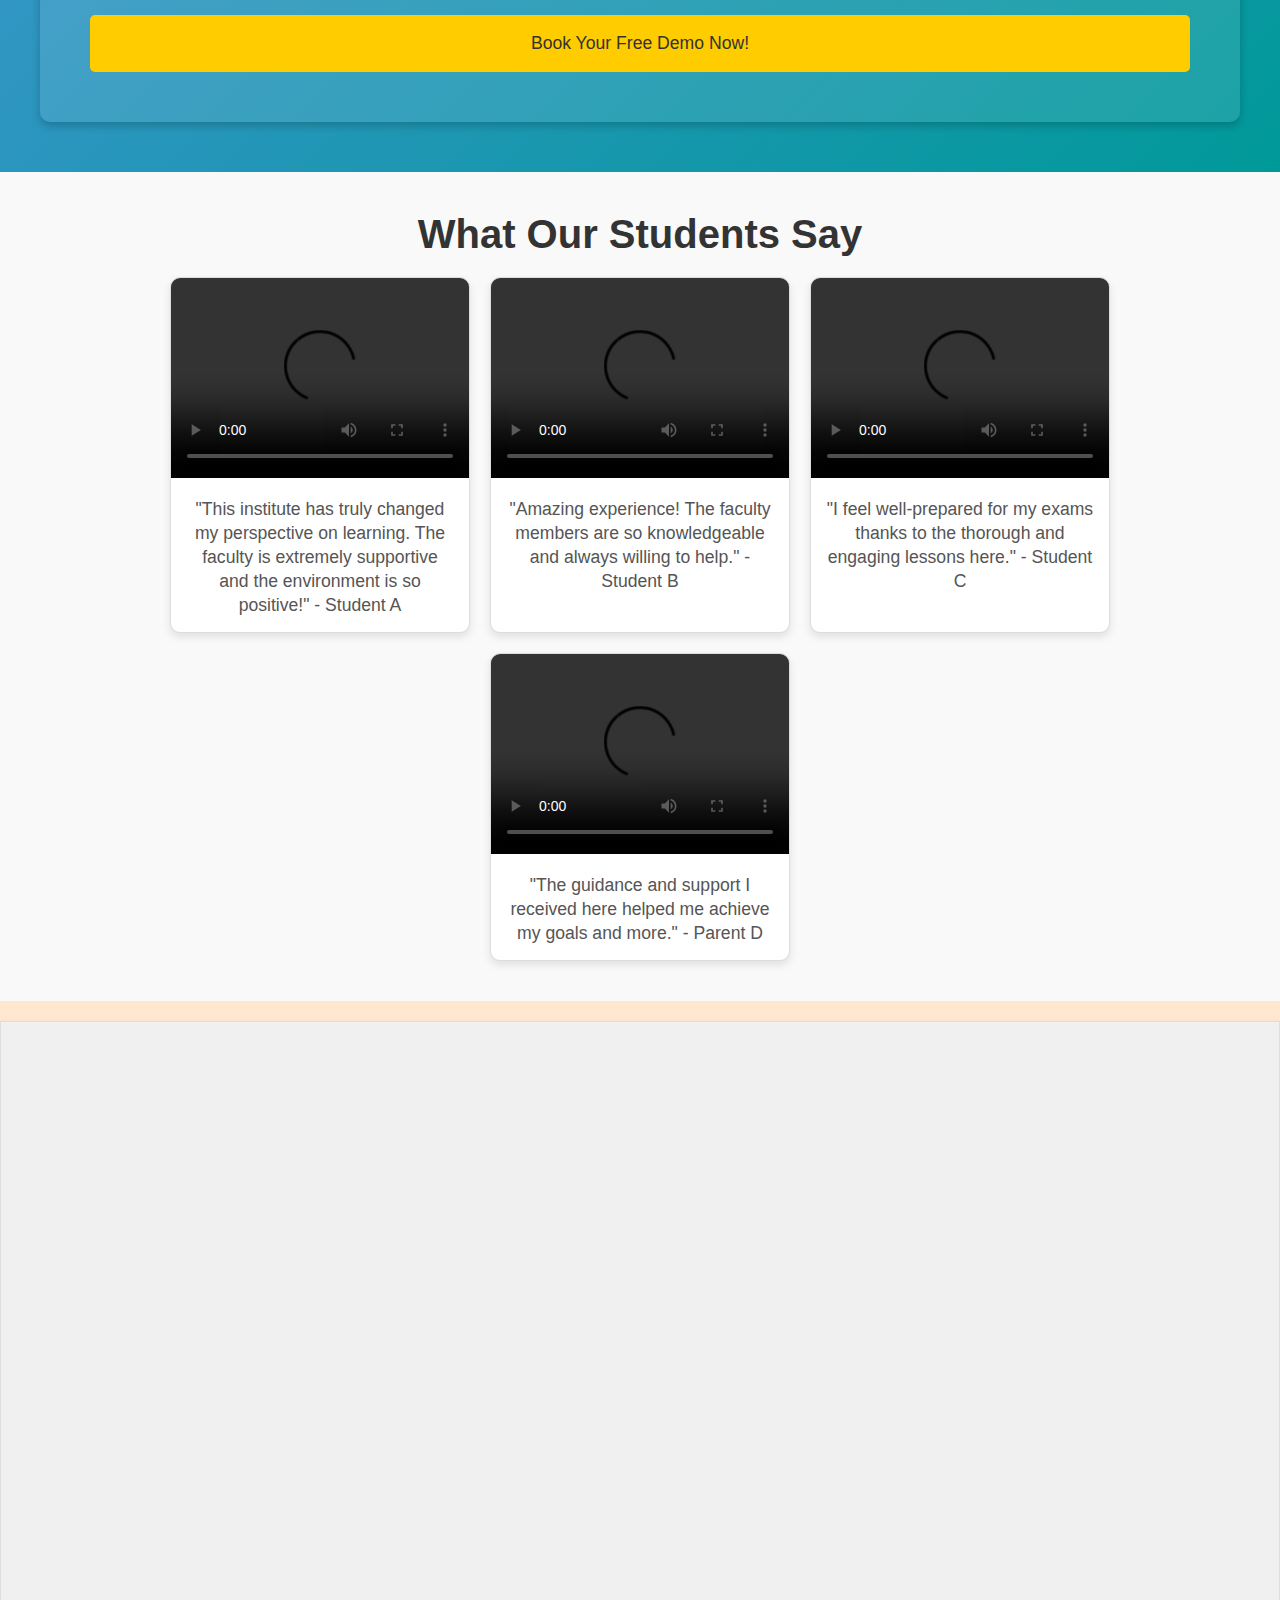
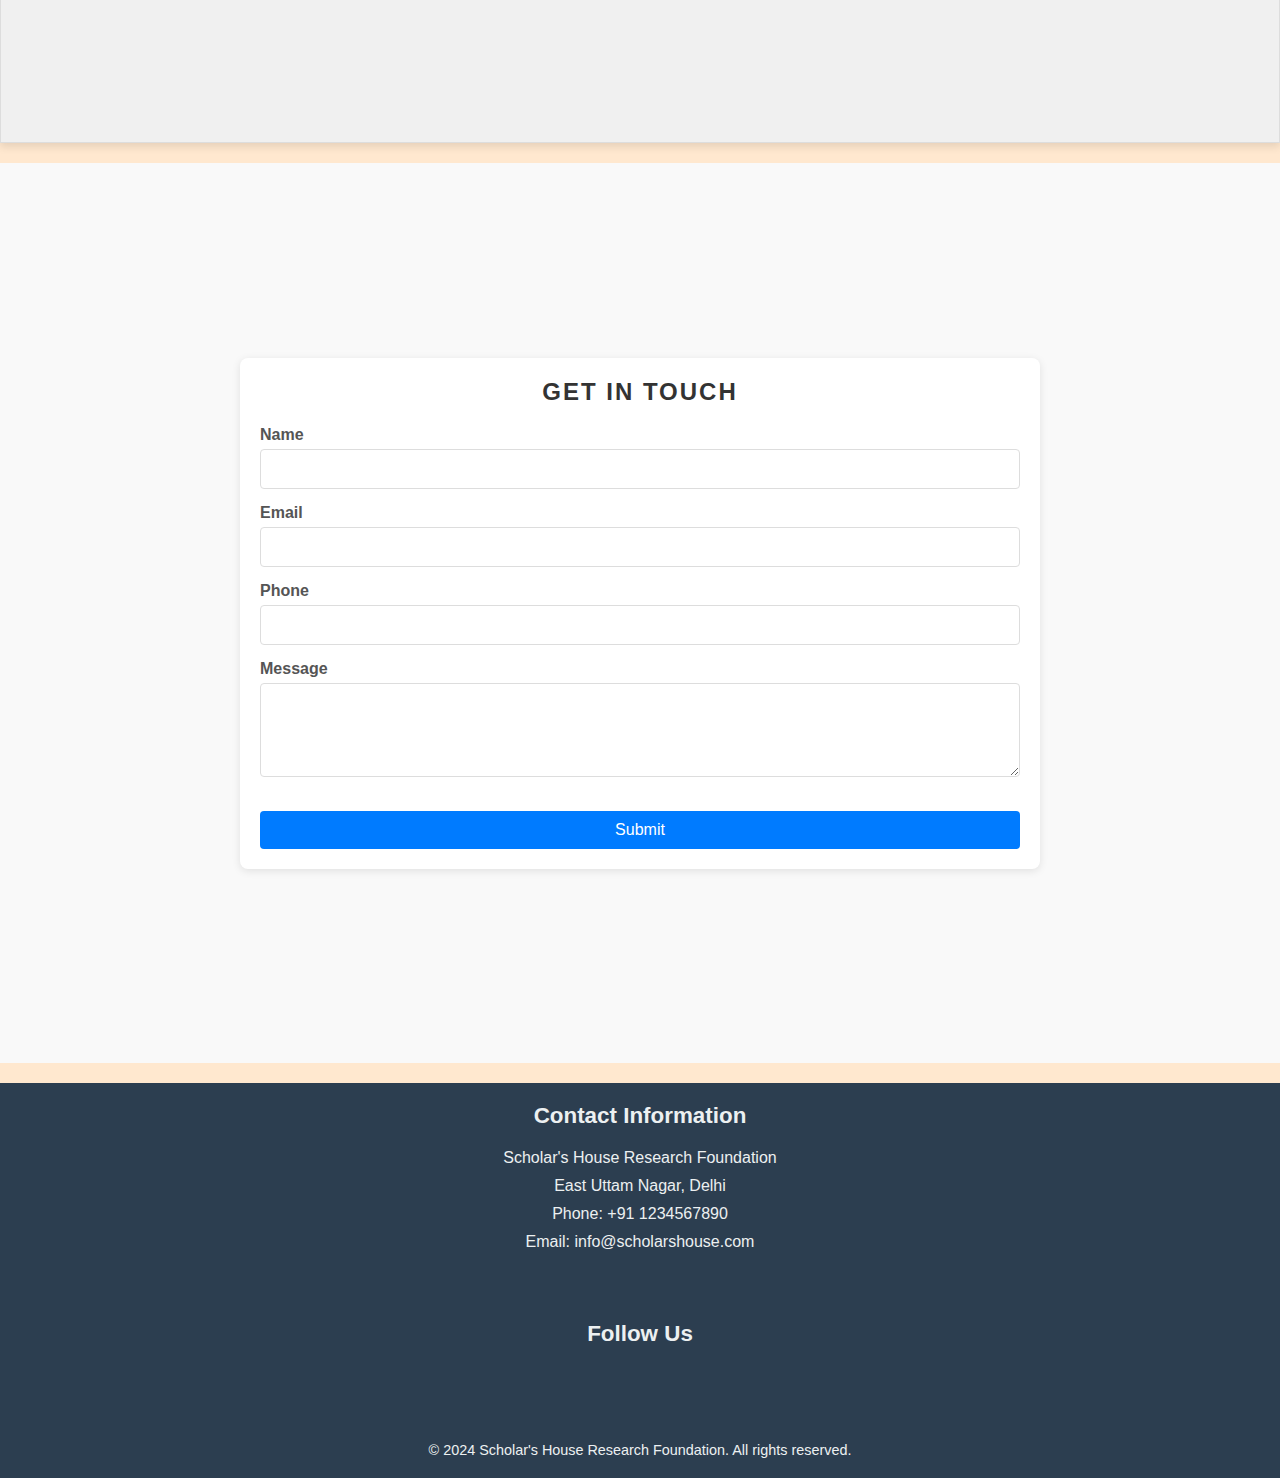
==== commit 606f9f60: "Add files via upload" ====
--- a/About_Us.html
+++ b/About_Us.html
@@ -5,13 +5,17 @@
     <meta name="viewport" content="width=device-width, initial-scale=1.0">
     <title>About Us</title>
     <link rel="stylesheet" href="./About_Us.css">
-    <link rel="stylesheet" href="https://cdnjs.cloudflare.com/ajax/libs/font-awesome/6.6.0/css/all.min.css" integrity="sha512-Kc323vGBEqzTmouAECnVceyQqyqdsSiqLQISBL29aUW4U/M7pSPA/gEUZQqv1cwx4OnYxTxve5UMg5GT6L4JJg==" crossorigin="anonymous" referrerpolicy="no-referrer" />
+
+    
+    <link rel="stylesheet" href="https://cdnjs.cloudflare.com/ajax/libs/font-awesome/6.6.0/css/all.min.css" integrity="sha512-Kc323vGBEqzTmouAECnVceyQqyqdsSiqLQISBL29aUW4U/M7pSPA/gEUZQqv1cwx4OnYxTxve5UMg5GT6L4JJg==" crossorigin="anonymous"
+     referrerpolicy="no-referrer" />
 </head>
 <body>
- 
+    
+
     <header class="header">
         <nav class="navbar">
-            <div class="logo"><img src="./shrf2-photoaidcom-cropped.jpeg" alt="logo loading">
+            <div class="logo"><img src="./images/shrf2-photoaidcom-cropped.jpeg" alt="logo loading">
             
     <div id="shrf">
         <h1 class="title-large">SCHOLAR'S HOUSE</h1>
@@ -39,15 +43,11 @@
 
 
 
-    
-
-
-
-    <!-- Our Vision -->
-    <section class="vision-section" id="vision">
+     <!-- out vision -->
+     <section class="vision-section" id="vision">
         <div class="vision-container">
             <div class="founder-image">
-                <img src="./teacher1.png" alt="Founder Image">
+                <img src="./images/teacher1.png" alt="Founder Image">
             </div>
             <div class="vision-content">
                 <h2>Welcome to Scholar's House Research Foundation!</h2>
@@ -81,7 +81,9 @@
         </div>
     </section>
 
-    <!-- Mission Section -->
+
+
+ <!-- mission section -->
     <section class="mission-section" id="mission">
         <div class="container">
             <h2>Our Mission</h2>
@@ -103,7 +105,8 @@
         </div>
     </section>
 
-    <!-- Programs and Services Section -->
+
+     <!-- Programs and Services Section -->
      <section id="programs-services">
         <div class="container">
             <h2 >Programs and Services</h2>
@@ -133,7 +136,9 @@
         </div>
     </section>
 
-    <!-- Qualities -->
+
+  <!-- qualities -->
+
     <section id="qualities">
         <h2>Our Qualities</h2>
         <div class="qualities-container">
@@ -172,8 +177,7 @@
         </div>
     </section>
 
-
-    
+<!-- free demo -->
 
     <section id="free_demo">
         <div id="free_demo_container" class="free_demo_container">
@@ -208,34 +212,36 @@
     </section>
 
 
-    <!-- Testimonials Section -->
+
+
+
     <section id="testimonials-section">
         <h2>What Our Students Say</h2>
         <div class="testimonials-container">
             <div class="testimonial">
                 <video class="testimonial-video" controls>
-                    <source src="./videoplayback (10).mp4" type="video/mp4">
+                    <source src="./videos/videoplayback (10).mp4" type="video/mp4">
                     Your browser does not support the video tag.
                 </video>
                 <p class="testimonial-quote">"This institute has truly changed my perspective on learning. The faculty is extremely supportive and the environment is so positive!" - Student A</p>
             </div>
             <div class="testimonial">
                 <video class="testimonial-video" controls>
-                    <source src="./videoplayback (10).mp4" type="video/mp4">
+                    <source src="./videos/videoplayback (10).mp4" type="video/mp4">
                     Your browser does not support the video tag.
                 </video>
                 <p class="testimonial-quote">"Amazing experience! The faculty members are so knowledgeable and always willing to help." - Student B</p>
             </div>
             <div class="testimonial">
                 <video class="testimonial-video" controls>
-                    <source src="./videoplayback (10).mp4" type="video/mp4">
+                    <source src="./videos/videoplayback (10).mp4" type="video/mp4">
                     Your browser does not support the video tag.
                 </video>
                 <p class="testimonial-quote">"I feel well-prepared for my exams thanks to the thorough and engaging lessons here." - Student C</p>
             </div>
             <div class="testimonial">
                 <video class="testimonial-video" controls>
-                    <source src="./videoplayback (10).mp4" type="video/mp4">
+                    <source src="./videos/videoplayback (10).mp4" type="video/mp4">
                     Your browser does not support the video tag.
                 </video>
                 <p class="testimonial-quote">"The guidance and support I received here helped me achieve my goals and more." - Parent D</p>
@@ -243,76 +249,94 @@
         </div>
     </section>
 
-    <!-- Map -->
-    <div class="map-container">
-        <iframe src="https://www.google.com/maps/embed?pb=!1m14!1m8!1m3!1d1751.1747742740506!2d77.06421734358595!3d28.61928405541986!3m2!1i1024!2i768!4f13.1!3m3!1m2!1s0x390d04d088f7ac93%3A0x1db406bd94cf6e8e!2sUttam%20Nagar%20East%2C%20Uttam%20Nagar%2C%20Delhi%2C%20110059%2C%20India!5e0!3m2!1sen!2sus!4v1725454837301!5m2!1sen!2sus" width="600" height="450" style="border:0;" allowfullscreen="" loading="lazy" referrerpolicy="no-referrer-when-downgrade"></iframe>
+
+
+    <!-- footer -->
+
+
+    
+<!-- map -->
+
+
+
+<div class="map-container">
+    <iframe src="https://www.google.com/maps/embed?pb=!1m14!1m8!1m3!1d1751.1747742740506!2d77.06421734358595!3d28.61928405541986!3m2!1i1024!2i768!4f13.1!3m3!1m2!1s0x390d04d088f7ac93%3A0x1db406bd94cf6e8e!2sUttam%20Nagar%20East%2C%20Uttam%20Nagar%2C%20Delhi%2C%20110059%2C%20India!5e0!3m2!1sen!2sus!4v1725454837301!5m2!1sen!2sus" width="600" height="450" style="border:0;" allowfullscreen="" loading="lazy" 
+    referrerpolicy="no-referrer-when-downgrade"></iframe>
+</div>
+
+<!-- get in touch  -->
+
+
+<section class="contact-section">
+    <div class="container">
+        <h2 id="in_touch">Get in Touch</h2>
+        <form id="contactForm">
+            <div class="form-group">
+                <label for="name">Name</label>
+                <input type="text" id="name" name="name" required>
+            </div>
+            <div class="form-group">
+                <label for="email">Email</label>
+                <input type="email" id="email" name="email" required>
+            </div>
+            <div class="form-group">
+                <label for="phone">Phone</label>
+                <input type="tel" id="phone" name="phone" required>
+            </div>
+            <div class="form-group">
+                <label for="message">Message</label>
+                <textarea id="message" name="message" rows="4" required></textarea>
+            </div>
+            <button type="submit">Submit</button>
+        </form>
     </div>
-
-    <!-- Get in Touch -->
-    <section class="contact-section">
-        <div class="container">
-            <h2 id="in_touch">Get in Touch</h2>
-            <form id="contactForm">
-                <div class="form-group">
-                    <label for="name">Name</label>
-                    <input type="text" id="name" name="name" required>
-                </div>
-                <div class="form-group">
-                    <label for="email">Email</label>
-                    <input type="email" id="email" name="email" required>
-                </div>
-                <div class="form-group">
-                    <label for="phone">Phone</label>
-                    <input type="tel" id="phone" name="phone" required>
-                </div>
-                <div class="form-group">
-                    <label for="message">Message</label>
-                    <textarea id="message" name="message" rows="4" required></textarea>
-                </div>
-                <button type="submit">Submit</button>
-            </form>
-        </div>
-    </section>
-
-    <!-- Footer Section -->
-    <footer>
-        <div class="footer-container">
-            <div class="footer-contact">
-                <h3>Contact Information</h3>
-                <p>Scholar's House Research Foundation</p>
-                <p>East Uttam Nagar, Delhi</p>
-                <p>Phone: +91 1234567890</p>
-                <p>Email: info@scholarshouse.com</p>
-            </div>
-            <div class="footer-social">
-                <h3>Follow Us</h3>
-                <ul class="social-icons">
-                    <li><a href="#" target="_blank" aria-label="Facebook"><i class="fab fa-facebook-f"></i></a></li>
-                    <li><a href="#" target="_blank" aria-label="Instagram"><i class="fab fa-instagram"></i></a></li>
-                    <li><a href="#" target="_blank" aria-label="YouTube"><i class="fab fa-youtube"></i></a></li>
-                    <li><a href="#" target="_blank" aria-label="LinkedIn"><i class="fab fa-linkedin-in"></i></a></li>
-                </ul>
-            </div>
-        </div>
-        <div class="footer-bottom">
-            <p>&copy; 2024 Scholar's House Research Foundation. All rights reserved.</p>
-        </div>
-    </footer>
-    
-
-
+</section>
+<!-- Footer Section -->
+<footer>
+    <div class="footer-container">
+      <div class="footer-contact">
+        <h3>Contact Information</h3>
+        <p>Scholar's House Research Foundation</p>
+        <p>East Uttam Nagar, Delhi</p>
+        <p>Phone: +91 1234567890</p>
+        <p>Email: info@scholarshouse.com</p>
+      </div>
+      <div class="footer-social">
+        <h3>Follow Us</h3>
+        <ul class="social-icons">
+          <li><a href="#" target="_blank" aria-label="Facebook"><i class="fab fa-facebook-f"></i></a></li>
+          <li><a href="#" target="_blank" aria-label="Instagram"><i class="fab fa-instagram"></i></a></li>
+          <li><a href="#" target="_blank" aria-label="YouTube"><i class="fab fa-youtube"></i></a></li>
+          <li><a href="#" target="_blank" aria-label="LinkedIn"><i class="fab fa-linkedin-in"></i></a></li>
+        </ul>
+      </div>
+    </div>
+    <div class="footer-bottom">
+      <p>&copy; 2024 Scholar's House Research Foundation. All rights reserved.</p>
+    </div>
+  </footer>
+  
 <!-- WhatsApp and Call Icons Section -->
 <div id="fixed-icons">
     <a href="https://wa.me/918178023242" target="_blank" id="whatsapp-icon" title="Chat on WhatsApp">
         <img src="https://upload.wikimedia.org/wikipedia/commons/6/6b/WhatsApp.svg" alt="WhatsApp Icon">
     </a>
     <a href="tel:+918178023242" id="call-icon" title="Call Now">
-        <img src="./call_now.jpg" alt="Call Icon">
+        <img src="./images/call_now.jpg" alt="Call Icon">
     </a>
 </div>
 
-    <!-- Font Awesome CDN for Social Icons -->
-    <script src="https://kit.fontawesome.com/a076d05399.js" crossorigin="anonymous"></script>
+  
+  <!-- Font Awesome CDN for Social Icons -->
+  <script src="https://kit.fontawesome.com/a076d05399.js" crossorigin="anonymous"></script>
+  
+
+
+
+
+
+   
     <script src="./script.js"></script>
+   
 </body>
-</html>
+</html>--- a/About_Us.css
+++ b/About_Us.css
@@ -4,6 +4,12 @@
     margin: 0;
     padding: 0;
     box-sizing: border-box;
+
+}
+body{
+    /* background: linear-gradient(135deg, #ec97a5, #ffabce, #65c7f7, #708cb9); */
+    background-color: #ffe8cf;
+
 }
 
 /* Body Styling */
@@ -368,8 +374,9 @@
 
 .testimonial-quote {
     padding: 15px;
-    font-size: 1rem;
+    font-size: 1.1rem;
     color: #555;
+    line-height: 1.5rem;
 }
 
 /* Media query for tablets */
@@ -412,12 +419,13 @@
 #qualities {
     padding: 50px 20px;
     text-align: center;
-    background: linear-gradient(to right, #0066cc, #00ccff);
+    /* background: linear-gradient(to right, #0066cc, #00ccff); */
+    background-color: #b28ae7;
     color: #fff;
 }
 
 #qualities h2 {
-    font-size: 2.5em;
+    font-size: 2.6em;
     margin-bottom: 20px;
     color: #fff;
     animation: fadeInDown 1s ease-in-out;
@@ -453,11 +461,12 @@
     margin-top: 0;
     font-size: 1.5em;
     color: #0066cc;
+    margin:8px;
 }
 
 .quality p {
     font-size: 1em;
-    line-height: 1.5;
+    line-height: 1.6;
 }
 
 /* Media Queries for Responsiveness */
@@ -639,3 +648,208 @@
         font-size: 14px; /* Smaller button text on mobile */
     }
 }
+
+
+
+
+
+/* Free Demo Section */
+#free_demo {
+    padding: 50px 20px;
+    text-align: center;
+    background: linear-gradient(135deg, #4c93db, #009999);
+    color: white;
+    animation: fadeIn 1.5s ease-in-out forwards;
+    opacity: 0; /* Initially hidden for dynamic loading */
+}
+
+#free_demo_container {
+    max-width: 900px;
+    margin: 0 auto;
+    padding: 30px 20px;
+    background-color: rgba(255, 255, 255, 0.1);
+    border-radius: 10px;
+    box-shadow: 0 4px 8px rgba(0, 0, 0, 0.2);
+}
+
+/* Heading */
+.free_demo_heading {
+    font-size: 2rem;
+    margin-bottom: 20px;
+    font-weight: bold;
+    line-height: 1.2;
+}
+
+/* Description */
+.free_demo_description {
+    font-size: 1rem;
+    line-height: 1.6;
+    margin-bottom: 30px;
+    text-align: justify;
+}
+
+/* Features Section */
+.free_demo_features {
+    display: flex;
+    flex-direction: column;
+    gap: 20px;
+    margin: 20px 0;
+}
+
+.free_demo_feature-item h3 {
+    font-size: 1.5rem;
+    margin-bottom: 10px;
+    color: #ffcc00;
+}
+
+.free_demo_feature-item p {
+    font-size: 1rem;
+    color: #e0e0e0;
+    text-align: justify;
+}
+
+/* Course Offerings Section */
+.free_demo_course-offerings {
+    text-align: left;
+    margin-top: 30px;
+}
+
+.free_demo_course-offerings h3 {
+    font-size: 1.7rem;
+    color: #ffcc00;
+    margin-bottom: 15px;
+}
+
+.free_demo_course-offerings p {
+    font-size: 1rem;
+    line-height: 1.6;
+    margin-bottom: 15px;
+    color: #ffffff;
+    text-align: justify;
+}
+
+.free_demo_course-offerings ul {
+    list-style-type: disc;
+    padding-left: 20px;
+    text-align: left;
+}
+
+.free_demo_course-offerings ul li {
+    margin-bottom: 10px;
+    font-size: 1rem;
+    color: #e0e0e0;
+}
+
+/* Contact Number */
+.free_demo_contact-number {
+    display: block;
+    margin: 20px 0;
+    font-size: 1.2rem;
+    color: #ffffff;
+    text-decoration: none;
+    font-weight: bold;
+}
+
+/* Book Demo Button */
+.free_demo_book-demo-btn {
+    background-color: #ffcc00;
+    border: none;
+    padding: 15px 30px;
+    font-size: 1rem;
+    color: #333;
+    cursor: pointer;
+    border-radius: 5px;
+    transition: background-color 0.3s, transform 0.3s;
+}
+
+.free_demo_book-demo-btn:hover {
+    background-color: #ff9900;
+    transform: scale(1.05);
+}
+
+/* Responsive Design for Medium Screens */
+@media (min-width: 768px) {
+    .free_demo_features {
+        flex-direction: row;
+        justify-content: space-between;
+        text-align: left;
+    }
+
+    #free_demo_container {
+        padding: 40px;
+    }
+}
+
+/* Responsive Design for Extremely Small Screens (less than 480px) */
+@media (max-width: 480px) {
+    #free_demo {
+        padding: 30px 10px;
+    }
+
+    .free_demo_heading {
+        font-size: 1.5rem;
+    }
+
+    .free_demo_description,
+    .free_demo_feature-item p,
+    .free_demo_course-offerings p,
+    .free_demo_course-offerings ul li {
+        font-size: 0.9rem;
+    }
+
+    .free_demo_book-demo-btn {
+        padding: 12px 20px;
+        font-size: 0.9rem;
+    }
+
+    .free_demo_contact-number {
+        font-size: 1rem;
+    }
+}
+
+/* Responsive Design for Larger Monitors (over 1200px) */
+@media (min-width: 1200px) {
+    #free_demo_container {
+        max-width: 1200px;
+        padding: 50px;
+    }
+
+    .free_demo_heading {
+        font-size: 2.5rem;
+    }
+
+    .free_demo_description {
+        font-size: 1.1rem;
+    }
+
+    .free_demo_feature-item h3 {
+        font-size: 1.7rem;
+    }
+
+    .free_demo_feature-item p,
+    .free_demo_course-offerings p,
+    .free_demo_course-offerings ul li {
+        font-size: 1.1rem;
+    }
+
+    .free_demo_book-demo-btn {
+        padding: 18px 35px;
+        font-size: 1.1rem;
+    }
+
+    .free_demo_contact-number {
+        font-size: 1.4rem;
+    }
+}
+
+/* Animations */
+@keyframes fadeIn {
+    from {
+        opacity: 0;
+        transform: translateY(20px);
+    }
+    to {
+        opacity: 1;
+        transform: translateY(0);
+    }
+}
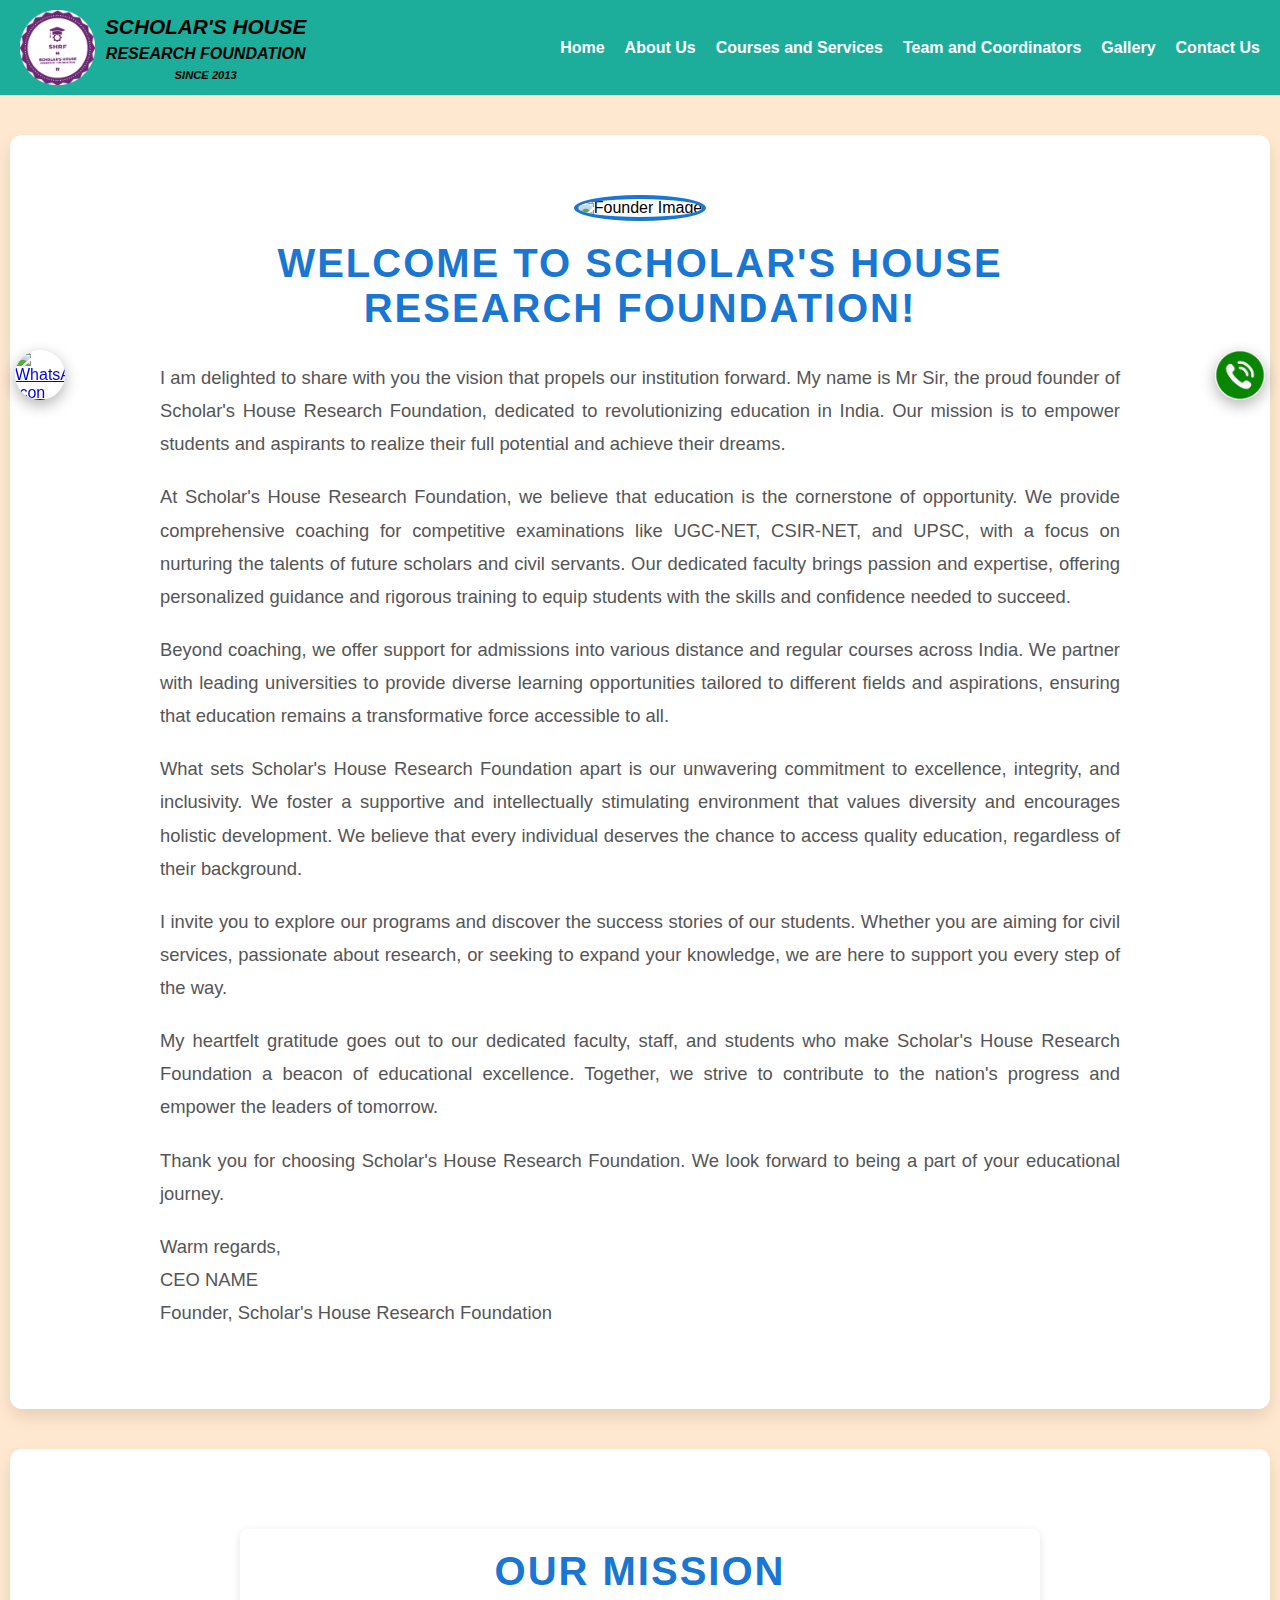
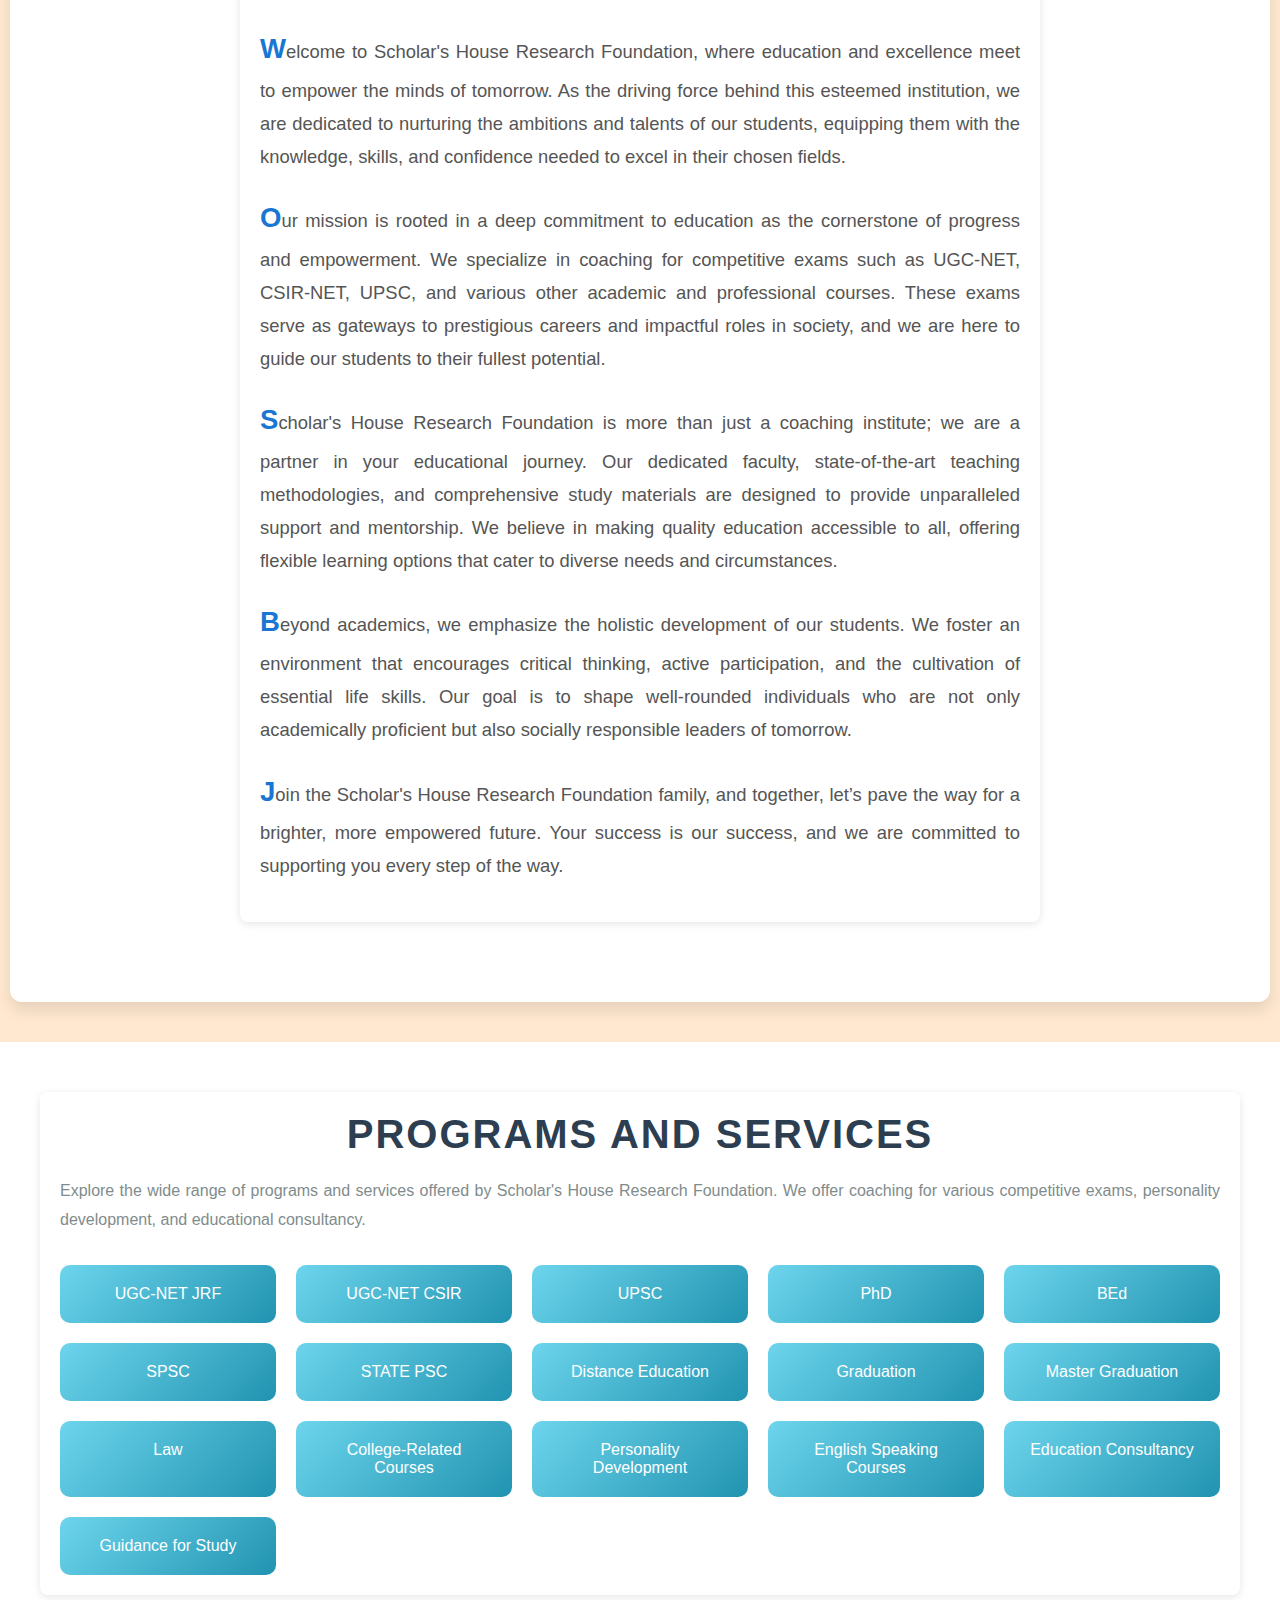
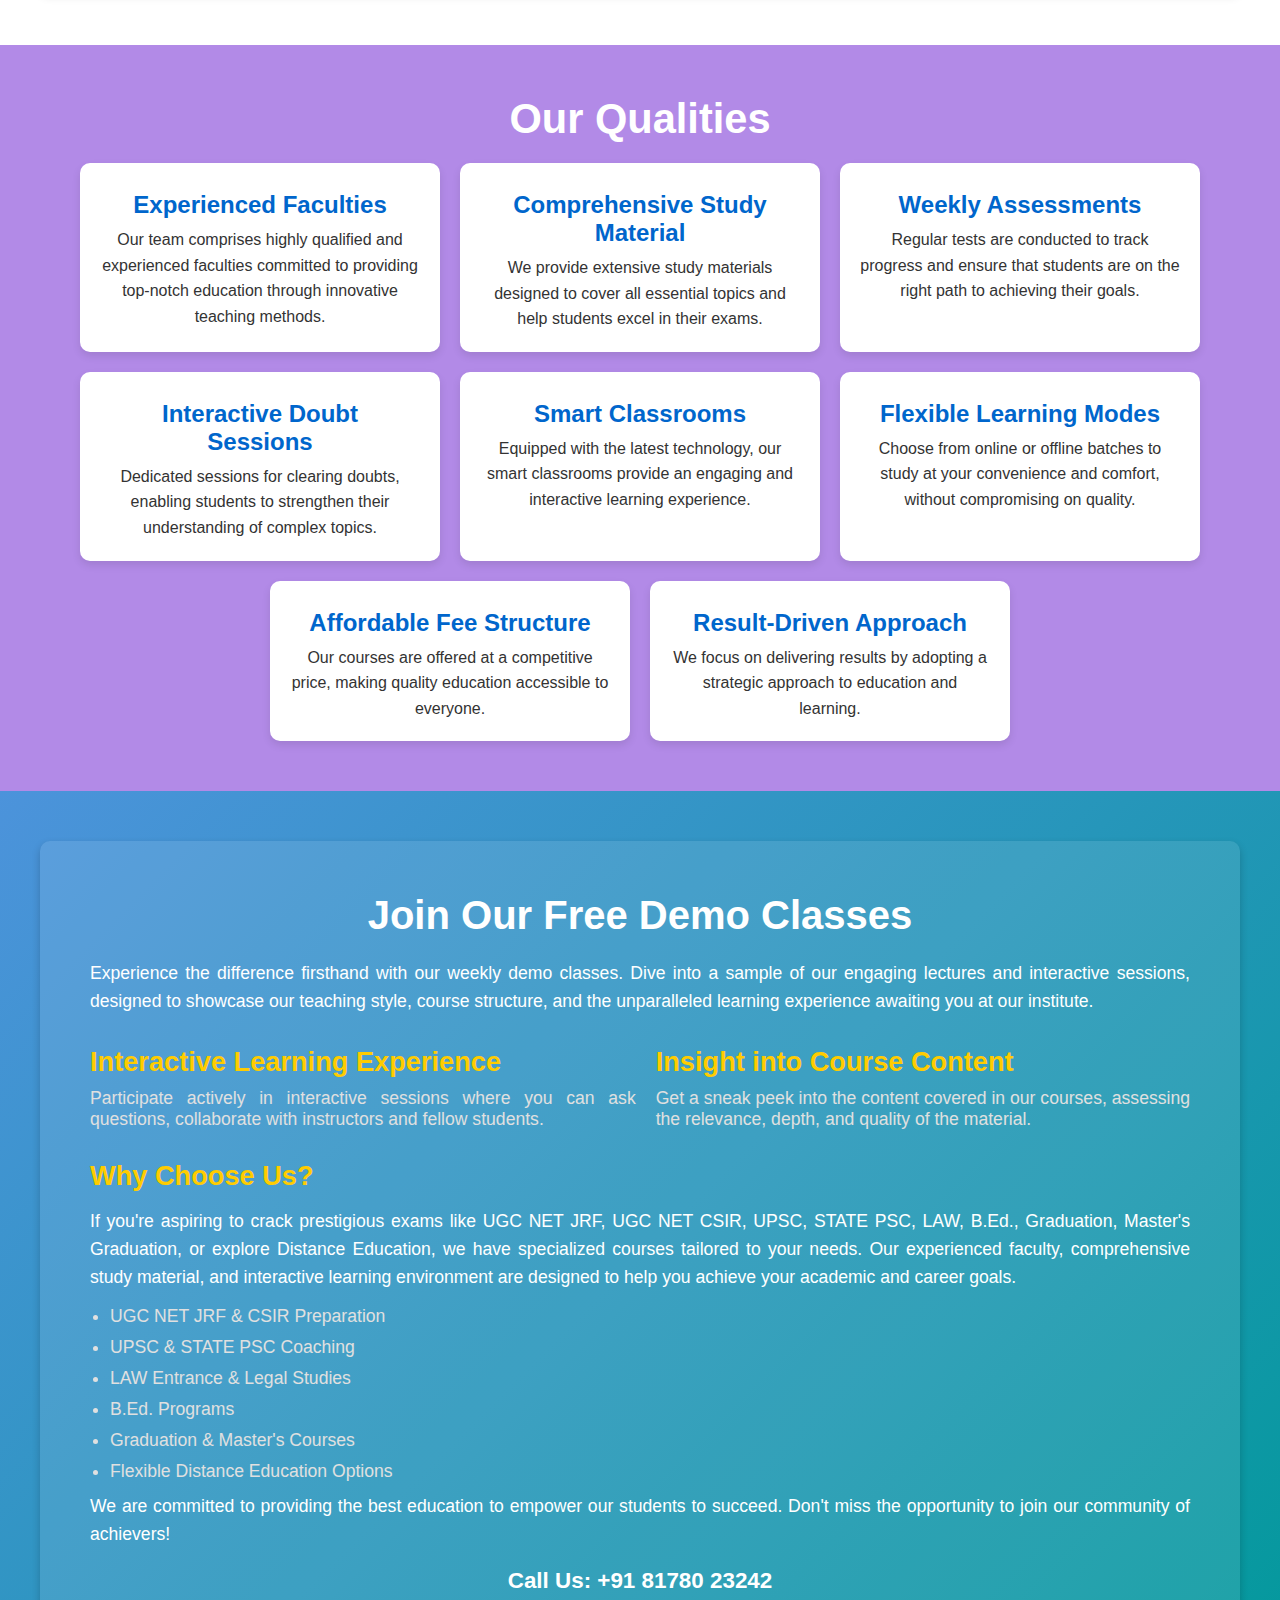
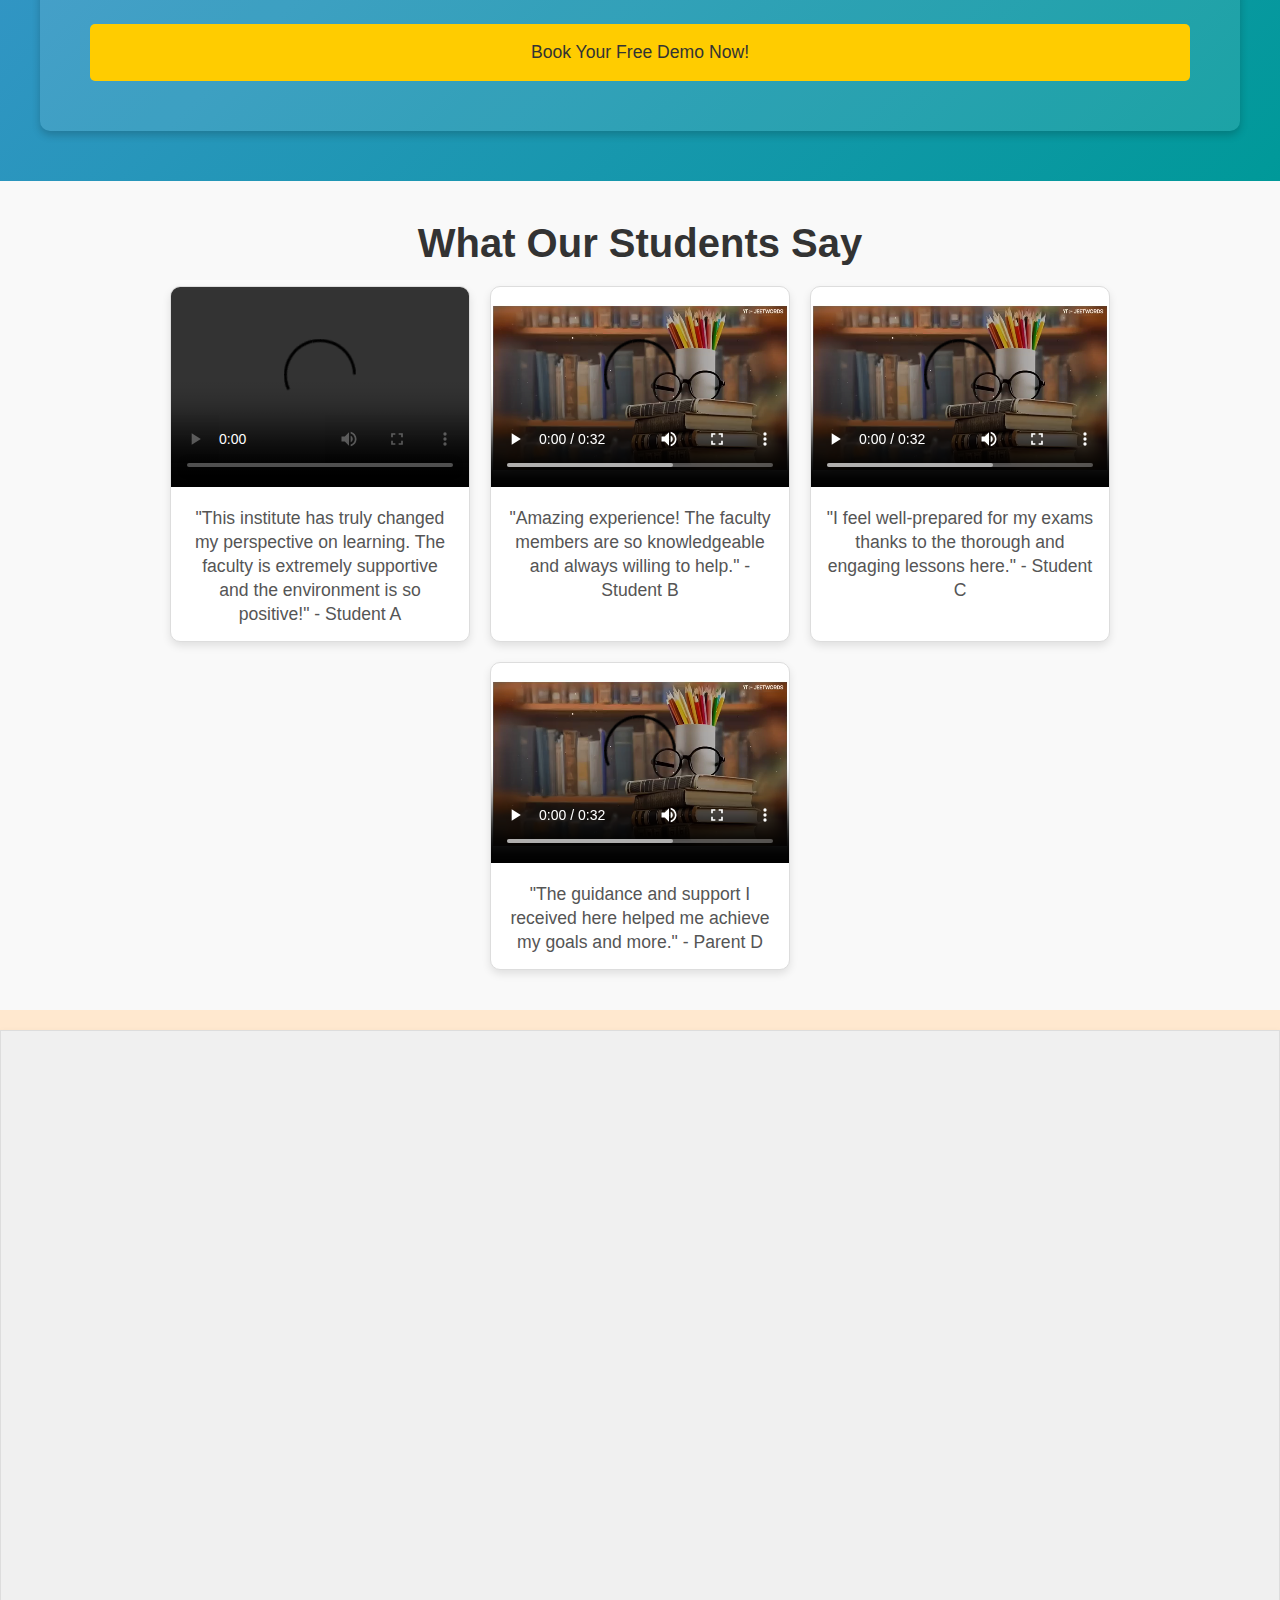
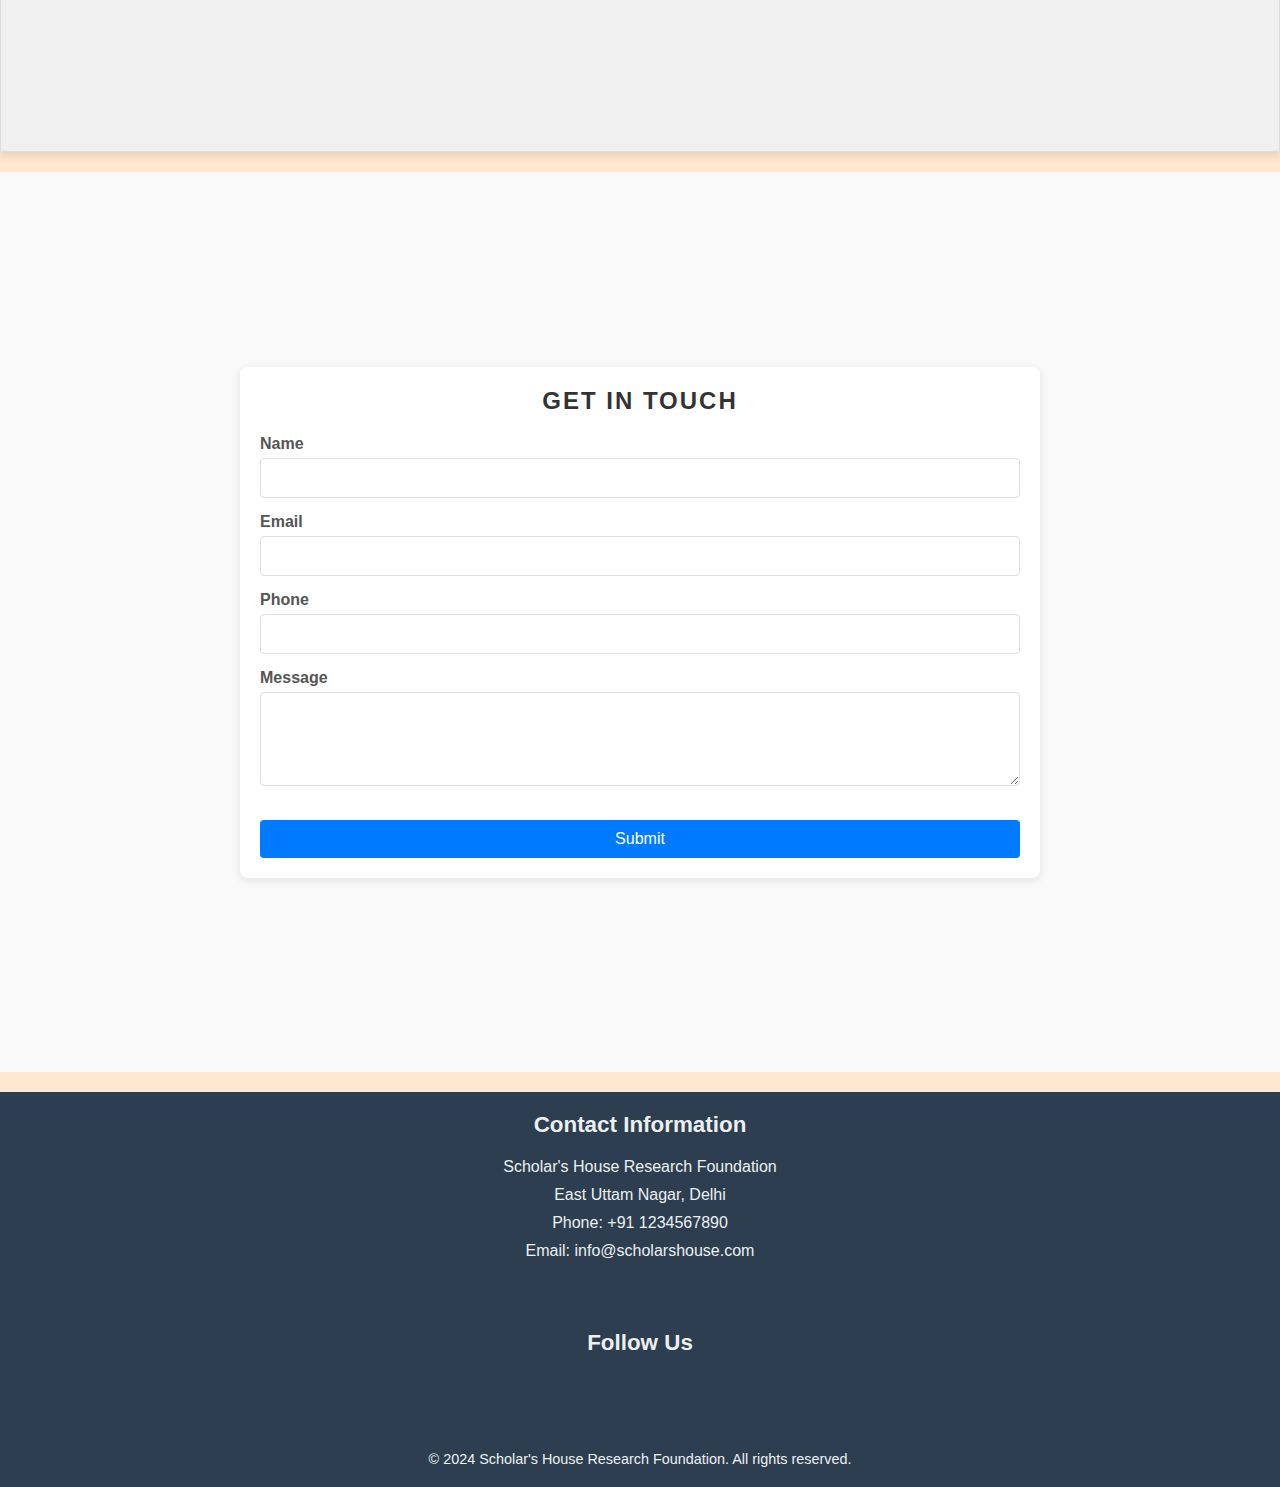
==== commit 4e999640: "Update About_Us.html" ====
--- a/About_Us.html
+++ b/About_Us.html
@@ -15,7 +15,7 @@
 
     <header class="header">
         <nav class="navbar">
-            <div class="logo"><img src="./images/shrf2-photoaidcom-cropped.jpeg" alt="logo loading">
+            <div class="logo"><img src="./shrf2-photoaidcom-cropped.jpeg" alt="logo loading">
             
     <div id="shrf">
         <h1 class="title-large">SCHOLAR'S HOUSE</h1>
@@ -227,21 +227,21 @@
             </div>
             <div class="testimonial">
                 <video class="testimonial-video" controls>
-                    <source src="./videos/videoplayback (10).mp4" type="video/mp4">
+                    <source src="./videoplayback (10).mp4" type="video/mp4">
                     Your browser does not support the video tag.
                 </video>
                 <p class="testimonial-quote">"Amazing experience! The faculty members are so knowledgeable and always willing to help." - Student B</p>
             </div>
             <div class="testimonial">
                 <video class="testimonial-video" controls>
-                    <source src="./videos/videoplayback (10).mp4" type="video/mp4">
+                    <source src="./videoplayback (10).mp4" type="video/mp4">
                     Your browser does not support the video tag.
                 </video>
                 <p class="testimonial-quote">"I feel well-prepared for my exams thanks to the thorough and engaging lessons here." - Student C</p>
             </div>
             <div class="testimonial">
                 <video class="testimonial-video" controls>
-                    <source src="./videos/videoplayback (10).mp4" type="video/mp4">
+                    <source src="./videoplayback (10).mp4" type="video/mp4">
                     Your browser does not support the video tag.
                 </video>
                 <p class="testimonial-quote">"The guidance and support I received here helped me achieve my goals and more." - Parent D</p>
@@ -322,7 +322,7 @@
         <img src="https://upload.wikimedia.org/wikipedia/commons/6/6b/WhatsApp.svg" alt="WhatsApp Icon">
     </a>
     <a href="tel:+918178023242" id="call-icon" title="Call Now">
-        <img src="./images/call_now.jpg" alt="Call Icon">
+        <img src="./call_now.jpg" alt="Call Icon">
     </a>
 </div>
 
@@ -339,4 +339,4 @@
     <script src="./script.js"></script>
    
 </body>
-</html>+</html>
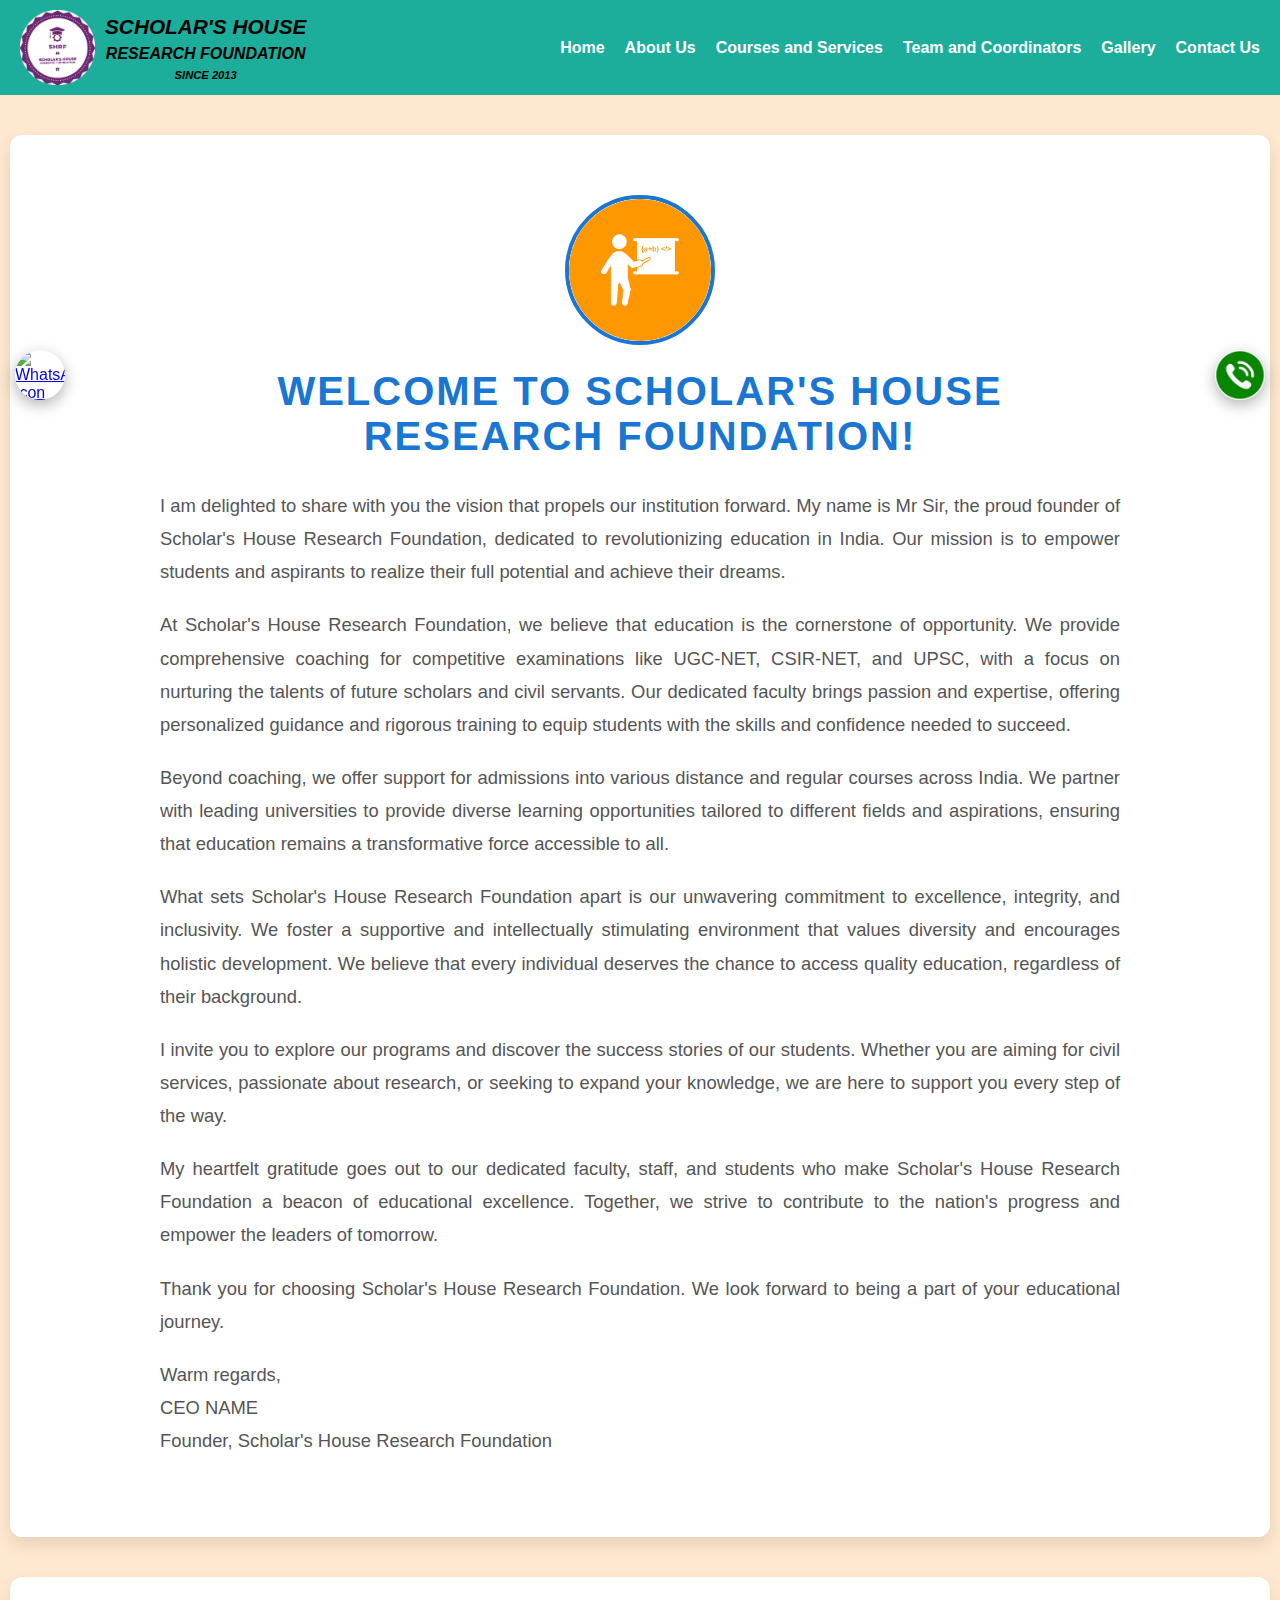
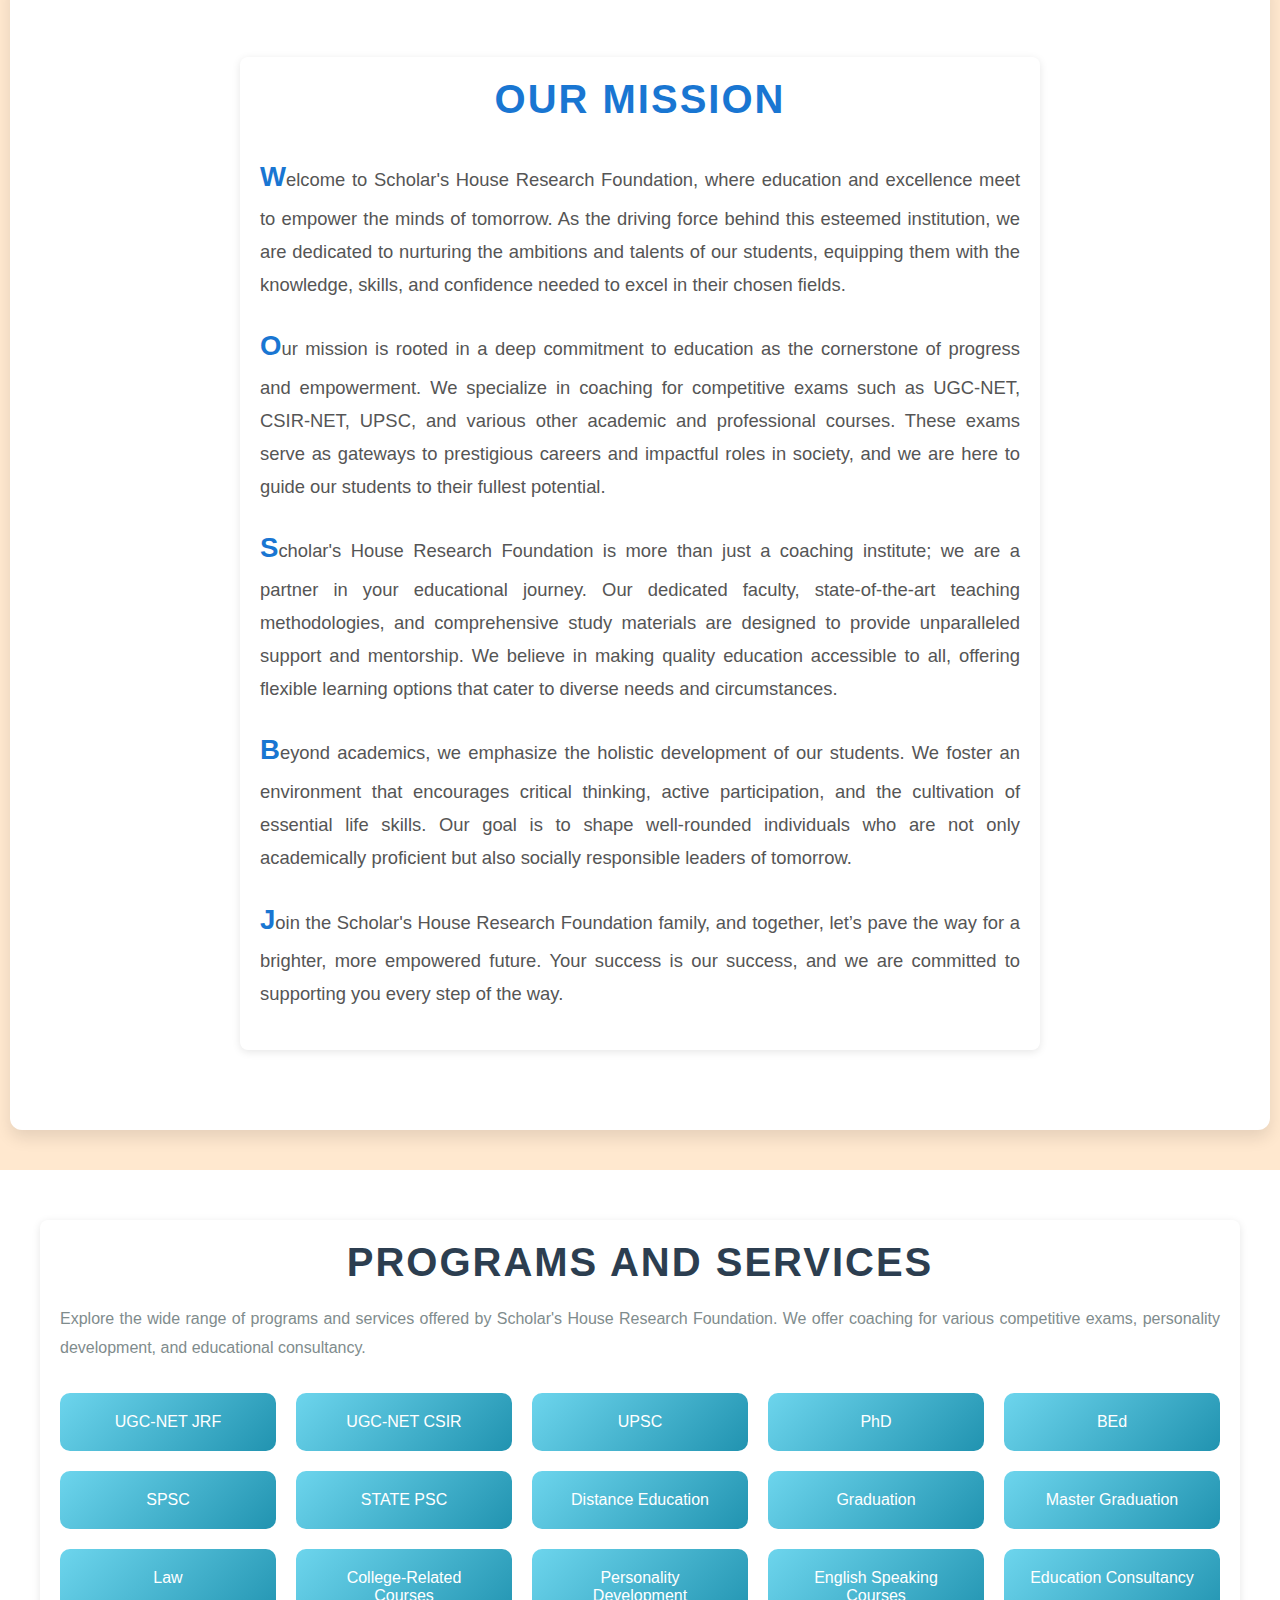
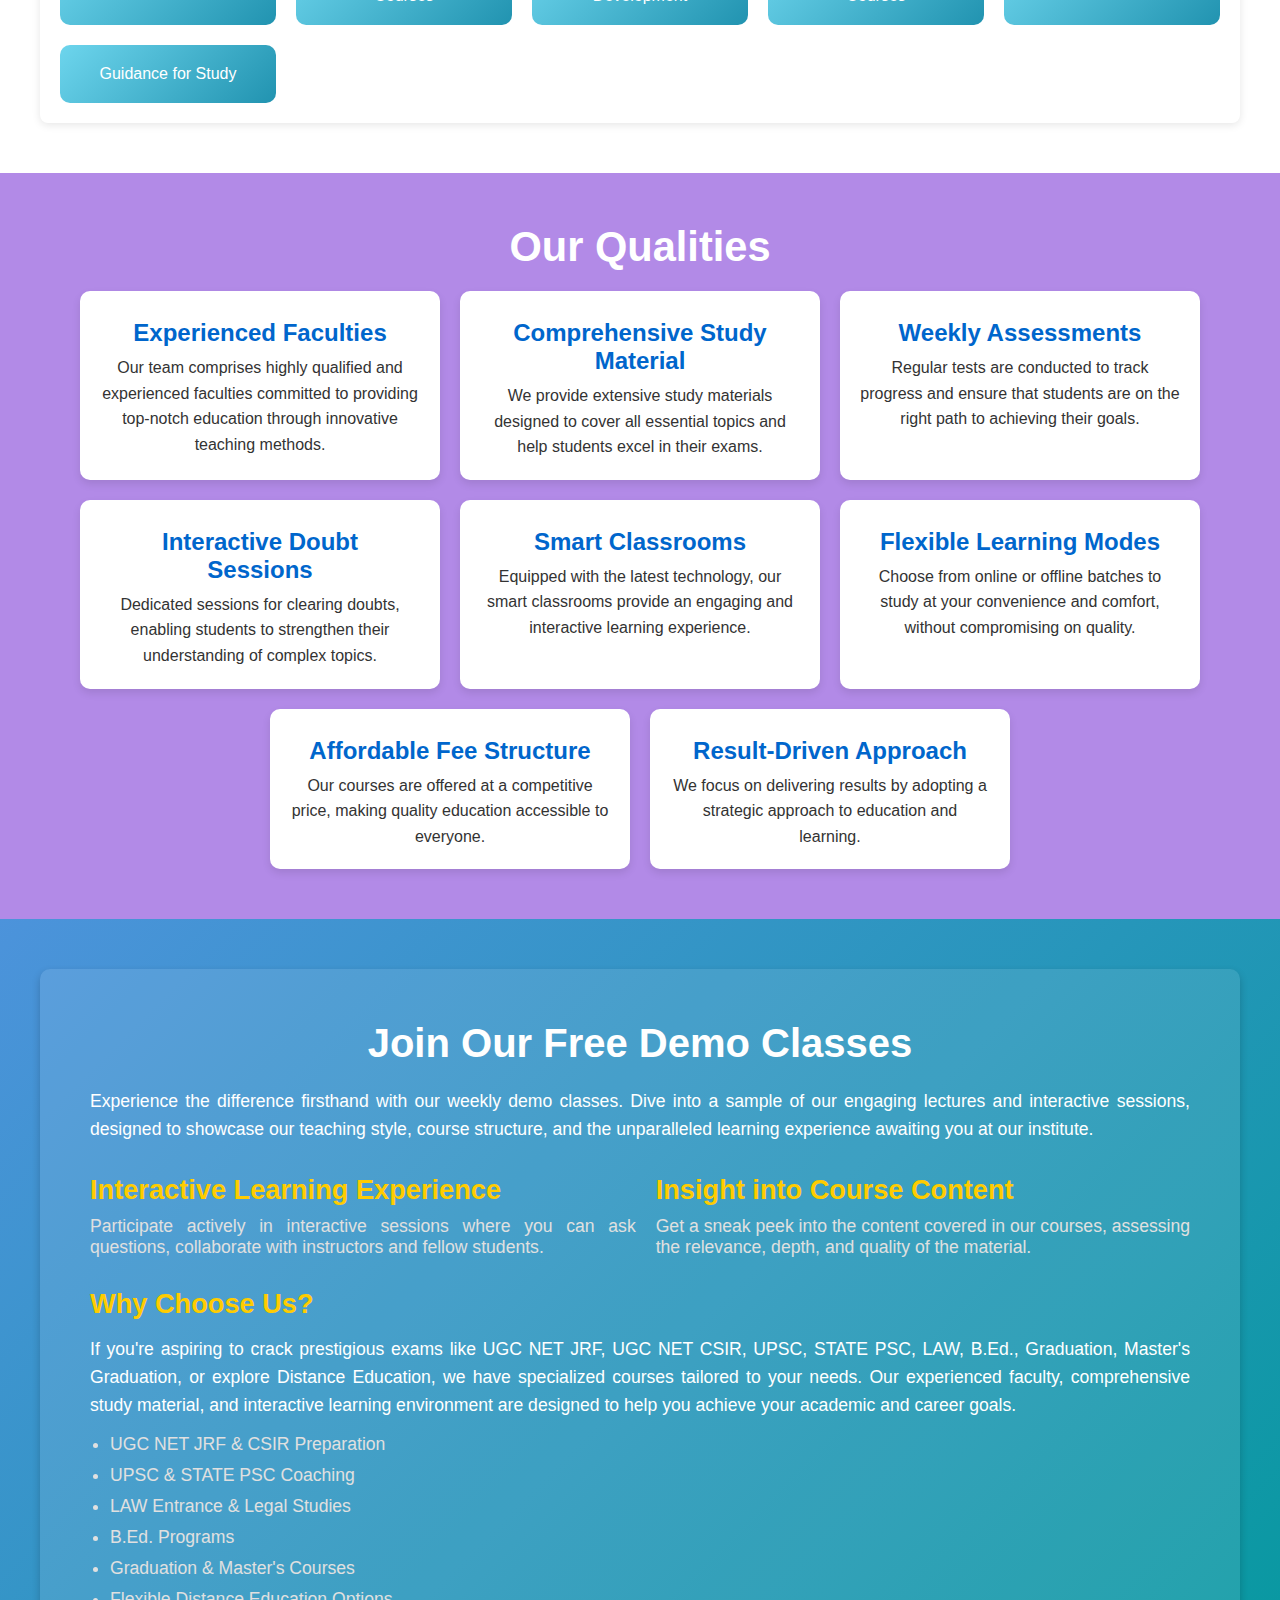
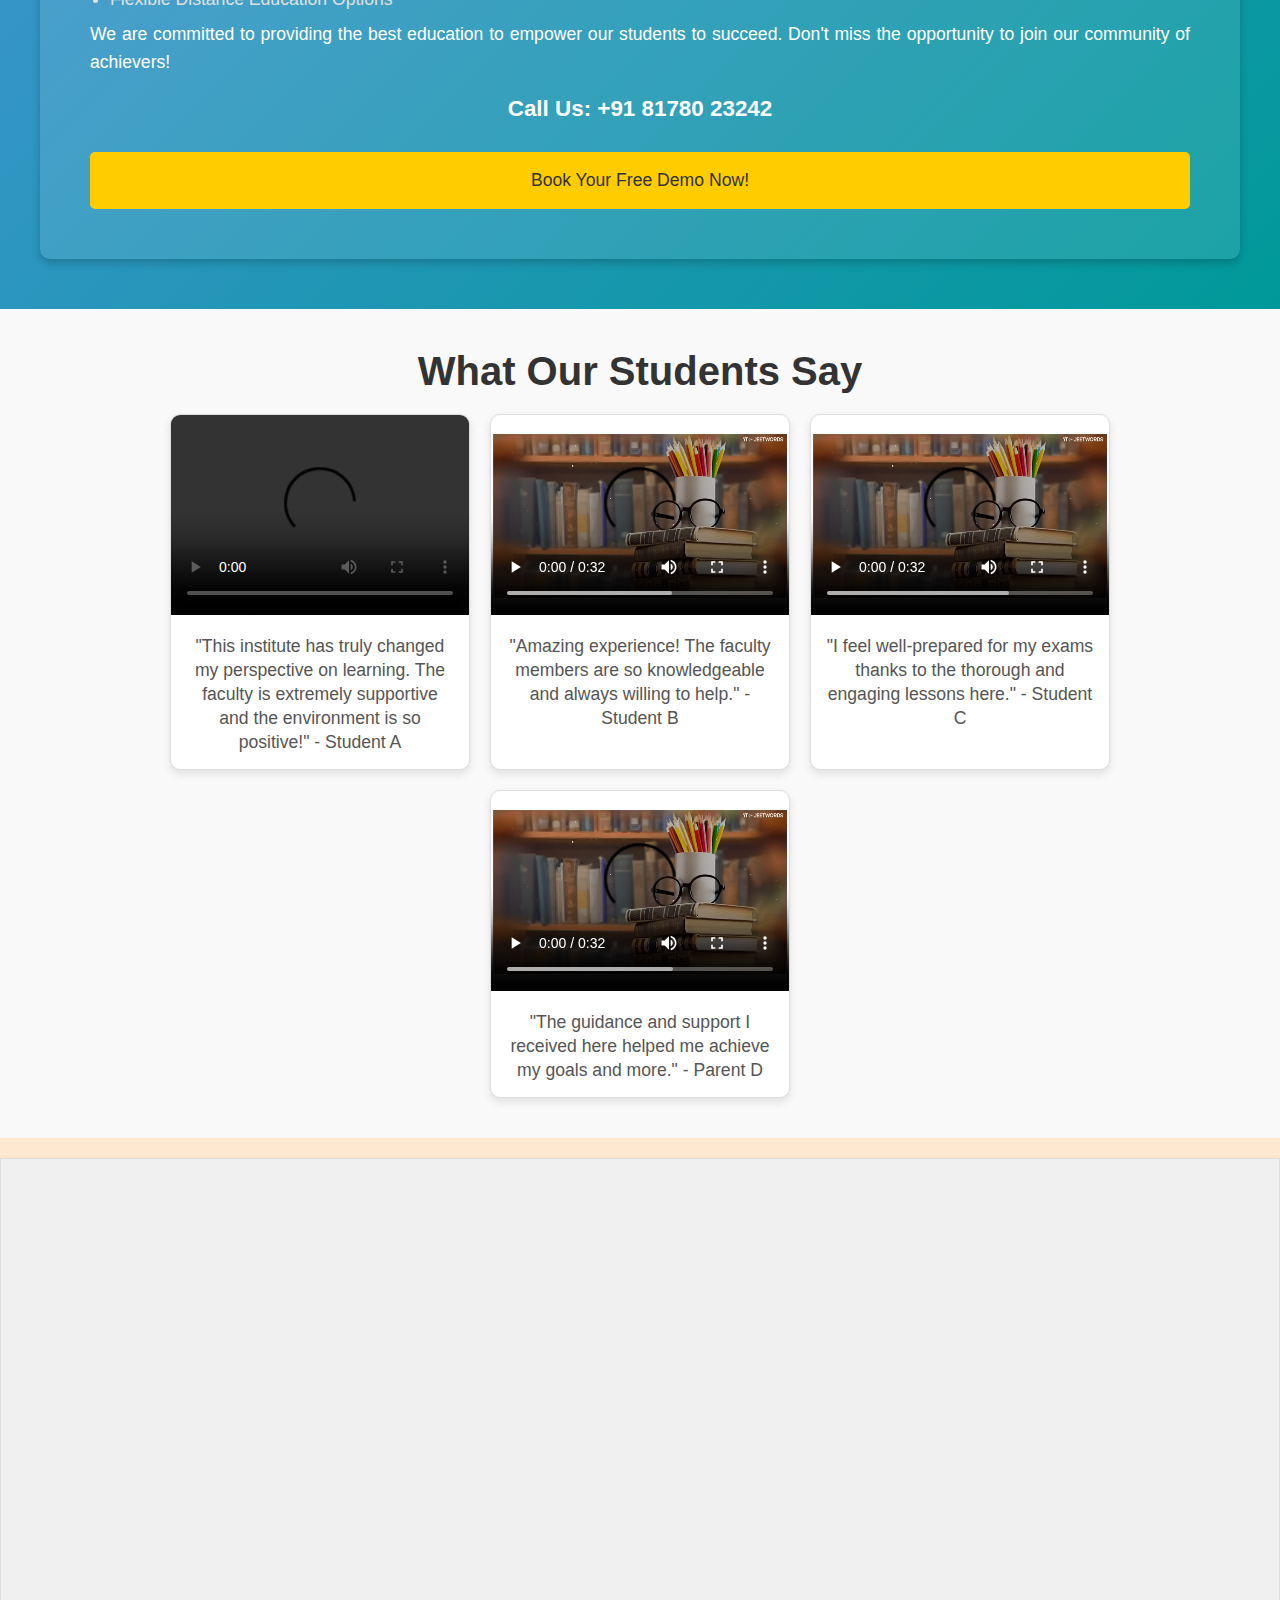
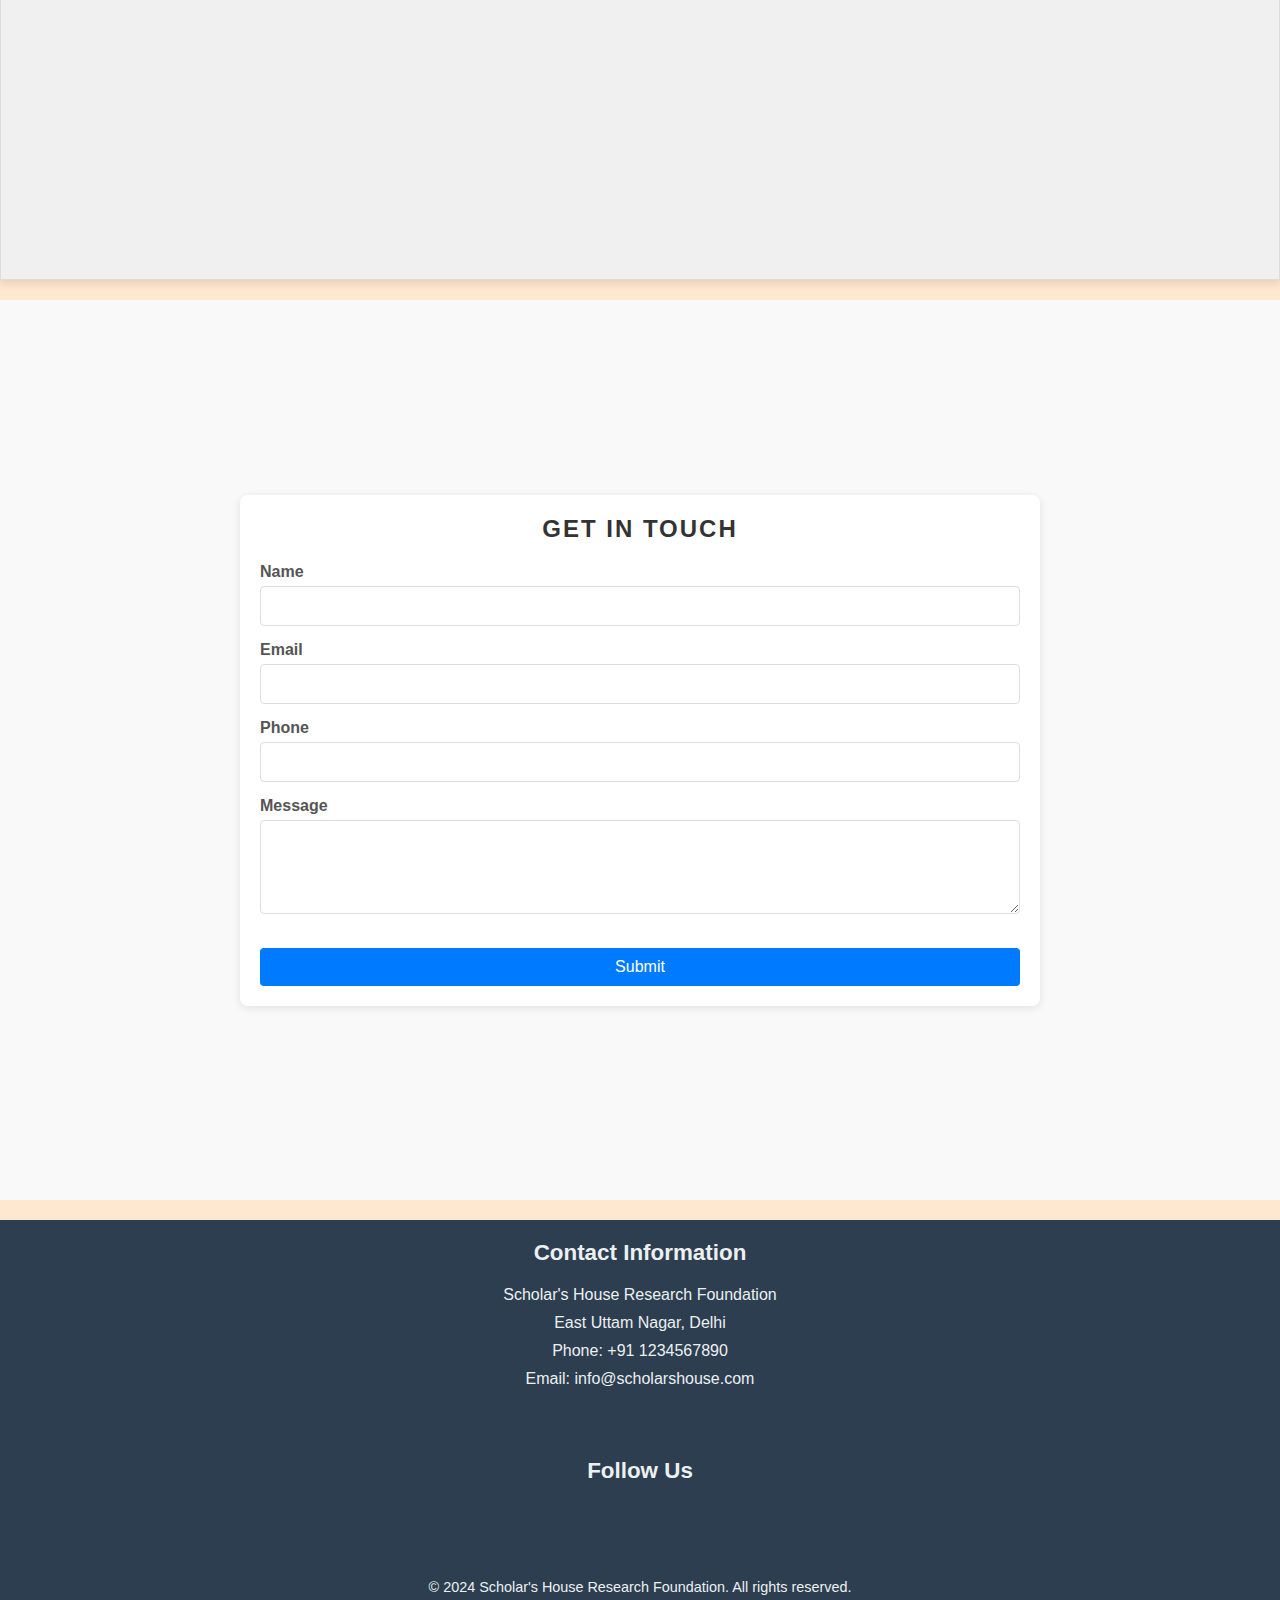
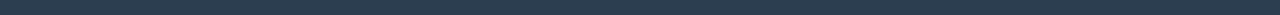
==== commit ec4bb60c: "Update About_Us.html" ====
--- a/About_Us.html
+++ b/About_Us.html
@@ -47,7 +47,7 @@
      <section class="vision-section" id="vision">
         <div class="vision-container">
             <div class="founder-image">
-                <img src="./images/teacher1.png" alt="Founder Image">
+                <img src="./teacher1.png" alt="Founder Image">
             </div>
             <div class="vision-content">
                 <h2>Welcome to Scholar's House Research Foundation!</h2>
@@ -227,7 +227,8 @@
             </div>
             <div class="testimonial">
                 <video class="testimonial-video" controls>
-                    <source src="./videoplayback (10).mp4" type="video/mp4">
+                                        <source src="./videoplayback (10).mp4" type="video/mp4">
+
                     Your browser does not support the video tag.
                 </video>
                 <p class="testimonial-quote">"Amazing experience! The faculty members are so knowledgeable and always willing to help." - Student B</p>
